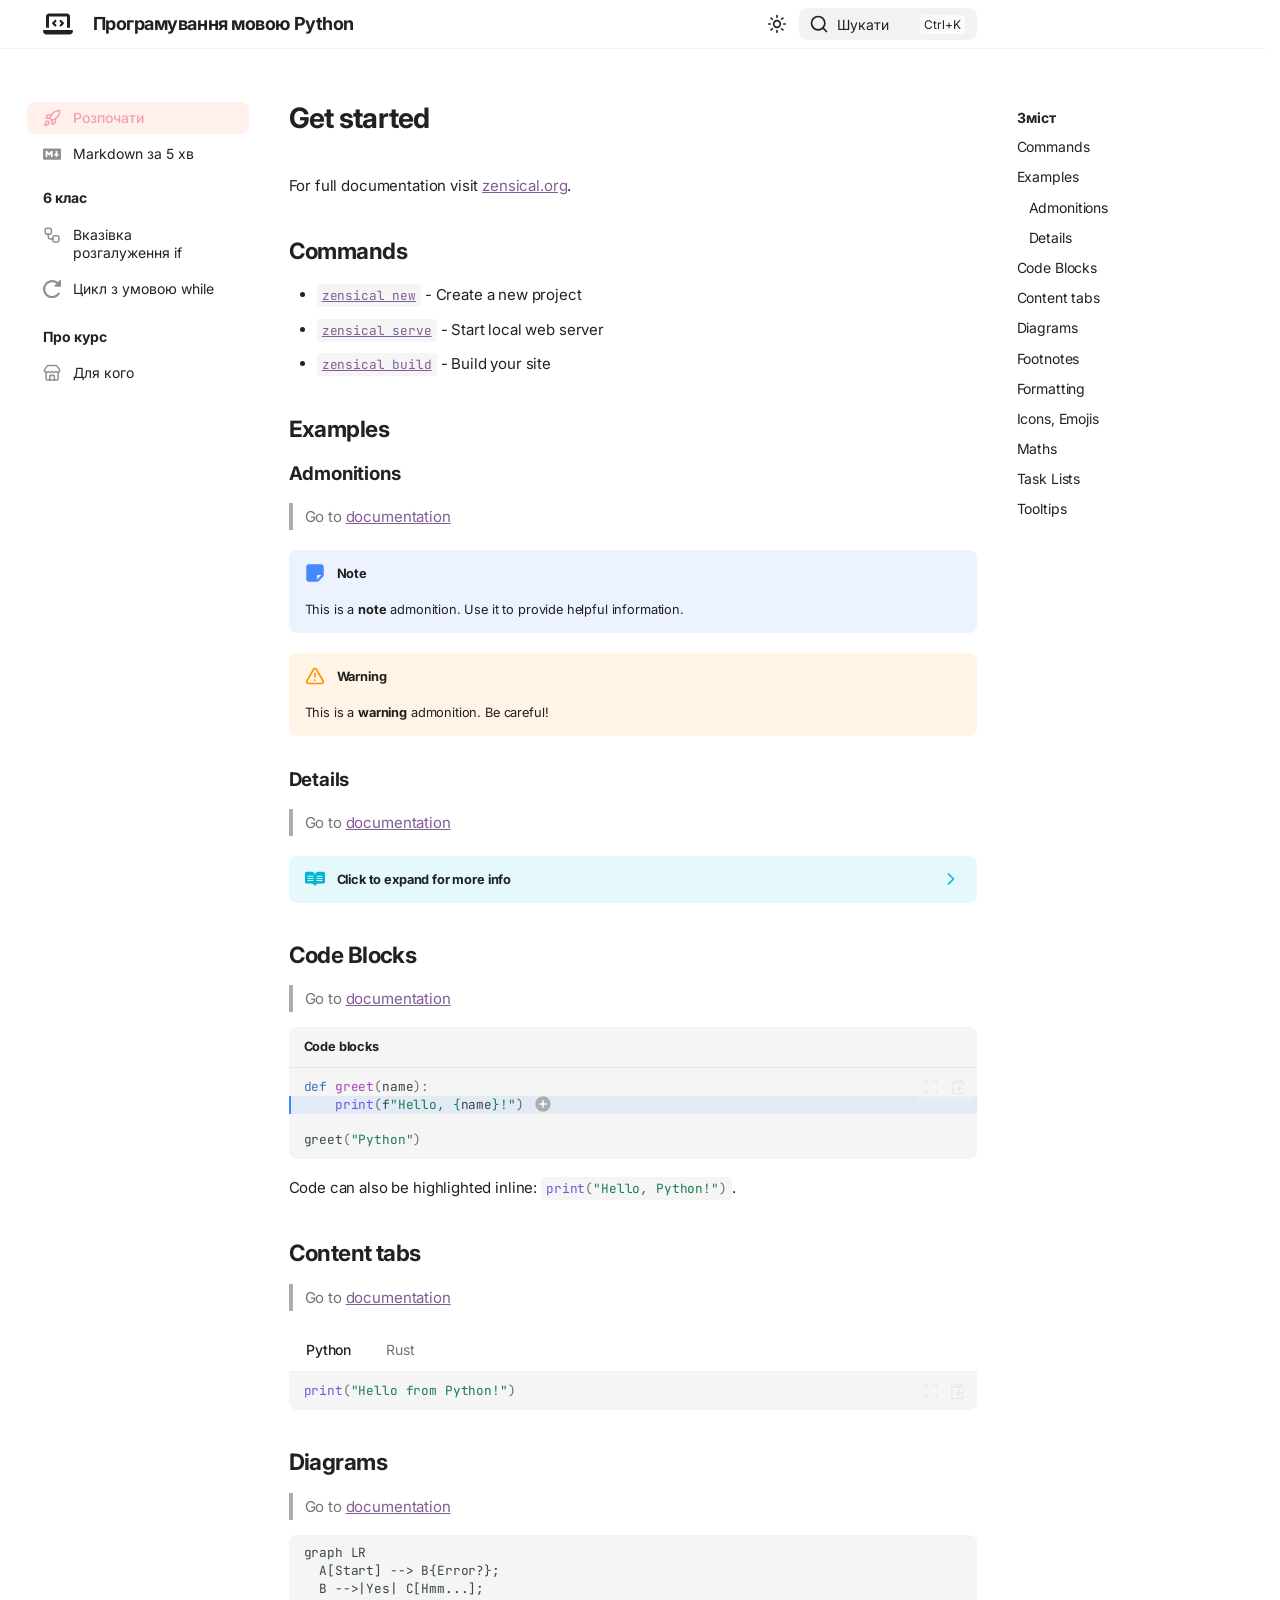
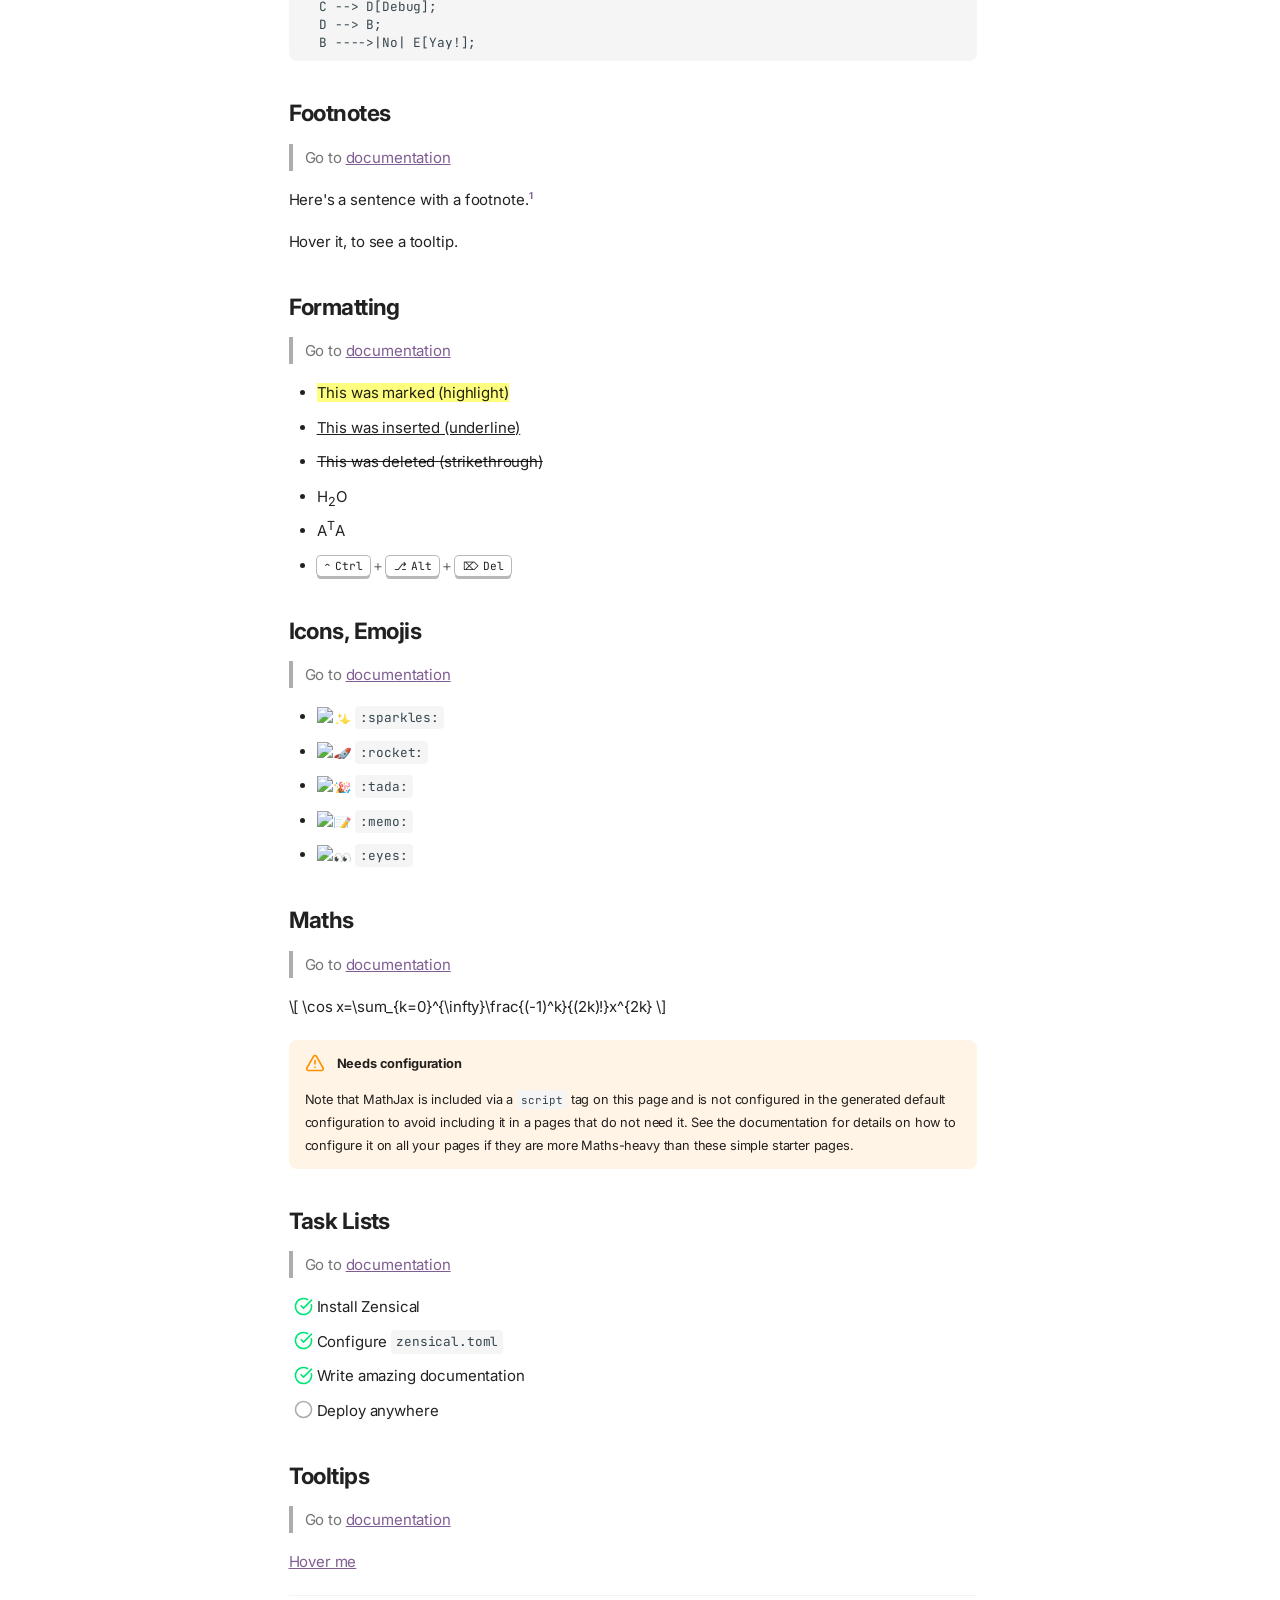
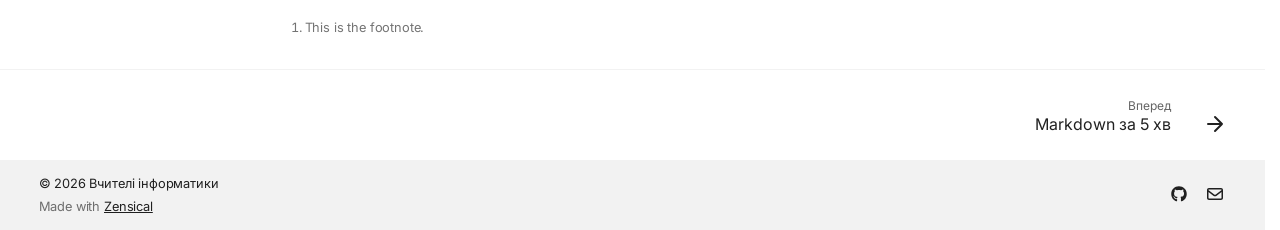
==== index.html @ 8fee638d "перший коміт" ====
<!doctype html>
<html lang="uk" class="no-js">
  <head>
    
      <meta charset="utf-8">
      <meta name="viewport" content="width=device-width,initial-scale=1">
      
        <meta name="description" content="Навчальний курс">
      
      
        <meta name="author" content="Вчитель інформатики">
      
      
      
      
        <link rel="next" href="./markdown/">
      
      
        
      
      
      <link rel="icon" href="./assets/favicon.png">
      <meta name="generator" content="zensical-0.0.44">
    
    
      
        <title>Get started - Програмування мовою Python</title>
      
    
    
      
        
      
      <link rel="stylesheet" href="./assets/stylesheets/modern/main.fba56155.min.css">
      
        
          
        
        <link rel="stylesheet" href="./assets/stylesheets/modern/palette.dfe2e883.min.css">
      
      
  
  
    
      
      
    
  
    
      
      
    
  
  
  <style>:root{--md-admonition-icon--info:url('data:image/svg+xml;charset=utf-8,%3Csvg%20xmlns%3D%22http%3A//www.w3.org/2000/svg%22%20viewBox%3D%220%200%20576%20512%22%3E%3C%21--%21%20Font%20Awesome%20Free%207.2.0%20by%20%40fontawesome%20-%20https%3A//fontawesome.com%20License%20-%20https%3A//fontawesome.com/license/free%20%28Icons%3A%20CC%20BY%204.0%2C%20Fonts%3A%20SIL%20OFL%201.1%2C%20Code%3A%20MIT%20License%29%20Copyright%202026%20Fonticons%2C%20Inc.--%3E%3Cpath%20fill%3D%22currentColor%22%20d%3D%22M528.3%2046.5H388.5c-48.1%200-89.9%2033.3-100.4%2080.3-10.6-47-52.3-80.3-100.4-80.3H48c-26.5%200-48%2021.5-48%2048v245.8c0%2026.5%2021.5%2048%2048%2048h89.7c102.2%200%20132.7%2024.4%20147.3%2075%20.7%202.8%205.2%202.8%206%200%2014.7-50.6%2045.2-75%20147.3-75H528c26.5%200%2048-21.5%2048-48V94.6c0-26.4-21.3-47.9-47.7-48.1M242%20311.9c0%201.9-1.5%203.5-3.5%203.5H78.2c-1.9%200-3.5-1.5-3.5-3.5V289c0-1.9%201.5-3.5%203.5-3.5h160.4c1.9%200%203.5%201.5%203.5%203.5v22.9zm0-60.9c0%201.9-1.5%203.5-3.5%203.5H78.2c-1.9%200-3.5-1.5-3.5-3.5v-22.9c0-1.9%201.5-3.5%203.5-3.5h160.4c1.9%200%203.5%201.5%203.5%203.5V251zm0-60.9c0%201.9-1.5%203.5-3.5%203.5H78.2c-1.9%200-3.5-1.5-3.5-3.5v-22.9c0-1.9%201.5-3.5%203.5-3.5h160.4c1.9%200%203.5%201.5%203.5%203.5v22.9zm259.3%20121.7c0%201.9-1.5%203.5-3.5%203.5H337.5c-1.9%200-3.5-1.5-3.5-3.5v-22.9c0-1.9%201.5-3.5%203.5-3.5h160.4c1.9%200%203.5%201.5%203.5%203.5v22.9zm0-60.9c0%201.9-1.5%203.5-3.5%203.5H337.5c-1.9%200-3.5-1.5-3.5-3.5V228c0-1.9%201.5-3.5%203.5-3.5h160.4c1.9%200%203.5%201.5%203.5%203.5v22.9zm0-60.9c0%201.9-1.5%203.5-3.5%203.5H337.5c-1.9%200-3.5-1.5-3.5-3.5v-22.8c0-1.9%201.5-3.5%203.5-3.5h160.4c1.9%200%203.5%201.5%203.5%203.5V190z%22/%3E%3C/svg%3E');--md-admonition-icon--note:url('data:image/svg+xml;charset=utf-8,%3Csvg%20xmlns%3D%22http%3A//www.w3.org/2000/svg%22%20viewBox%3D%220%200%20448%20512%22%3E%3C%21--%21%20Font%20Awesome%20Free%207.2.0%20by%20%40fontawesome%20-%20https%3A//fontawesome.com%20License%20-%20https%3A//fontawesome.com/license/free%20%28Icons%3A%20CC%20BY%204.0%2C%20Fonts%3A%20SIL%20OFL%201.1%2C%20Code%3A%20MIT%20License%29%20Copyright%202026%20Fonticons%2C%20Inc.--%3E%3Cpath%20fill%3D%22currentColor%22%20d%3D%22M64%20480c-35.3%200-64-28.7-64-64V96c0-35.3%2028.7-64%2064-64h320c35.3%200%2064%2028.7%2064%2064v213.5c0%2017-6.7%2033.3-18.7%2045.3L322.7%20461.3c-12%2012-28.3%2018.7-45.3%2018.7zm325.5-176H296c-13.3%200-24%2010.7-24%2024v93.5z%22/%3E%3C/svg%3E');}</style>



  
  
    
      
      
      
    
  
    
      
      
        
      
      
    
  
    
      
      
        
      
      
    
  
    
      
      
        
      
      
    
  
  
  <style>:root{.md-tag{--md-tag-icon:url('data:image/svg+xml;charset=utf-8,%3Csvg%20xmlns%3D%22http%3A//www.w3.org/2000/svg%22%20fill%3D%22none%22%20stroke%3D%22currentColor%22%20stroke-linecap%3D%22round%22%20stroke-linejoin%3D%22round%22%20stroke-width%3D%222%22%20class%3D%22lucide%20lucide-hash%22%20viewBox%3D%220%200%2024%2024%22%3E%3Cpath%20d%3D%22M4%209h16M4%2015h16M10%203%208%2021M16%203l-2%2018%22/%3E%3C/svg%3E');}.md-tag.md-tag--if{--md-tag-icon:url('data:image/svg+xml;charset=utf-8,%3Csvg%20xmlns%3D%22http%3A//www.w3.org/2000/svg%22%20viewBox%3D%220%200%20512%20512%22%3E%3C%21--%21%20Font%20Awesome%20Free%207.2.0%20by%20%40fontawesome%20-%20https%3A//fontawesome.com%20License%20-%20https%3A//fontawesome.com/license/free%20%28Icons%3A%20CC%20BY%204.0%2C%20Fonts%3A%20SIL%20OFL%201.1%2C%20Code%3A%20MIT%20License%29%20Copyright%202026%20Fonticons%2C%20Inc.--%3E%3Cpath%20fill%3D%22currentColor%22%20d%3D%22M342.6-22.6c-12.5-12.5-32.8-12.5-45.3%200l-96%2096c-12.5%2012.5-12.5%2032.8%200%2045.3s32.8%2012.5%2045.3%200L288%2077.3v195.9c-18.8-10.9-40.7-17.1-64-17.1H109.3l41.4-41.4c12.5-12.5%2012.5-32.8%200-45.3s-32.8-12.5-45.3%200l-96%2096c-12.5%2012.5-12.5%2032.8%200%2045.3l96%2096c12.5%2012.5%2032.8%2012.5%2045.3%200s12.5-32.8%200-45.3L109.3%20320H224c35.3%200%2064%2028.7%2064%2064%200%2070.7%2057.3%20128%20128%20128h32c17.7%200%2032-14.3%2032-32s-14.3-32-32-32h-32c-35.3%200-64-28.7-64-64V77.3l41.4%2041.4c12.5%2012.5%2032.8%2012.5%2045.3%200s12.5-32.8%200-45.3l-96-96z%22/%3E%3C/svg%3E');}.md-tag.md-tag--programming{--md-tag-icon:url('data:image/svg+xml;charset=utf-8,%3Csvg%20xmlns%3D%22http%3A//www.w3.org/2000/svg%22%20viewBox%3D%220%200%20576%20512%22%3E%3C%21--%21%20Font%20Awesome%20Free%207.2.0%20by%20%40fontawesome%20-%20https%3A//fontawesome.com%20License%20-%20https%3A//fontawesome.com/license/free%20%28Icons%3A%20CC%20BY%204.0%2C%20Fonts%3A%20SIL%20OFL%201.1%2C%20Code%3A%20MIT%20License%29%20Copyright%202026%20Fonticons%2C%20Inc.--%3E%3Cpath%20fill%3D%22currentColor%22%20d%3D%22M360.8%201.2c-17-4.9-34.7%205-39.6%2022l-128%20448c-4.9%2017%205%2034.7%2022%2039.6s34.7-5%2039.6-22l128-448c4.9-17-5-34.7-22-39.6m64.6%20136.1c-12.5%2012.5-12.5%2032.8%200%2045.3l73.4%2073.4-73.4%2073.4c-12.5%2012.5-12.5%2032.8%200%2045.3s32.8%2012.5%2045.3%200l96-96c12.5-12.5%2012.5-32.8%200-45.3l-96-96c-12.5-12.5-32.8-12.5-45.3%200zm-274.7%200c-12.5-12.5-32.8-12.5-45.3%200l-96%2096c-12.5%2012.5-12.5%2032.8%200%2045.3l96%2096c12.5%2012.5%2032.8%2012.5%2045.3%200s12.5-32.8%200-45.3L77.3%20256l73.3-73.4c12.5-12.5%2012.5-32.8%200-45.3z%22/%3E%3C/svg%3E');}.md-tag.md-tag--python{--md-tag-icon:url('data:image/svg+xml;charset=utf-8,%3Csvg%20xmlns%3D%22http%3A//www.w3.org/2000/svg%22%20viewBox%3D%220%200%20448%20512%22%3E%3C%21--%21%20Font%20Awesome%20Free%207.2.0%20by%20%40fontawesome%20-%20https%3A//fontawesome.com%20License%20-%20https%3A//fontawesome.com/license/free%20%28Icons%3A%20CC%20BY%204.0%2C%20Fonts%3A%20SIL%20OFL%201.1%2C%20Code%3A%20MIT%20License%29%20Copyright%202026%20Fonticons%2C%20Inc.--%3E%3Cpath%20fill%3D%22currentColor%22%20d%3D%22M439.8%20200.5c-7.7-30.9-22.3-54.2-53.4-54.2h-40.1v47.4c0%2036.8-31.2%2067.8-66.8%2067.8H172.7c-29.2%200-53.4%2025-53.4%2054.3v101.8c0%2029%2025.2%2046%2053.4%2054.3%2033.8%209.9%2066.3%2011.7%20106.8%200%2026.9-7.8%2053.4-23.5%2053.4-54.3v-40.7H226.2v-13.6h160.2c31.1%200%2042.6-21.7%2053.4-54.2%2011.2-33.5%2010.7-65.7%200-108.6M286.2%20444.7a20.4%2020.4%200%201%201%200-40.7%2020.4%2020.4%200%201%201%200%2040.7M167.8%20248.1h106.8c29.7%200%2053.4-24.5%2053.4-54.3V91.9c0-29-24.4-50.7-53.4-55.6-35.8-5.9-74.7-5.6-106.8.1-45.2%208-53.4%2024.7-53.4%2055.6v40.7h106.9v13.6h-147c-31.1%200-58.3%2018.7-66.8%2054.2-9.8%2040.7-10.2%2066.1%200%20108.6%207.6%2031.6%2025.7%2054.2%2056.8%2054.2H101v-48.8c0-35.3%2030.5-66.4%2066.8-66.4m-6.6-183.4a20.4%2020.4%200%201%201%200%2040.8%2020.4%2020.4%200%201%201%200-40.8%22/%3E%3C/svg%3E');}}</style>

    
    
      
    
    
      
        
        
        <link rel="preconnect" href="https://fonts.gstatic.com" crossorigin>
        <link rel="stylesheet" href="https://fonts.googleapis.com/css?family=Inter:300,300i,400,400i,500,500i,700,700i%7CJetBrains+Mono:400,400i,700,700i&amp;display=fallback">
        <style>:root{--md-text-font:"Inter";--md-code-font:"JetBrains Mono"}</style>
      
    
    
      <link rel="stylesheet" href="./stylesheets/extra.css">
    
    <script>__md_scope=new URL(".",location),__md_scope.pathname.endsWith("/")||(__md_scope=new URL(__md_scope.pathname+"/",location)),__md_hash=e=>[...e].reduce(((e,t)=>(e<<5)-e+t.charCodeAt(0)),0),__md_get=(e,t=localStorage,_=__md_scope)=>JSON.parse(t.getItem(_.pathname+"."+e)),__md_set=(e,t,_=localStorage,a=__md_scope)=>{try{_.setItem(a.pathname+"."+e,JSON.stringify(t))}catch(e){}},document.documentElement.setAttribute("data-platform",navigator.platform)</script>
    
      

    
    
  </head>
  
  
    
    
      
    
    
    
    
    <body dir="ltr" data-md-color-scheme="default" data-md-color-primary="teal" data-md-color-accent="deep-orange">
  
    
    <input class="md-toggle" data-md-toggle="drawer" type="checkbox" id="__drawer" autocomplete="off">
    <input class="md-toggle" data-md-toggle="search" type="checkbox" id="__search" autocomplete="off">
    <label class="md-overlay" for="__drawer" aria-label="Навігація"></label>
    <div data-md-component="skip">
      
        
        <a href="#get-started" class="md-skip">
          Перейти до змісту
        </a>
      
    </div>
    <div data-md-component="announce">
      
    </div>
    
    
      

  

<header class="md-header md-header--shadow" data-md-component="header">
  <nav class="md-header__inner md-grid" aria-label="Хедер">
    <a href="" title="Програмування мовою Python" class="md-header__button md-logo" aria-label="Програмування мовою Python" data-md-component="logo">
      
  
  <svg xmlns="http://www.w3.org/2000/svg" viewBox="0 0 640 512"><!--! Font Awesome Free 7.2.0 by @fontawesome - https://fontawesome.com License - https://fontawesome.com/license/free (Icons: CC BY 4.0, Fonts: SIL OFL 1.1, Code: MIT License) Copyright 2026 Fonticons, Inc.--><path fill="currentColor" d="M64 96c0-35.3 28.7-64 64-64h384c35.3 0 64 28.7 64 64v240h-64V96H128v240H64zM0 403.2C0 392.6 8.6 384 19.2 384h601.6c10.6 0 19.2 8.6 19.2 19.2 0 42.4-34.4 76.8-76.8 76.8H76.8C34.4 480 0 445.6 0 403.2M281 209l-31 31 31 31c9.4 9.4 9.4 24.6 0 33.9s-24.6 9.4-33.9 0l-48-48c-9.4-9.4-9.4-24.6 0-33.9l48-48c9.4-9.4 24.6-9.4 33.9 0s9.4 24.6 0 33.9zm112-34 48 48c9.4 9.4 9.4 24.6 0 33.9l-48 48c-9.4 9.4-24.6 9.4-33.9 0s-9.4-24.6 0-33.9l31-31-31-31c-9.4-9.4-9.4-24.6 0-33.9s24.6-9.4 33.9 0z"/></svg>

    </a>
    <label class="md-header__button md-icon" for="__drawer" aria-label="Навігація">
      
      <svg xmlns="http://www.w3.org/2000/svg" fill="none" stroke="currentColor" stroke-linecap="round" stroke-linejoin="round" stroke-width="2" class="lucide lucide-menu" viewBox="0 0 24 24"><path d="M4 5h16M4 12h16M4 19h16"/></svg>
    </label>
    <div class="md-header__title" data-md-component="header-title">
      <div class="md-header__ellipsis">
        <div class="md-header__topic">
          <span class="md-ellipsis">
            Програмування мовою Python
          </span>
        </div>
        <div class="md-header__topic" data-md-component="header-topic">
          <span class="md-ellipsis">
            
              Get started
            
          </span>
        </div>
      </div>
    </div>
    
      
        <form class="md-header__option" data-md-component="palette">
  
    
    
    
    <input class="md-option" data-md-color-media="none" data-md-color-scheme="default" data-md-color-primary="teal" data-md-color-accent="deep-orange"  aria-label="Увімкнути темну тему"  type="radio" name="__palette" id="__palette_0">
    
      <label class="md-header__button md-icon" title="Увімкнути темну тему" for="__palette_1" hidden>
        <svg xmlns="http://www.w3.org/2000/svg" fill="none" stroke="currentColor" stroke-linecap="round" stroke-linejoin="round" stroke-width="2" class="lucide lucide-sun" viewBox="0 0 24 24"><circle cx="12" cy="12" r="4"/><path d="M12 2v2M12 20v2M4.93 4.93l1.41 1.41M17.66 17.66l1.41 1.41M2 12h2M20 12h2M6.34 17.66l-1.41 1.41M19.07 4.93l-1.41 1.41"/></svg>
      </label>
    
  
    
    
    
    <input class="md-option" data-md-color-media="none" data-md-color-scheme="slate" data-md-color-primary="indigo" data-md-color-accent="indigo"  aria-label="Увімкнути світлу тему"  type="radio" name="__palette" id="__palette_1">
    
      <label class="md-header__button md-icon" title="Увімкнути світлу тему" for="__palette_0" hidden>
        <svg xmlns="http://www.w3.org/2000/svg" fill="none" stroke="currentColor" stroke-linecap="round" stroke-linejoin="round" stroke-width="2" class="lucide lucide-moon" viewBox="0 0 24 24"><path d="M20.985 12.486a9 9 0 1 1-9.473-9.472c.405-.022.617.46.402.803a6 6 0 0 0 8.268 8.268c.344-.215.825-.004.803.401"/></svg>
      </label>
    
  
</form>
      
    
    
      <script>var palette=__md_get("__palette");if(palette&&palette.color){if("(prefers-color-scheme)"===palette.color.media){var media=matchMedia("(prefers-color-scheme: light)"),input=document.querySelector(media.matches?"[data-md-color-media='(prefers-color-scheme: light)']":"[data-md-color-media='(prefers-color-scheme: dark)']");palette.color.media=input.getAttribute("data-md-color-media"),palette.color.scheme=input.getAttribute("data-md-color-scheme"),palette.color.primary=input.getAttribute("data-md-color-primary"),palette.color.accent=input.getAttribute("data-md-color-accent")}for(var[key,value]of Object.entries(palette.color))document.body.setAttribute("data-md-color-"+key,value)}</script>
    
    
    
      
      
        <label class="md-header__button md-icon" for="__search" aria-label="Шукати">
          
          <svg xmlns="http://www.w3.org/2000/svg" fill="none" stroke="currentColor" stroke-linecap="round" stroke-linejoin="round" stroke-width="2" class="lucide lucide-search" viewBox="0 0 24 24"><path d="m21 21-4.34-4.34"/><circle cx="11" cy="11" r="8"/></svg>
        </label>
        <div class="md-search" data-md-component="search" role="dialog" aria-label="Шукати">
  <button type="button" class="md-search__button">
    Шукати
  </button>
</div>
      
    
    <div class="md-header__source">
      
    </div>
  </nav>
  
</header>
    
    <div class="md-container" data-md-component="container">
      
      
        
          
        
      
      <main class="md-main" data-md-component="main">
        <div class="md-main__inner md-grid">
          
            
              
              <div class="md-sidebar md-sidebar--primary" data-md-component="sidebar" data-md-type="navigation" >
                <div class="md-sidebar__scrollwrap">
                  <div class="md-sidebar__inner">
                    



<nav class="md-nav md-nav--primary" aria-label="Навігація" data-md-level="0">
  <label class="md-nav__title" for="__drawer">
    <a href="" title="Програмування мовою Python" class="md-nav__button md-logo" aria-label="Програмування мовою Python" data-md-component="logo">
      
  
  <svg xmlns="http://www.w3.org/2000/svg" viewBox="0 0 640 512"><!--! Font Awesome Free 7.2.0 by @fontawesome - https://fontawesome.com License - https://fontawesome.com/license/free (Icons: CC BY 4.0, Fonts: SIL OFL 1.1, Code: MIT License) Copyright 2026 Fonticons, Inc.--><path fill="currentColor" d="M64 96c0-35.3 28.7-64 64-64h384c35.3 0 64 28.7 64 64v240h-64V96H128v240H64zM0 403.2C0 392.6 8.6 384 19.2 384h601.6c10.6 0 19.2 8.6 19.2 19.2 0 42.4-34.4 76.8-76.8 76.8H76.8C34.4 480 0 445.6 0 403.2M281 209l-31 31 31 31c9.4 9.4 9.4 24.6 0 33.9s-24.6 9.4-33.9 0l-48-48c-9.4-9.4-9.4-24.6 0-33.9l48-48c9.4-9.4 24.6-9.4 33.9 0s9.4 24.6 0 33.9zm112-34 48 48c9.4 9.4 9.4 24.6 0 33.9l-48 48c-9.4 9.4-24.6 9.4-33.9 0s-9.4-24.6 0-33.9l31-31-31-31c-9.4-9.4-9.4-24.6 0-33.9s24.6-9.4 33.9 0z"/></svg>

    </a>
    Програмування мовою Python
  </label>
  
  <ul class="md-nav__list" data-md-scrollfix>
    
      
      
  
  
    
  
  
  
    <li class="md-nav__item md-nav__item--active">
      
      
      
      
        
      
      
        <label class="md-nav__link md-nav__link--active" for="__toc">
          
  
  
    <svg xmlns="http://www.w3.org/2000/svg" fill="none" stroke="currentColor" stroke-linecap="round" stroke-linejoin="round" stroke-width="2" class="lucide lucide-rocket" viewBox="0 0 24 24"><path d="M12 15v5s3.03-.55 4-2c1.08-1.62 0-5 0-5M4.5 16.5c-1.5 1.26-2 5-2 5s3.74-.5 5-2c.71-.84.7-2.13-.09-2.91a2.18 2.18 0 0 0-2.91-.09"/><path d="M9 12a22 22 0 0 1 2-3.95A12.88 12.88 0 0 1 22 2c0 2.72-.78 7.5-6 11a22.4 22.4 0 0 1-4 2z"/><path d="M9 12H4s.55-3.03 2-4c1.62-1.08 5 .05 5 .05"/></svg>
  
  <span class="md-ellipsis">
    
  
  Розпочати

    
  </span>
  
  

          <span class="md-nav__icon md-icon"></span>
        </label>
      
      <a href="" class="md-nav__link md-nav__link--active">
        
  
  
    <svg xmlns="http://www.w3.org/2000/svg" fill="none" stroke="currentColor" stroke-linecap="round" stroke-linejoin="round" stroke-width="2" class="lucide lucide-rocket" viewBox="0 0 24 24"><path d="M12 15v5s3.03-.55 4-2c1.08-1.62 0-5 0-5M4.5 16.5c-1.5 1.26-2 5-2 5s3.74-.5 5-2c.71-.84.7-2.13-.09-2.91a2.18 2.18 0 0 0-2.91-.09"/><path d="M9 12a22 22 0 0 1 2-3.95A12.88 12.88 0 0 1 22 2c0 2.72-.78 7.5-6 11a22.4 22.4 0 0 1-4 2z"/><path d="M9 12H4s.55-3.03 2-4c1.62-1.08 5 .05 5 .05"/></svg>
  
  <span class="md-ellipsis">
    
  
  Розпочати

    
  </span>
  
  

      </a>
      
        


<nav class="md-nav md-nav--secondary" aria-label="Зміст">
  
  
  
    
  
  
    <label class="md-nav__title" for="__toc">
      <span class="md-nav__icon md-icon"></span>
      Зміст
    </label>
    <ul class="md-nav__list" data-md-component="toc" data-md-scrollfix>
      
        <li class="md-nav__item">
  <a href="#commands" class="md-nav__link">
    <span class="md-ellipsis">
      <span class="md-typeset">
        Commands
      </span>
    </span>
  </a>
  
</li>
      
        <li class="md-nav__item">
  <a href="#examples" class="md-nav__link">
    <span class="md-ellipsis">
      <span class="md-typeset">
        Examples
      </span>
    </span>
  </a>
  
    <nav class="md-nav" aria-label="Examples">
      <ul class="md-nav__list">
        
          <li class="md-nav__item">
  <a href="#admonitions" class="md-nav__link">
    <span class="md-ellipsis">
      <span class="md-typeset">
        Admonitions
      </span>
    </span>
  </a>
  
</li>
        
          <li class="md-nav__item">
  <a href="#details" class="md-nav__link">
    <span class="md-ellipsis">
      <span class="md-typeset">
        Details
      </span>
    </span>
  </a>
  
</li>
        
      </ul>
    </nav>
  
</li>
      
        <li class="md-nav__item">
  <a href="#code-blocks" class="md-nav__link">
    <span class="md-ellipsis">
      <span class="md-typeset">
        Code Blocks
      </span>
    </span>
  </a>
  
</li>
      
        <li class="md-nav__item">
  <a href="#content-tabs" class="md-nav__link">
    <span class="md-ellipsis">
      <span class="md-typeset">
        Content tabs
      </span>
    </span>
  </a>
  
</li>
      
        <li class="md-nav__item">
  <a href="#diagrams" class="md-nav__link">
    <span class="md-ellipsis">
      <span class="md-typeset">
        Diagrams
      </span>
    </span>
  </a>
  
</li>
      
        <li class="md-nav__item">
  <a href="#footnotes" class="md-nav__link">
    <span class="md-ellipsis">
      <span class="md-typeset">
        Footnotes
      </span>
    </span>
  </a>
  
</li>
      
        <li class="md-nav__item">
  <a href="#formatting" class="md-nav__link">
    <span class="md-ellipsis">
      <span class="md-typeset">
        Formatting
      </span>
    </span>
  </a>
  
</li>
      
        <li class="md-nav__item">
  <a href="#icons-emojis" class="md-nav__link">
    <span class="md-ellipsis">
      <span class="md-typeset">
        Icons, Emojis
      </span>
    </span>
  </a>
  
</li>
      
        <li class="md-nav__item">
  <a href="#maths" class="md-nav__link">
    <span class="md-ellipsis">
      <span class="md-typeset">
        Maths
      </span>
    </span>
  </a>
  
</li>
      
        <li class="md-nav__item">
  <a href="#task-lists" class="md-nav__link">
    <span class="md-ellipsis">
      <span class="md-typeset">
        Task Lists
      </span>
    </span>
  </a>
  
</li>
      
        <li class="md-nav__item">
  <a href="#tooltips" class="md-nav__link">
    <span class="md-ellipsis">
      <span class="md-typeset">
        Tooltips
      </span>
    </span>
  </a>
  
</li>
      
    </ul>
  
</nav>
      
    </li>
  

    
      
      
  
  
  
  
    <li class="md-nav__item">
      <a href="./markdown/" class="md-nav__link">
        
  
  
    <svg xmlns="http://www.w3.org/2000/svg" viewBox="0 0 24 24"><path d="M22.27 19.385H1.73A1.73 1.73 0 0 1 0 17.655V6.345a1.73 1.73 0 0 1 1.73-1.73h20.54A1.73 1.73 0 0 1 24 6.345v11.308a1.73 1.73 0 0 1-1.73 1.731zM5.769 15.923v-4.5l2.308 2.885 2.307-2.885v4.5h2.308V8.078h-2.308l-2.307 2.885-2.308-2.885H3.46v7.847zM21.232 12h-2.309V8.077h-2.307V12h-2.308l3.461 4.039z"/></svg>
  
  <span class="md-ellipsis">
    
  
  Markdown за 5 хв

    
  </span>
  
  

      </a>
    </li>
  

    
      
      
  
  
  
  
    
    
      
        
      
        
      
    
    
    
      
        
        
      
    
    
    <li class="md-nav__item md-nav__item--section md-nav__item--nested">
      
        
        
        <input class="md-nav__toggle md-toggle " type="checkbox" id="__nav_3" >
        
          
          <label class="md-nav__link" for="__nav_3" id="__nav_3_label" tabindex="">
            
  
  
  <span class="md-ellipsis">
    
  
  6 клас

    
  </span>
  
  

            <span class="md-nav__icon md-icon"></span>
          </label>
        
        <nav class="md-nav" data-md-level="1" aria-labelledby="__nav_3_label" aria-expanded="false">
          <label class="md-nav__title" for="__nav_3">
            <span class="md-nav__icon md-icon"></span>
            
  
  6 клас

          </label>
          <ul class="md-nav__list" data-md-scrollfix>
            
              
                
  
  
  
  
    <li class="md-nav__item">
      <a href="./6/if/" class="md-nav__link">
        
  
  
    <svg xmlns="http://www.w3.org/2000/svg" fill="none" stroke="currentColor" stroke-linecap="round" stroke-linejoin="round" stroke-width="2" class="lucide lucide-workflow" viewBox="0 0 24 24"><rect width="8" height="8" x="3" y="3" rx="2"/><path d="M7 11v4a2 2 0 0 0 2 2h4"/><rect width="8" height="8" x="13" y="13" rx="2"/></svg>
  
  <span class="md-ellipsis">
    
  
  Вказівка розгалуження if

    
  </span>
  
  

      </a>
    </li>
  

              
            
              
                
  
  
  
  
    <li class="md-nav__item">
      <a href="./6/while/" class="md-nav__link">
        
  
  
    <svg xmlns="http://www.w3.org/2000/svg" viewBox="0 0 512 512"><!--! Font Awesome Free 7.2.0 by @fontawesome - https://fontawesome.com License - https://fontawesome.com/license/free (Icons: CC BY 4.0, Fonts: SIL OFL 1.1, Code: MIT License) Copyright 2026 Fonticons, Inc.--><path fill="currentColor" d="M488 192H344c-9.7 0-18.5-5.8-22.2-14.8s-1.7-19.3 5.2-26.2l46.7-46.7C298.4 45.7 189.4 51 120.2 120.2c-75 75-75 196.5 0 271.5s196.5 75 271.5 0q12.3-12.3 21.9-26.1c10.1-14.5 30.1-18 44.6-7.9s18 30.1 7.9 44.6c-8.5 12.2-18.2 23.8-29.1 34.7-100 100-262.1 100-362 0S-25 175 75 75c94.3-94.3 243.7-99.6 344.3-16.2L471 7c6.9-6.9 17.2-8.9 26.2-5.2S512 14.3 512 24v144c0 13.3-10.7 24-24 24"/></svg>
  
  <span class="md-ellipsis">
    
  
  Цикл з умовою while

    
  </span>
  
  

      </a>
    </li>
  

              
            
          </ul>
        </nav>
      
    </li>
  

    
      
      
  
  
  
  
    
    
      
        
      
    
    
    
      
        
        
      
    
    
    <li class="md-nav__item md-nav__item--section md-nav__item--nested">
      
        
        
        <input class="md-nav__toggle md-toggle " type="checkbox" id="__nav_4" >
        
          
          <label class="md-nav__link" for="__nav_4" id="__nav_4_label" tabindex="">
            
  
  
  <span class="md-ellipsis">
    
  
  Про курс

    
  </span>
  
  

            <span class="md-nav__icon md-icon"></span>
          </label>
        
        <nav class="md-nav" data-md-level="1" aria-labelledby="__nav_4_label" aria-expanded="false">
          <label class="md-nav__title" for="__nav_4">
            <span class="md-nav__icon md-icon"></span>
            
  
  Про курс

          </label>
          <ul class="md-nav__list" data-md-scrollfix>
            
              
                
  
  
  
  
    <li class="md-nav__item">
      <a href="./about/about/" class="md-nav__link">
        
  
  
    <svg xmlns="http://www.w3.org/2000/svg" fill="none" stroke="currentColor" stroke-linecap="round" stroke-linejoin="round" stroke-width="2" class="lucide lucide-store" viewBox="0 0 24 24"><path d="M15 21v-5a1 1 0 0 0-1-1h-4a1 1 0 0 0-1 1v5M17.774 10.31a1.12 1.12 0 0 0-1.549 0 2.5 2.5 0 0 1-3.451 0 1.12 1.12 0 0 0-1.548 0 2.5 2.5 0 0 1-3.452 0 1.12 1.12 0 0 0-1.549 0 2.5 2.5 0 0 1-3.77-3.248l2.889-4.184A2 2 0 0 1 7 2h10a2 2 0 0 1 1.653.873l2.895 4.192a2.5 2.5 0 0 1-3.774 3.244"/><path d="M4 10.95V19a2 2 0 0 0 2 2h12a2 2 0 0 0 2-2v-8.05"/></svg>
  
  <span class="md-ellipsis">
    
  
  Для кого

    
  </span>
  
  

      </a>
    </li>
  

              
            
          </ul>
        </nav>
      
    </li>
  

    
  </ul>
</nav>
                  </div>
                </div>
              </div>
            
            
              
              <div class="md-sidebar md-sidebar--secondary" data-md-component="sidebar" data-md-type="toc" >
                <div class="md-sidebar__scrollwrap">
                  
                    
                    
                    
                      
                    
                    
                      <input class="md-nav__toggle md-toggle" type="checkbox" id="__toc">
                      <div class="md-sidebar-button__wrapper">
                        <label class="md-sidebar-button" for="__toc"></label>
                      </div>
                    
                  
                  <div class="md-sidebar__inner">
                    


<nav class="md-nav md-nav--secondary" aria-label="Зміст">
  
  
  
    
  
  
    <label class="md-nav__title" for="__toc">
      <span class="md-nav__icon md-icon"></span>
      Зміст
    </label>
    <ul class="md-nav__list" data-md-component="toc" data-md-scrollfix>
      
        <li class="md-nav__item">
  <a href="#commands" class="md-nav__link">
    <span class="md-ellipsis">
      <span class="md-typeset">
        Commands
      </span>
    </span>
  </a>
  
</li>
      
        <li class="md-nav__item">
  <a href="#examples" class="md-nav__link">
    <span class="md-ellipsis">
      <span class="md-typeset">
        Examples
      </span>
    </span>
  </a>
  
    <nav class="md-nav" aria-label="Examples">
      <ul class="md-nav__list">
        
          <li class="md-nav__item">
  <a href="#admonitions" class="md-nav__link">
    <span class="md-ellipsis">
      <span class="md-typeset">
        Admonitions
      </span>
    </span>
  </a>
  
</li>
        
          <li class="md-nav__item">
  <a href="#details" class="md-nav__link">
    <span class="md-ellipsis">
      <span class="md-typeset">
        Details
      </span>
    </span>
  </a>
  
</li>
        
      </ul>
    </nav>
  
</li>
      
        <li class="md-nav__item">
  <a href="#code-blocks" class="md-nav__link">
    <span class="md-ellipsis">
      <span class="md-typeset">
        Code Blocks
      </span>
    </span>
  </a>
  
</li>
      
        <li class="md-nav__item">
  <a href="#content-tabs" class="md-nav__link">
    <span class="md-ellipsis">
      <span class="md-typeset">
        Content tabs
      </span>
    </span>
  </a>
  
</li>
      
        <li class="md-nav__item">
  <a href="#diagrams" class="md-nav__link">
    <span class="md-ellipsis">
      <span class="md-typeset">
        Diagrams
      </span>
    </span>
  </a>
  
</li>
      
        <li class="md-nav__item">
  <a href="#footnotes" class="md-nav__link">
    <span class="md-ellipsis">
      <span class="md-typeset">
        Footnotes
      </span>
    </span>
  </a>
  
</li>
      
        <li class="md-nav__item">
  <a href="#formatting" class="md-nav__link">
    <span class="md-ellipsis">
      <span class="md-typeset">
        Formatting
      </span>
    </span>
  </a>
  
</li>
      
        <li class="md-nav__item">
  <a href="#icons-emojis" class="md-nav__link">
    <span class="md-ellipsis">
      <span class="md-typeset">
        Icons, Emojis
      </span>
    </span>
  </a>
  
</li>
      
        <li class="md-nav__item">
  <a href="#maths" class="md-nav__link">
    <span class="md-ellipsis">
      <span class="md-typeset">
        Maths
      </span>
    </span>
  </a>
  
</li>
      
        <li class="md-nav__item">
  <a href="#task-lists" class="md-nav__link">
    <span class="md-ellipsis">
      <span class="md-typeset">
        Task Lists
      </span>
    </span>
  </a>
  
</li>
      
        <li class="md-nav__item">
  <a href="#tooltips" class="md-nav__link">
    <span class="md-ellipsis">
      <span class="md-typeset">
        Tooltips
      </span>
    </span>
  </a>
  
</li>
      
    </ul>
  
</nav>
                  </div>
                </div>
              </div>
            
          
          
            <div class="md-content" data-md-component="content">
              
                



  


              
              <article class="md-content__inner md-typeset">
                
                  

<h1 id="get-started">Get started<a class="headerlink" href="#get-started" title="Permanent link">&para;</a></h1>
<p>For full documentation visit <a href="https://zensical.org/docs/">zensical.org</a>.</p>
<h2 id="commands">Commands<a class="headerlink" href="#commands" title="Permanent link">&para;</a></h2>
<ul>
<li><a href="https://zensical.org/docs/usage/new/"><code>zensical new</code></a> - Create a new project</li>
<li><a href="https://zensical.org/docs/usage/preview/"><code>zensical serve</code></a> - Start local web server</li>
<li><a href="https://zensical.org/docs/usage/build/"><code>zensical build</code></a> - Build your site</li>
</ul>
<h2 id="examples">Examples<a class="headerlink" href="#examples" title="Permanent link">&para;</a></h2>
<h3 id="admonitions">Admonitions<a class="headerlink" href="#admonitions" title="Permanent link">&para;</a></h3>
<blockquote>
<p>Go to <a href="https://zensical.org/docs/authoring/admonitions/">documentation</a></p>
</blockquote>
<div class="admonition note">
<p class="admonition-title">Note</p>
<p>This is a <strong>note</strong> admonition. Use it to provide helpful information.</p>
</div>
<div class="admonition warning">
<p class="admonition-title">Warning</p>
<p>This is a <strong>warning</strong> admonition. Be careful!</p>
</div>
<h3 id="details">Details<a class="headerlink" href="#details" title="Permanent link">&para;</a></h3>
<blockquote>
<p>Go to <a href="https://zensical.org/docs/authoring/admonitions/#collapsible-blocks">documentation</a></p>
</blockquote>
<details class="info">
<summary>Click to expand for more info</summary>
<p>This content is hidden until you click to expand it.
Great for FAQs or long explanations.</p>
</details>
<h2 id="code-blocks">Code Blocks<a class="headerlink" href="#code-blocks" title="Permanent link">&para;</a></h2>
<blockquote>
<p>Go to <a href="https://zensical.org/docs/authoring/code-blocks/">documentation</a></p>
</blockquote>
<div class="language-python highlight"><span class="filename">Code blocks</span><pre><span></span><code><span id="__span-0-1"><a id="__codelineno-0-1" name="__codelineno-0-1" href="#__codelineno-0-1"></a><span class="k">def</span><span class="w"> </span><span class="nf">greet</span><span class="p">(</span><span class="n">name</span><span class="p">):</span>
</span><span id="__span-0-2"><a id="__codelineno-0-2" name="__codelineno-0-2" href="#__codelineno-0-2"></a><span class="hll">    <span class="nb">print</span><span class="p">(</span><span class="sa">f</span><span class="s2">&quot;Hello, </span><span class="si">{</span><span class="n">name</span><span class="si">}</span><span class="s2">!&quot;</span><span class="p">)</span> <span class="c1"># (1)!</span>
</span></span><span id="__span-0-3"><a id="__codelineno-0-3" name="__codelineno-0-3" href="#__codelineno-0-3"></a>
</span><span id="__span-0-4"><a id="__codelineno-0-4" name="__codelineno-0-4" href="#__codelineno-0-4"></a><span class="n">greet</span><span class="p">(</span><span class="s2">&quot;Python&quot;</span><span class="p">)</span>
</span></code></pre></div>
<ol>
<li>
<blockquote>
<p>Go to <a href="https://zensical.org/docs/authoring/code-blocks/#code-annotations">documentation</a></p>
</blockquote>
<p>Code annotations allow to attach notes to lines of code.</p>
</li>
</ol>
<p>Code can also be highlighted inline: <code class="language-python highlight"><span class="nb">print</span><span class="p">(</span><span class="s2">&quot;Hello, Python!&quot;</span><span class="p">)</span></code>.</p>
<h2 id="content-tabs">Content tabs<a class="headerlink" href="#content-tabs" title="Permanent link">&para;</a></h2>
<blockquote>
<p>Go to <a href="https://zensical.org/docs/authoring/content-tabs/">documentation</a></p>
</blockquote>
<div class="tabbed-set tabbed-alternate" data-tabs="1:2"><input checked="checked" id="__tabbed_1_1" name="__tabbed_1" type="radio" /><input id="__tabbed_1_2" name="__tabbed_1" type="radio" /><div class="tabbed-labels"><label for="__tabbed_1_1">Python</label><label for="__tabbed_1_2">Rust</label></div>
<div class="tabbed-content">
<div class="tabbed-block">
<div class="language-python highlight"><pre><span></span><code><span id="__span-1-1"><a id="__codelineno-1-1" name="__codelineno-1-1" href="#__codelineno-1-1"></a><span class="nb">print</span><span class="p">(</span><span class="s2">&quot;Hello from Python!&quot;</span><span class="p">)</span>
</span></code></pre></div>
</div>
<div class="tabbed-block">
<div class="language-rs highlight"><pre><span></span><code><span id="__span-2-1"><a id="__codelineno-2-1" name="__codelineno-2-1" href="#__codelineno-2-1"></a><span class="fm">println!</span><span class="p">(</span><span class="s">&quot;Hello from Rust!&quot;</span><span class="p">);</span>
</span></code></pre></div>
</div>
</div>
</div>
<h2 id="diagrams">Diagrams<a class="headerlink" href="#diagrams" title="Permanent link">&para;</a></h2>
<blockquote>
<p>Go to <a href="https://zensical.org/docs/authoring/diagrams/">documentation</a></p>
</blockquote>
<pre class="mermaid"><code>graph LR
  A[Start] --&gt; B{Error?};
  B --&gt;|Yes| C[Hmm...];
  C --&gt; D[Debug];
  D --&gt; B;
  B ----&gt;|No| E[Yay!];</code></pre>
<h2 id="footnotes">Footnotes<a class="headerlink" href="#footnotes" title="Permanent link">&para;</a></h2>
<blockquote>
<p>Go to <a href="https://zensical.org/docs/authoring/footnotes/">documentation</a></p>
</blockquote>
<p>Here's a sentence with a footnote.<sup id="fnref:1"><a class="footnote-ref" href="#fn:1">1</a></sup></p>
<p>Hover it, to see a tooltip.</p>
<h2 id="formatting">Formatting<a class="headerlink" href="#formatting" title="Permanent link">&para;</a></h2>
<blockquote>
<p>Go to <a href="https://zensical.org/docs/authoring/formatting/">documentation</a></p>
</blockquote>
<ul>
<li><mark>This was marked (highlight)</mark></li>
<li><ins>This was inserted (underline)</ins></li>
<li><del>This was deleted (strikethrough)</del></li>
<li>H<sub>2</sub>O</li>
<li>A<sup>T</sup>A</li>
<li><span class="keys"><kbd class="key-control">Ctrl</kbd><span>+</span><kbd class="key-alt">Alt</kbd><span>+</span><kbd class="key-delete">Del</kbd></span></li>
</ul>
<h2 id="icons-emojis">Icons, Emojis<a class="headerlink" href="#icons-emojis" title="Permanent link">&para;</a></h2>
<blockquote>
<p>Go to <a href="https://zensical.org/docs/authoring/icons-emojis/">documentation</a></p>
</blockquote>
<ul>
<li><img alt="✨" class="twemoji" src="https://cdn.jsdelivr.net/gh/jdecked/twemoji@16.0.1/assets/svg/2728.svg" title=":sparkles:" /> <code>:sparkles:</code></li>
<li><img alt="🚀" class="twemoji" src="https://cdn.jsdelivr.net/gh/jdecked/twemoji@16.0.1/assets/svg/1f680.svg" title=":rocket:" /> <code>:rocket:</code></li>
<li><img alt="🎉" class="twemoji" src="https://cdn.jsdelivr.net/gh/jdecked/twemoji@16.0.1/assets/svg/1f389.svg" title=":tada:" /> <code>:tada:</code></li>
<li><img alt="📝" class="twemoji" src="https://cdn.jsdelivr.net/gh/jdecked/twemoji@16.0.1/assets/svg/1f4dd.svg" title=":memo:" /> <code>:memo:</code></li>
<li><img alt="👀" class="twemoji" src="https://cdn.jsdelivr.net/gh/jdecked/twemoji@16.0.1/assets/svg/1f440.svg" title=":eyes:" /> <code>:eyes:</code></li>
</ul>
<h2 id="maths">Maths<a class="headerlink" href="#maths" title="Permanent link">&para;</a></h2>
<blockquote>
<p>Go to <a href="https://zensical.org/docs/authoring/math/">documentation</a></p>
</blockquote>
<div class="arithmatex">\[
\cos x=\sum_{k=0}^{\infty}\frac{(-1)^k}{(2k)!}x^{2k}
\]</div>
<div class="admonition warning">
<p class="admonition-title">Needs configuration</p>
<p>Note that MathJax is included via a <code>script</code> tag on this page and is not
configured in the generated default configuration to avoid including it
in a pages that do not need it. See the documentation for details on how
to configure it on all your pages if they are more Maths-heavy than these
simple starter pages.</p>
</div>
<script id="MathJax-script" src="https://unpkg.com/mathjax@3/es5/tex-mml-chtml.js"></script>
<script>
  window.MathJax = {
    tex: {
      inlineMath: [["\\(", "\\)"]],
      displayMath: [["\\[", "\\]"]],
      processEscapes: true,
      processEnvironments: true
    },
    options: {
      ignoreHtmlClass: ".*|",
      processHtmlClass: "arithmatex"
    }
  };

  document$.subscribe(() => {
    MathJax.startup.output.clearCache()
    MathJax.typesetClear()
    MathJax.texReset()
    MathJax.typesetPromise()
  })
</script>

<h2 id="task-lists">Task Lists<a class="headerlink" href="#task-lists" title="Permanent link">&para;</a></h2>
<blockquote>
<p>Go to <a href="https://zensical.org/docs/authoring/lists/#using-task-lists">documentation</a></p>
</blockquote>
<ul class="task-list">
<li class="task-list-item"><label class="task-list-control"><input type="checkbox" disabled checked/><span class="task-list-indicator"></span></label> Install Zensical</li>
<li class="task-list-item"><label class="task-list-control"><input type="checkbox" disabled checked/><span class="task-list-indicator"></span></label> Configure <code>zensical.toml</code></li>
<li class="task-list-item"><label class="task-list-control"><input type="checkbox" disabled checked/><span class="task-list-indicator"></span></label> Write amazing documentation</li>
<li class="task-list-item"><label class="task-list-control"><input type="checkbox" disabled/><span class="task-list-indicator"></span></label> Deploy anywhere</li>
</ul>
<h2 id="tooltips">Tooltips<a class="headerlink" href="#tooltips" title="Permanent link">&para;</a></h2>
<blockquote>
<p>Go to <a href="https://zensical.org/docs/authoring/tooltips/">documentation</a></p>
</blockquote>
<p><a href="https://example.com" title="I'm a tooltip!">Hover me</a></p>
<div class="footnote">
<hr />
<ol>
<li id="fn:1">
<p>This is the footnote.&#160;<a class="footnote-backref" href="#fnref:1" title="Jump back to footnote 1 in the text">&#8617;</a></p>
</li>
</ol>
</div>









  
  






                
              </article>
            </div>
          
          
  <script>var tabs=__md_get("__tabs");if(Array.isArray(tabs))e:for(var set of document.querySelectorAll(".tabbed-set")){var labels=set.querySelector(".tabbed-labels");for(var tab of tabs)for(var label of labels.getElementsByTagName("label"))if(label.innerText.trim()===tab){var input=document.getElementById(label.htmlFor);input.checked=!0;continue e}}</script>

<script>var target=document.getElementById(location.hash.slice(1));target&&target.name&&(target.checked=target.name.startsWith("__tabbed_"))</script>
        </div>
        
          <button type="button" class="md-top md-icon" data-md-component="top" hidden>
  
  <svg xmlns="http://www.w3.org/2000/svg" fill="none" stroke="currentColor" stroke-linecap="round" stroke-linejoin="round" stroke-width="2" class="lucide lucide-circle-arrow-up" viewBox="0 0 24 24"><circle cx="12" cy="12" r="10"/><path d="m16 12-4-4-4 4M12 16V8"/></svg>
  Повернутись нагору
</button>
        
      </main>
      
        <footer class="md-footer">
  
    
      
      <nav class="md-footer__inner md-grid" aria-label="Футер" >
        
        
          
          <a href="./markdown/" class="md-footer__link md-footer__link--next" aria-label="Вперед: Markdown за 5 хв">
            <div class="md-footer__title">
              <span class="md-footer__direction">
                Вперед
              </span>
              <div class="md-ellipsis">
                Markdown за 5 хв
              </div>
            </div>
            <div class="md-footer__button md-icon">
              
              <svg xmlns="http://www.w3.org/2000/svg" fill="none" stroke="currentColor" stroke-linecap="round" stroke-linejoin="round" stroke-width="2" class="lucide lucide-arrow-right" viewBox="0 0 24 24"><path d="M5 12h14M12 5l7 7-7 7"/></svg>
            </div>
          </a>
        
      </nav>
    
  
  <div class="md-footer-meta md-typeset">
    <div class="md-footer-meta__inner md-grid">
      <div class="md-copyright">
  
    <div class="md-copyright__highlight">
      &copy; 2026 Вчителі інформатики

    </div>
  
  
    Made with
    <a href="https://zensical.org/" target="_blank" rel="noopener">
      Zensical
    </a>
  
</div>
      
        
<div class="md-social">
  
    
    
    
    
    <a href="https://github.com/user/repo" target="_blank" rel="noopener" title="Сховище на GitHub" class="md-social__link">
      <svg xmlns="http://www.w3.org/2000/svg" viewBox="0 0 512 512"><!--! Font Awesome Free 7.2.0 by @fontawesome - https://fontawesome.com License - https://fontawesome.com/license/free (Icons: CC BY 4.0, Fonts: SIL OFL 1.1, Code: MIT License) Copyright 2026 Fonticons, Inc.--><path fill="currentColor" d="M173.9 397.4c0 2-2.3 3.6-5.2 3.6-3.3.3-5.6-1.3-5.6-3.6 0-2 2.3-3.6 5.2-3.6 3-.3 5.6 1.3 5.6 3.6m-31.1-4.5c-.7 2 1.3 4.3 4.3 4.9 2.6 1 5.6 0 6.2-2s-1.3-4.3-4.3-5.2c-2.6-.7-5.5.3-6.2 2.3m44.2-1.7c-2.9.7-4.9 2.6-4.6 4.9.3 2 2.9 3.3 5.9 2.6 2.9-.7 4.9-2.6 4.6-4.6-.3-1.9-3-3.2-5.9-2.9M252.8 8C114.1 8 8 113.3 8 252c0 110.9 69.8 205.8 169.5 239.2 12.8 2.3 17.3-5.6 17.3-12.1 0-6.2-.3-40.4-.3-61.4 0 0-70 15-84.7-29.8 0 0-11.4-29.1-27.8-36.6 0 0-22.9-15.7 1.6-15.4 0 0 24.9 2 38.6 25.8 21.9 38.6 58.6 27.5 72.9 20.9 2.3-16 8.8-27.1 16-33.7-55.9-6.2-112.3-14.3-112.3-110.5 0-27.5 7.6-41.3 23.6-58.9-2.6-6.5-11.1-33.3 2.6-67.9 20.9-6.5 69 27 69 27 20-5.6 41.5-8.5 62.8-8.5s42.8 2.9 62.8 8.5c0 0 48.1-33.6 69-27 13.7 34.7 5.2 61.4 2.6 67.9 16 17.7 25.8 31.5 25.8 58.9 0 96.5-58.9 104.2-114.8 110.5 9.2 7.9 17 22.9 17 46.4 0 33.7-.3 75.4-.3 83.6 0 6.5 4.6 14.4 17.3 12.1C436.2 457.8 504 362.9 504 252 504 113.3 391.5 8 252.8 8M105.2 352.9c-1.3 1-1 3.3.7 5.2 1.6 1.6 3.9 2.3 5.2 1 1.3-1 1-3.3-.7-5.2-1.6-1.6-3.9-2.3-5.2-1m-10.8-8.1c-.7 1.3.3 2.9 2.3 3.9 1.6 1 3.6.7 4.3-.7.7-1.3-.3-2.9-2.3-3.9-2-.6-3.6-.3-4.3.7m32.4 35.6c-1.6 1.3-1 4.3 1.3 6.2 2.3 2.3 5.2 2.6 6.5 1 1.3-1.3.7-4.3-1.3-6.2-2.2-2.3-5.2-2.6-6.5-1m-11.4-14.7c-1.6 1-1.6 3.6 0 5.9s4.3 3.3 5.6 2.3c1.6-1.3 1.6-3.9 0-6.2-1.4-2.3-4-3.3-5.6-2"/></svg>
    </a>
  
    
    
    
    
    <a href="mailto:gtmizyuk@gmail.com" target="_blank" rel="noopener" title="Електронна пошта" class="md-social__link">
      <svg xmlns="http://www.w3.org/2000/svg" viewBox="0 0 512 512"><!--! Font Awesome Free 7.2.0 by @fontawesome - https://fontawesome.com License - https://fontawesome.com/license/free (Icons: CC BY 4.0, Fonts: SIL OFL 1.1, Code: MIT License) Copyright 2026 Fonticons, Inc.--><path fill="currentColor" d="M61.4 64C27.5 64 0 91.5 0 125.4c0 .9 0 1.7.1 2.6H0v256c0 35.3 28.7 64 64 64h384c35.3 0 64-28.7 64-64V128h-.1c0-.9.1-1.7.1-2.6 0-33.9-27.5-61.4-61.4-61.4zM464 192.3V384c0 8.8-7.2 16-16 16H64c-8.8 0-16-7.2-16-16V192.3l154.8 117.4c31.4 23.9 74.9 23.9 106.4 0zM48 125.4c0-7.4 6-13.4 13.4-13.4h389.2c7.4 0 13.4 6 13.4 13.4 0 4.2-2 8.2-5.3 10.7L280.2 271.5c-14.3 10.8-34.1 10.8-48.4 0L53.3 136.1c-3.3-2.5-5.3-6.5-5.3-10.7"/></svg>
    </a>
  
</div>
      
    </div>
  </div>
</footer>
      
    </div>
    <div class="md-dialog" data-md-component="dialog">
      <div class="md-dialog__inner md-typeset"></div>
    </div>
    
    
    
      
      
      <script id="__config" type="application/json">{"annotate":null,"base":".","features":["announce.dismiss","content.code.annotate","content.code.copy","content.code.select","content.footnote.tooltips","content.tabs.link","content.tooltips","navigation.footer","navigation.indexes","navigation.instant","navigation.instant.prefetch","navigation.path","navigation.sections","navigation.top","navigation.tracking","search.highlight"],"search":"./assets/javascripts/workers/search.e2d2d235.min.js","tags":{"python":"python","програмування":"programming","розгалуження":"if"},"translations":{"clipboard.copied":"Скопійовано в буфер","clipboard.copy":"Скопіювати в буфер","search.result.more.one":"Ще 1 збіг на цій сторінці","search.result.more.other":"Ще # збігів на цій сторінці","search.result.none":"Збігів не знайдено","search.result.one":"Знайдено 1 збіг","search.result.other":"Знайдено # збігів","search.result.placeholder":"Розпочніть писати для пошуку","search.result.term.missing":"Не знайдено запиту","select.version":"Обрати версію"},"version":null}</script>
    
    
      <script src="./assets/javascripts/bundle.6e5f0216.min.js"></script>
      
    
  </body>
</html>
---- assets/stylesheets/modern/main.fba56155.min.css ----
@charset "UTF-8";html{-webkit-text-size-adjust:none;-moz-text-size-adjust:none;text-size-adjust:none;box-sizing:border-box}*,:after,:before{box-sizing:inherit}@media (prefers-reduced-motion){*,:after,:before{transition:none!important}}body{margin:0}a,button,input,label{-webkit-tap-highlight-color:transparent}a{color:inherit;text-decoration:none}hr{border:0;box-sizing:initial;display:block;height:.05rem;overflow:visible;padding:0}small{font-size:80%}sub,sup{line-height:1em}img{border-style:none}table{border-collapse:initial;border-spacing:0}td,th{font-weight:400;vertical-align:top}button{background:#0000;border:0;font-family:inherit;font-size:inherit;margin:0;padding:0}input{border:0;outline:none}:root{--md-primary-fg-color:#4051b5;--md-primary-fg-color--light:#5d6cc0;--md-primary-fg-color--dark:#303fa1;--md-primary-bg-color:#fff;--md-primary-bg-color--light:#ffffffb3;--md-accent-fg-color:#526cfe;--md-accent-fg-color--transparent:#526cfe1a;--md-accent-bg-color:#fff;--md-accent-bg-color--light:#ffffffb3}[data-md-color-scheme=default]{color-scheme:light}[data-md-color-scheme=default] img[src$="#gh-dark-mode-only"],[data-md-color-scheme=default] img[src$="#only-dark"]{display:none}:root,[data-md-color-scheme=default]{--md-hue:225deg;--md-default-fg-color:#000000de;--md-default-fg-color--light:#0000008c;--md-default-fg-color--lighter:#00000052;--md-default-fg-color--lightest:#0000000d;--md-default-bg-color:#fff;--md-default-bg-color--light:#ffffffb3;--md-default-bg-color--lighter:#ffffff4d;--md-default-bg-color--lightest:#ffffff1f;--md-code-fg-color:#36464e;--md-code-bg-color:#f5f5f5;--md-code-bg-color--light:#f5f5f5b3;--md-code-bg-color--lighter:#f5f5f54d;--md-code-hl-color:#4287ff;--md-code-hl-color--light:#4287ff1a;--md-code-hl-number-color:#d52a2a;--md-code-hl-special-color:#db1457;--md-code-hl-function-color:#a846b9;--md-code-hl-constant-color:#6e59d9;--md-code-hl-keyword-color:#3f6ec6;--md-code-hl-string-color:#1c7d4d;--md-code-hl-name-color:var(--md-code-fg-color);--md-code-hl-operator-color:var(--md-default-fg-color--light);--md-code-hl-punctuation-color:var(--md-default-fg-color--light);--md-code-hl-comment-color:var(--md-default-fg-color--light);--md-code-hl-generic-color:var(--md-default-fg-color--light);--md-code-hl-variable-color:var(--md-default-fg-color--light);--md-typeset-color:var(--md-default-fg-color);--md-typeset-a-color:var(--md-primary-fg-color);--md-typeset-del-color:#f5503d26;--md-typeset-ins-color:#0bd57026;--md-typeset-kbd-color:#fafafa;--md-typeset-kbd-accent-color:#fff;--md-typeset-kbd-border-color:#b8b8b8;--md-typeset-mark-color:#ffff0080;--md-typeset-table-color:#0000001f;--md-typeset-table-color--light:rgba(0,0,0,.035);--md-admonition-fg-color:var(--md-default-fg-color);--md-admonition-bg-color:var(--md-default-bg-color);--md-warning-fg-color:#000000de;--md-warning-bg-color:#ff9;--md-shadow-z1:0 0.2rem 0.5rem #0000000d,0 0 0.05rem #0000001a;--md-shadow-z2:0 0.2rem 0.5rem #0000001a,0 0 0.05rem #00000040;--md-shadow-z3:0 0.2rem 0.5rem #0003,0 0 0.05rem #00000059;--color-foreground:0 0 0;--color-background:255 255 255;--color-background-subtle:240 240 240;--color-backdrop:255 255 255}.md-icon svg{fill:currentcolor;display:block;height:1.2rem;width:1.2rem}.md-icon svg.lucide{fill:#0000;stroke:currentcolor}body{-webkit-font-smoothing:antialiased;-moz-osx-font-smoothing:grayscale;--md-text-font-family:var(--md-text-font,_),-apple-system,BlinkMacSystemFont,Helvetica,Arial,sans-serif;--md-code-font-family:var(--md-code-font,_),SFMono-Regular,Consolas,Menlo,monospace}aside,body,input{font-feature-settings:"kern","liga";color:var(--md-typeset-color);font-family:var(--md-text-font-family)}code,kbd,pre{font-feature-settings:"kern";font-family:var(--md-code-font-family)}:root{--md-typeset-table-sort-icon:url('data:image/svg+xml;charset=utf-8,<svg xmlns="http://www.w3.org/2000/svg" fill="none" stroke="currentColor" stroke-linecap="round" stroke-linejoin="round" stroke-width="2" class="lucide lucide-arrow-down-up" viewBox="0 0 24 24"><path d="m3 16 4 4 4-4m-4 4V4m14 4-4-4-4 4m4-4v16"/></svg>');--md-typeset-table-sort-icon--asc:url('data:image/svg+xml;charset=utf-8,<svg xmlns="http://www.w3.org/2000/svg" fill="none" stroke="currentColor" stroke-linecap="round" stroke-linejoin="round" stroke-width="2" class="lucide lucide-arrow-down-narrow-wide" viewBox="0 0 24 24"><path d="m3 16 4 4 4-4m-4 4V4m4 0h4m-4 4h7m-7 4h10"/></svg>');--md-typeset-table-sort-icon--desc:url('data:image/svg+xml;charset=utf-8,<svg xmlns="http://www.w3.org/2000/svg" fill="none" stroke="currentColor" stroke-linecap="round" stroke-linejoin="round" stroke-width="2" class="lucide lucide-arrow-up-narrow-wide" viewBox="0 0 24 24"><path d="m3 8 4-4 4 4M7 4v16m4-8h4m-4 4h7m-7 4h10"/></svg>');--md-typeset-preview-icon:url('data:image/svg+xml;charset=utf-8,<svg xmlns="http://www.w3.org/2000/svg" fill="none" stroke="currentColor" stroke-linecap="round" stroke-linejoin="round" stroke-width="2" class="lucide lucide-mouse-pointer-2" viewBox="0 0 24 24"><path d="M4.037 4.688a.495.495 0 0 1 .651-.651l16 6.5a.5.5 0 0 1-.063.947l-6.124 1.58a2 2 0 0 0-1.438 1.435l-1.579 6.126a.5.5 0 0 1-.947.063z"/></svg>')}.md-typeset{-webkit-print-color-adjust:exact;color-adjust:exact;font-size:.75rem;letter-spacing:-.01em;line-height:1.8;overflow-wrap:break-word}@media print{.md-typeset{font-size:.68rem}}.md-typeset blockquote,.md-typeset dl,.md-typeset figure,.md-typeset ol,.md-typeset pre,.md-typeset ul{margin-bottom:1em;margin-top:1em}.md-typeset h1{color:var(--md-default-fg-color);font-size:1.875em;line-height:1.3;margin:0 0 1.25em}.md-typeset h1,.md-typeset h2{font-weight:700;letter-spacing:-.025em}.md-typeset h2{font-size:1.5em;line-height:1.4;margin:1.6em 0 .64em}.md-typeset h3{font-size:1.25em;font-weight:700;letter-spacing:-.01em;line-height:1.5;margin:1.6em 0 .8em}.md-typeset h2+h3{margin-top:.8em}.md-typeset h4{font-weight:700;letter-spacing:-.01em;margin:1em 0}.md-typeset h5,.md-typeset h6{color:var(--md-default-fg-color--light);font-size:.8em;font-weight:700;letter-spacing:-.01em;margin:1.25em 0}.md-typeset h5{text-transform:uppercase}.md-typeset h5 code{text-transform:none}.md-typeset hr{border-bottom:.05rem solid var(--md-default-fg-color--lightest);display:flow-root;margin:1.5em 0}.md-typeset a{color:var(--md-typeset-a-color);text-decoration:underline;word-break:break-word}.md-typeset a,.md-typeset a:before{transition:color 125ms}.md-typeset a:focus,.md-typeset a:hover{color:var(--md-accent-fg-color)}.md-typeset a:focus code,.md-typeset a:hover code{background-color:var(--md-accent-fg-color--transparent);color:var(--md-accent-fg-color)}.md-typeset a code{color:var(--md-typeset-a-color)}.md-typeset a.focus-visible{outline-color:var(--md-accent-fg-color);outline-offset:.2rem}.md-typeset code,.md-typeset kbd,.md-typeset pre{color:var(--md-code-fg-color);direction:ltr;font-variant-ligatures:none;transition:background-color 125ms}@media print{.md-typeset code,.md-typeset kbd,.md-typeset pre{white-space:pre-wrap}}.md-typeset code{background-color:var(--md-code-bg-color);border-radius:.2rem;-webkit-box-decoration-break:clone;box-decoration-break:clone;font-size:.85em;padding:.25em .4em;transition:color 125ms,background-color 125ms;word-break:break-word}.md-typeset code:not(.focus-visible){-webkit-tap-highlight-color:transparent;outline:none}.md-typeset pre{display:flow-root;line-height:1.4;position:relative}.md-typeset pre>code{border-radius:.4rem;-webkit-box-decoration-break:slice;box-decoration-break:slice;box-shadow:none;display:block;margin:0;outline-color:var(--md-accent-fg-color);overflow:auto;padding:.7720588235em 1.1764705882em;scrollbar-color:var(--md-default-fg-color--lighter) #0000;scrollbar-width:thin;touch-action:auto;word-break:normal}.md-typeset pre>code:hover{scrollbar-color:var(--md-accent-fg-color) #0000}.md-typeset pre>code::-webkit-scrollbar{height:.2rem;width:.2rem}.md-typeset pre>code::-webkit-scrollbar-thumb{background-color:var(--md-default-fg-color--lighter)}.md-typeset pre>code::-webkit-scrollbar-thumb:hover{background-color:var(--md-accent-fg-color)}.md-typeset kbd{border-radius:.2rem;box-shadow:0 0 0 .05rem var(--md-typeset-kbd-border-color),0 .15rem 0 var(--md-typeset-kbd-border-color);color:var(--md-default-fg-color);display:inline-block;font-size:.75em;padding:0 .6666666667em;vertical-align:text-top;word-break:break-word}.md-typeset mark{background-color:var(--md-typeset-mark-color);-webkit-box-decoration-break:clone;box-decoration-break:clone;color:inherit;word-break:break-word}.md-typeset abbr{border-bottom:.05rem dotted var(--md-default-fg-color--light);cursor:help;text-decoration:none}.md-typeset [data-preview]{position:relative}[dir=ltr] .md-typeset [data-preview]:after{margin-left:.125em}[dir=rtl] .md-typeset [data-preview]:after{margin-right:.125em}.md-typeset [data-preview]:after{background-color:currentcolor;content:"";display:inline-block;height:.8em;-webkit-mask-image:var(--md-typeset-preview-icon);mask-image:var(--md-typeset-preview-icon);-webkit-mask-repeat:no-repeat;mask-repeat:no-repeat;-webkit-mask-size:contain;mask-size:contain;transition:background-color 125ms;vertical-align:text-top;width:.8em}.md-typeset small{opacity:.75}[dir=ltr] .md-typeset sub,[dir=ltr] .md-typeset sup{margin-left:.078125em}[dir=rtl] .md-typeset sub,[dir=rtl] .md-typeset sup{margin-right:.078125em}[dir=ltr] .md-typeset blockquote{padding-left:.6rem}[dir=rtl] .md-typeset blockquote{padding-right:.6rem}[dir=ltr] .md-typeset blockquote{border-left:.2rem solid var(--md-default-fg-color--lighter)}[dir=rtl] .md-typeset blockquote{border-right:.2rem solid var(--md-default-fg-color--lighter)}.md-typeset blockquote{color:var(--md-default-fg-color--light);margin-left:0;margin-right:0}.md-typeset ul{list-style-type:disc}.md-typeset ul[type]{list-style-type:revert-layer}[dir=ltr] .md-typeset ol,[dir=ltr] .md-typeset ul{margin-left:.625em}[dir=rtl] .md-typeset ol,[dir=rtl] .md-typeset ul{margin-right:.625em}.md-typeset ol,.md-typeset ul{padding:0}.md-typeset ol:not([hidden]),.md-typeset ul:not([hidden]){display:flow-root}.md-typeset ol ol,.md-typeset ul ol{list-style-type:lower-alpha}.md-typeset ol ol ol,.md-typeset ul ol ol{list-style-type:lower-roman}.md-typeset ol ol ol ol,.md-typeset ul ol ol ol{list-style-type:upper-alpha}.md-typeset ol ol ol ol ol,.md-typeset ul ol ol ol ol{list-style-type:upper-roman}.md-typeset ol[type],.md-typeset ul[type]{list-style-type:revert-layer}[dir=ltr] .md-typeset ol li,[dir=ltr] .md-typeset ul li{margin-left:1.25em}[dir=rtl] .md-typeset ol li,[dir=rtl] .md-typeset ul li{margin-right:1.25em}.md-typeset ol li,.md-typeset ul li{margin-bottom:.5em}.md-typeset ol li blockquote,.md-typeset ol li p,.md-typeset ul li blockquote,.md-typeset ul li p{margin:.5em 0}.md-typeset ol li:last-child,.md-typeset ul li:last-child{margin-bottom:0}[dir=ltr] .md-typeset ol li ol,[dir=ltr] .md-typeset ol li ul,[dir=ltr] .md-typeset ul li ol,[dir=ltr] .md-typeset ul li ul{margin-left:.625em}[dir=rtl] .md-typeset ol li ol,[dir=rtl] .md-typeset ol li ul,[dir=rtl] .md-typeset ul li ol,[dir=rtl] .md-typeset ul li ul{margin-right:.625em}.md-typeset ol li ol,.md-typeset ol li ul,.md-typeset ul li ol,.md-typeset ul li ul{margin-bottom:.5em;margin-top:.5em}[dir=ltr] .md-typeset dd{margin-left:1.875em}[dir=rtl] .md-typeset dd{margin-right:1.875em}.md-typeset dd{margin-bottom:1.5em;margin-top:1em}.md-typeset img,.md-typeset svg,.md-typeset video{height:auto;max-width:100%}.md-typeset img[align=left]{margin:1em 1em 1em 0}.md-typeset img[align=right]{margin:1em 0 1em 1em}.md-typeset img[align]:only-child{margin-top:0}.md-typeset figure{display:flow-root;margin:1em auto;max-width:100%;text-align:center;width:fit-content}.md-typeset figure img{display:block;margin:0 auto}.md-typeset figcaption{font-style:italic;margin:1em auto;max-width:24rem}.md-typeset iframe{max-width:100%}.md-typeset table:not([class]){background-color:var(--md-default-bg-color);border:.05rem solid var(--md-typeset-table-color);border-radius:.1rem;display:inline-block;font-size:.64rem;max-width:100%;overflow:auto;touch-action:auto}@media print{.md-typeset table:not([class]){display:table}}.md-typeset table:not([class])+*{margin-top:1.5em}.md-typeset table:not([class]) td>:first-child,.md-typeset table:not([class]) th>:first-child{margin-top:0}.md-typeset table:not([class]) td>:last-child,.md-typeset table:not([class]) th>:last-child{margin-bottom:0}.md-typeset table:not([class]) td:not([align]),.md-typeset table:not([class]) th:not([align]){text-align:left}[dir=rtl] .md-typeset table:not([class]) td:not([align]),[dir=rtl] .md-typeset table:not([class]) th:not([align]){text-align:right}.md-typeset table:not([class]) th{font-weight:700;min-width:5rem;padding:.9375em 1.25em;vertical-align:top}.md-typeset table:not([class]) td{border-top:.05rem solid var(--md-typeset-table-color);padding:.9375em 1.25em;vertical-align:top}.md-typeset table:not([class]) tbody tr{transition:background-color 125ms}.md-typeset table:not([class]) tbody tr:hover{background-color:var(--md-typeset-table-color--light);box-shadow:0 .05rem 0 var(--md-default-bg-color) inset}.md-typeset table:not([class]) a{word-break:normal}.md-typeset table th[role=columnheader]{cursor:pointer}[dir=ltr] .md-typeset table th[role=columnheader]:after{margin-left:.5em}[dir=rtl] .md-typeset table th[role=columnheader]:after{margin-right:.5em}.md-typeset table th[role=columnheader]:after{content:"";display:inline-block;height:1.2em;-webkit-mask-image:var(--md-typeset-table-sort-icon);mask-image:var(--md-typeset-table-sort-icon);-webkit-mask-repeat:no-repeat;mask-repeat:no-repeat;-webkit-mask-size:contain;mask-size:contain;transition:background-color 125ms;vertical-align:text-bottom;width:1.2em}.md-typeset table th[role=columnheader]:hover:after{background-color:var(--md-default-fg-color--lighter)}.md-typeset table th[role=columnheader][aria-sort=ascending]:after{background-color:var(--md-default-fg-color--light);-webkit-mask-image:var(--md-typeset-table-sort-icon--asc);mask-image:var(--md-typeset-table-sort-icon--asc)}.md-typeset table th[role=columnheader][aria-sort=descending]:after{background-color:var(--md-default-fg-color--light);-webkit-mask-image:var(--md-typeset-table-sort-icon--desc);mask-image:var(--md-typeset-table-sort-icon--desc)}.md-typeset__scrollwrap{margin:1em -.8rem;overflow-x:auto;touch-action:auto}.md-typeset__table{display:inline-block;margin-bottom:.5em;padding:0 .8rem}@media print{.md-typeset__table{display:block}}html .md-typeset__table table{display:table;margin:0;overflow:hidden;width:100%}@media screen and (max-width:44.984375em){.md-content__inner>pre{margin:1em -.8rem}.md-content__inner>pre code{border-radius:0}}.md-banner{background-color:var(--md-accent-fg-color--transparent);color:var(--md-default-fg-color);overflow:auto}@media print{.md-banner{display:none}}.md-banner--warning{background-color:var(--md-warning-bg-color);color:var(--md-warning-fg-color)}.md-banner__inner{font-size:.7rem;margin:.6rem auto;padding:0 .8rem}[dir=ltr] .md-banner__button{float:right}[dir=rtl] .md-banner__button{float:left}.md-banner__button{color:inherit;cursor:pointer;transition:opacity .25s}.no-js .md-banner__button{display:none}.md-banner__button:hover{opacity:.7}html{scrollbar-gutter:stable;font-size:125%;height:100%;overflow-x:hidden}@media screen and (min-width:100em){html{font-size:137.5%}}@media screen and (min-width:125em){html{font-size:150%}}body{background-color:var(--md-default-bg-color);display:flex;flex-direction:column;font-size:.5rem;min-height:100%;position:relative;width:100%}@media print{body{display:block}}@media screen and (max-width:59.984375em){body[data-md-scrolllock]{position:fixed}}.md-grid{margin-left:auto;margin-right:auto;max-width:61rem}.md-container{display:flex;flex-direction:column;flex-grow:1}@media print{.md-container{display:block}}.md-main{flex-grow:1}.md-main__inner{display:flex;height:100%;margin-top:1.5rem}.md-ellipsis{overflow:hidden;text-overflow:ellipsis}.md-toggle{display:none}.md-option{height:0;opacity:0;position:absolute;width:0}.md-option:checked+label:not([hidden]){display:block}.md-option.focus-visible+label{outline-color:var(--md-accent-fg-color);outline-style:auto}.md-skip{background-color:var(--md-default-fg-color);border-radius:.1rem;color:var(--md-default-bg-color);font-size:.64rem;margin:.5rem;opacity:0;outline-color:var(--md-accent-fg-color);padding:.3rem .5rem;position:fixed;transform:translateY(.4rem);z-index:-1}.md-skip:focus{opacity:1;transform:translateY(0);transition:transform .25s cubic-bezier(.4,0,.2,1),opacity 175ms 75ms;z-index:10}@page{margin:25mm}:root{--md-clipboard-icon:url('data:image/svg+xml;charset=utf-8,<svg xmlns="http://www.w3.org/2000/svg" fill="none" stroke="currentColor" stroke-linecap="round" stroke-linejoin="round" stroke-width="2" class="lucide lucide-clipboard-copy" viewBox="0 0 24 24"><rect width="8" height="4" x="8" y="2" rx="1" ry="1"/><path d="M8 4H6a2 2 0 0 0-2 2v14a2 2 0 0 0 2 2h12a2 2 0 0 0 2-2v-2M16 4h2a2 2 0 0 1 2 2v4m1 4H11"/><path d="m15 10-4 4 4 4"/></svg>')}.md-clipboard{border-radius:.1rem;color:var(--md-default-fg-color--lightest);cursor:pointer;height:1.5em;outline-color:var(--md-accent-fg-color);outline-offset:.1rem;transition:color .25s;width:1.5em;z-index:1}@media print{.md-clipboard{display:none}}.md-clipboard:not(.focus-visible){-webkit-tap-highlight-color:transparent;outline:none}:hover>.md-clipboard{color:var(--md-default-fg-color--light)}.md-clipboard:focus,.md-clipboard:hover{color:var(--md-accent-fg-color)}.md-clipboard:after{background-color:currentcolor;content:"";display:block;height:1.125em;margin:0 auto;-webkit-mask-image:var(--md-clipboard-icon);mask-image:var(--md-clipboard-icon);-webkit-mask-position:center;mask-position:center;-webkit-mask-repeat:no-repeat;mask-repeat:no-repeat;-webkit-mask-size:contain;mask-size:contain;width:1.125em}.md-clipboard--inline{cursor:pointer}.md-clipboard--inline code{transition:color .25s,background-color .25s}.md-clipboard--inline:focus code,.md-clipboard--inline:hover code{background-color:var(--md-accent-fg-color--transparent);color:var(--md-accent-fg-color)}:root{--md-code-select-icon:url('data:image/svg+xml;charset=utf-8,<svg xmlns="http://www.w3.org/2000/svg" fill="none" stroke="currentColor" stroke-linecap="round" stroke-linejoin="round" stroke-width="2" class="lucide lucide-scan" viewBox="0 0 24 24"><path d="M3 7V5a2 2 0 0 1 2-2h2m10 0h2a2 2 0 0 1 2 2v2m0 10v2a2 2 0 0 1-2 2h-2M7 21H5a2 2 0 0 1-2-2v-2"/></svg>');--md-code-copy-icon:url('data:image/svg+xml;charset=utf-8,<svg xmlns="http://www.w3.org/2000/svg" fill="none" stroke="currentColor" stroke-linecap="round" stroke-linejoin="round" stroke-width="2" class="lucide lucide-clipboard-copy" viewBox="0 0 24 24"><rect width="8" height="4" x="8" y="2" rx="1" ry="1"/><path d="M8 4H6a2 2 0 0 0-2 2v14a2 2 0 0 0 2 2h12a2 2 0 0 0 2-2v-2M16 4h2a2 2 0 0 1 2 2v4m1 4H11"/><path d="m15 10-4 4 4 4"/></svg>')}.md-typeset .md-code__content{display:grid}.md-code__nav{background-color:var(--md-code-bg-color--lighter);border-radius:.1rem;display:flex;gap:.2rem;padding:.2rem;position:absolute;right:.25em;top:.25em;transition:background-color .25s;z-index:1}:hover>.md-code__nav{background-color:var(--md-code-bg-color--light)}.md-code__button{color:var(--md-default-fg-color--lightest);cursor:pointer;display:block;height:1.5em;outline-color:var(--md-accent-fg-color);outline-offset:.1rem;transition:color .25s;width:1.5em}:hover>*>.md-code__button{color:var(--md-default-fg-color--light)}.md-code__button.focus-visible,.md-code__button:hover{color:var(--md-accent-fg-color)}.md-code__button--active{color:var(--md-default-fg-color)!important}.md-code__button:after{background-color:currentcolor;content:"";display:block;height:1.125em;margin:0 auto;-webkit-mask-position:center;mask-position:center;-webkit-mask-repeat:no-repeat;mask-repeat:no-repeat;-webkit-mask-size:contain;mask-size:contain;width:1.125em}.md-code__button[data-md-type=select]:after{-webkit-mask-image:var(--md-code-select-icon);mask-image:var(--md-code-select-icon)}.md-code__button[data-md-type=copy]:after{-webkit-mask-image:var(--md-code-copy-icon);mask-image:var(--md-code-copy-icon)}@keyframes consent{0%{opacity:0;transform:translateY(100%)}to{opacity:1;transform:translateY(0)}}@keyframes overlay{0%{opacity:0}to{opacity:1}}.md-consent__overlay{animation:overlay .35s both;-webkit-backdrop-filter:blur(.2rem);backdrop-filter:blur(.2rem);background-color:var(--md-default-bg-color--light);height:100%;opacity:1;position:fixed;top:0;width:100%;z-index:5}.md-consent__inner{bottom:0;display:flex;justify-content:center;max-height:100%;padding:0;position:fixed;width:100%;z-index:5}.md-consent__form{animation:consent .5s cubic-bezier(.1,.7,.1,1) both;background-color:var(--md-default-bg-color);border:0;border-radius:.8rem;box-shadow:var(--md-shadow-z3);margin:.4rem;overflow:auto;padding-left:1.2rem;padding-right:1.2rem}.md-consent__settings{display:none;margin:1em 0}input:checked+.md-consent__settings{display:block}.md-consent__controls{line-height:1.2;margin-bottom:.8rem}.md-typeset .md-consent__controls .md-button{display:inline}@media screen and (max-width:44.984375em){.md-typeset .md-consent__controls .md-button{display:block;margin-top:.4rem;text-align:center;width:100%}}.md-consent label{cursor:pointer}.md-content{flex-grow:1;min-width:0}.md-content__inner{margin:0 .8rem 1.2rem;padding-top:.7rem}@media screen and (min-width:76.25em){[dir=ltr] .md-sidebar--primary:not([hidden])~.md-content>.md-content__inner{margin-left:1.2rem}[dir=ltr] .md-sidebar--secondary:not([hidden])~.md-content>.md-content__inner,[dir=rtl] .md-sidebar--primary:not([hidden])~.md-content>.md-content__inner{margin-right:1.2rem}[dir=rtl] .md-sidebar--secondary:not([hidden])~.md-content>.md-content__inner{margin-left:1.2rem}}.md-content__inner:before{content:"";display:block;height:.4rem}.md-content__inner>:last-child{margin-bottom:0}[dir=ltr] .md-content__button{float:right}[dir=rtl] .md-content__button{float:left}[dir=ltr] .md-content__button{margin-left:.4rem}[dir=rtl] .md-content__button{margin-right:.4rem}.md-content__button{background-color:var(--md-default-fg-color--lightest);border-radius:.4rem;display:flex;margin-top:.2rem;padding:.3rem}@media print{.md-content__button{display:none}}.md-typeset .md-content__button{color:var(--md-default-fg-color);transition:color .25s,background-color .25s}.md-typeset .md-content__button svg{opacity:.5;transition:opacity .25s}.md-typeset .md-content__button:focus,.md-typeset .md-content__button:hover{background-color:var(--md-accent-fg-color--transparent);color:var(--md-accent-fg-color)}.md-typeset .md-content__button:focus svg,.md-typeset .md-content__button:hover svg{opacity:1}.md-content__button svg{height:.9rem;width:.9rem}[dir=rtl] .md-content__button svg{transform:scaleX(-1)}.md-content__button svg.lucide{fill:#0000;stroke:currentcolor}[dir=ltr] .md-dialog{right:.8rem}[dir=rtl] .md-dialog{left:.8rem}.md-dialog{background-color:var(--md-accent-fg-color);border-radius:1.2rem;bottom:.8rem;box-shadow:var(--md-shadow-z3);min-width:11.1rem;opacity:0;padding:.4rem 1.2rem;pointer-events:none;position:fixed;transform:translateY(100%);transition:transform 0ms .4s,opacity .4s;z-index:4}@media print{.md-dialog{display:none}}.md-dialog--active{opacity:1;pointer-events:auto;transform:translateY(0);transition:transform .4s cubic-bezier(.075,.85,.175,1),opacity .4s}.md-dialog__inner{color:var(--md-default-bg-color);font-size:.7rem}.md-feedback{margin:2em 0 1em;text-align:center}.md-feedback fieldset{border:none;margin:0;padding:0}.md-feedback__title{font-weight:700;margin:1em auto}.md-feedback__inner{position:relative}.md-feedback__list{display:flex;flex-wrap:wrap;place-content:baseline center;position:relative}.md-feedback__list:hover .md-icon:not(:disabled){color:var(--md-default-fg-color--lighter)}:disabled .md-feedback__list{min-height:1.8rem}.md-feedback__icon{color:var(--md-default-fg-color--light);cursor:pointer;flex-shrink:0;margin:0 .1rem;transition:color 125ms}.md-feedback__icon:not(:disabled).md-icon:hover{color:var(--md-accent-fg-color)}.md-feedback__icon:disabled{color:var(--md-default-fg-color--lightest);pointer-events:none}.md-feedback__note{opacity:0;position:relative;transform:translateY(.4rem);transition:transform .4s cubic-bezier(.1,.7,.1,1),opacity .15s}.md-feedback__note>*{margin:0 auto;max-width:16rem}:disabled .md-feedback__note{opacity:1;transform:translateY(0)}@media print{.md-feedback{display:none}}.md-footer{background-color:var(--md-default-bg-color);border-top:.05rem solid var(--md-default-fg-color--lightest);color:var(--md-default-fg-color)}@media print{.md-footer{display:none}}.md-footer__inner{justify-content:space-between;overflow:auto;padding:.2rem}.md-footer__inner:not([hidden]){display:flex}.md-footer__link{align-items:end;display:flex;flex-grow:0.01;margin-bottom:.4rem;margin-top:1rem;max-width:100%;outline-color:var(--md-accent-fg-color);overflow:hidden;transition:opacity .25s}.md-footer__link:focus,.md-footer__link:hover{opacity:.7}[dir=rtl] .md-footer__link svg{transform:scaleX(-1)}@media screen and (max-width:44.984375em){.md-footer__link--prev{flex-shrink:0}.md-footer__link--prev .md-footer__title{display:none}}[dir=ltr] .md-footer__link--next{margin-left:auto}[dir=rtl] .md-footer__link--next{margin-right:auto}.md-footer__link--next{text-align:right}[dir=rtl] .md-footer__link--next{text-align:left}.md-footer__title{flex-grow:1;font-size:.8rem;margin-bottom:.7rem;max-width:calc(100% - 2.4rem);padding:0 1rem;white-space:nowrap}.md-footer__button{margin:.2rem;padding:.4rem}.md-footer__direction{font-size:.6rem;opacity:.7}.md-footer-meta{background-color:var(--md-default-fg-color--lightest)}.md-footer-meta__inner{display:flex;flex-wrap:wrap;justify-content:space-between;padding:.2rem}html .md-footer-meta.md-typeset a:not(:focus,:hover){color:var(--md-default-fg-color)}.md-copyright{color:var(--md-default-fg-color--light);font-size:.64rem;margin:auto .6rem;padding:.4rem 0;width:100%}@media screen and (min-width:45em){.md-copyright{width:auto}}.md-copyright__highlight{color:var(--md-default-fg-color)}.md-social{display:inline-flex;gap:.2rem;margin:0 .4rem;padding:.2rem 0 .6rem}@media screen and (min-width:45em){.md-social{padding:.6rem 0}}.md-social__link{display:inline-block;height:1.6rem;text-align:center;width:1.6rem}.md-social__link:before{line-height:1.9}.md-social__link svg{fill:currentcolor;max-height:.8rem;vertical-align:-25%}.md-social__link svg.lucide{fill:#0000;stroke:currentcolor}.md-typeset .md-button{background-color:var(--md-default-fg-color--lightest);border-radius:1.2rem;color:var(--md-default-fg-color--light);cursor:pointer;display:inline-block;font-size:.875em;font-weight:700;padding:.625em 2em;text-decoration:none;transition:color 125ms,background-color 125ms,opacity 125ms}.md-typeset .md-button.focus-visible{outline-offset:0}.md-typeset .md-button:focus,.md-typeset .md-button:hover{color:var(--md-default-fg-color--light);opacity:.8}.md-typeset .md-button--primary{background-color:var(--md-primary-fg-color);color:var(--md-primary-bg-color)}.md-typeset .md-button--primary:focus,.md-typeset .md-button--primary:hover{color:var(--md-primary-bg-color);opacity:.8}[dir=ltr] .md-typeset .md-input{border-top-left-radius:.1rem}[dir=ltr] .md-typeset .md-input,[dir=rtl] .md-typeset .md-input{border-top-right-radius:.1rem}[dir=rtl] .md-typeset .md-input{border-top-left-radius:.1rem}.md-typeset .md-input{border-bottom:.1rem solid var(--md-default-fg-color--lighter);box-shadow:var(--md-shadow-z1);font-size:.8rem;height:1.8rem;padding:0 .6rem;transition:border .25s,box-shadow .25s}.md-typeset .md-input:focus,.md-typeset .md-input:hover{border-bottom-color:var(--md-accent-fg-color);box-shadow:var(--md-shadow-z2)}.md-typeset .md-input--stretch{width:100%}.md-header{-webkit-backdrop-filter:blur(.4rem);backdrop-filter:blur(.4rem);background-color:var(--md-default-bg-color--light);color:var(--md-default-fg-color);display:block;left:0;position:sticky;right:0;top:0;z-index:4}@media print{.md-header{display:none}}.md-header[hidden]{transform:translateY(-100%);transition:transform .25s cubic-bezier(.8,0,.6,1)}.md-header--shadow{box-shadow:0 .05rem 0 var(--md-default-fg-color--lightest);transition:transform .25s cubic-bezier(.1,.7,.1,1)}.md-header__inner{align-items:center;display:flex;padding:0 .4rem}.md-header__button{color:currentcolor;cursor:pointer;margin:.2rem;outline-color:var(--md-accent-fg-color);padding:.4rem;position:relative;transition:opacity .25s;vertical-align:middle;z-index:1}.md-header__button:hover{opacity:.7}.md-header__button:not([hidden]){display:inline-block}.md-header__button:not(.focus-visible){-webkit-tap-highlight-color:transparent;outline:none}.md-header__button.md-logo{margin:.2rem;padding:.4rem}@media screen and (max-width:76.234375em){.md-header__button.md-logo{display:none}}.md-header__button.md-logo img,.md-header__button.md-logo svg{fill:currentcolor;display:block;height:1.2rem;width:auto}.md-header__button.md-logo img.lucide,.md-header__button.md-logo svg.lucide{fill:#0000;stroke:currentcolor}@media screen and (min-width:60em){.md-header__button[for=__search]{display:none}}.no-js .md-header__button[for=__search]{display:none}[dir=rtl] .md-header__button[for=__search] svg{transform:scaleX(-1)}@media screen and (min-width:76.25em){.md-header__button[for=__drawer]{display:none}}.md-header__topic{display:flex;max-width:100%;position:absolute;transition:transform .4s cubic-bezier(.1,.7,.1,1),opacity .15s;white-space:nowrap}.md-header__topic+.md-header__topic{opacity:0;pointer-events:none;transform:translateX(1.25rem);transition:transform .4s cubic-bezier(1,.7,.1,.1),opacity .15s;z-index:-1}[dir=rtl] .md-header__topic+.md-header__topic{transform:translateX(-1.25rem)}.md-header__topic:first-child{font-weight:700}.md-header__title{flex-grow:1;font-size:.9rem;height:2.4rem;letter-spacing:-.025em;line-height:2.4rem;margin-left:.4rem;margin-right:.4rem}.md-header__title--active .md-header__topic{opacity:0;pointer-events:none;transform:translateX(-1.25rem);transition:transform .4s cubic-bezier(1,.7,.1,.1),opacity .15s;z-index:-1}[dir=rtl] .md-header__title--active .md-header__topic{transform:translateX(1.25rem)}.md-header__title--active .md-header__topic+.md-header__topic{opacity:1;pointer-events:auto;transform:translateX(0);transition:transform .4s cubic-bezier(.1,.7,.1,1),opacity .15s;z-index:0}.md-header__title>.md-header__ellipsis{height:100%;position:relative;width:100%}.md-header__option{display:flex;flex-shrink:0;max-width:100%;white-space:nowrap}.md-header__option>input{bottom:0}.md-header__source{display:none}@media screen and (min-width:60em){[dir=ltr] .md-header__source{margin-left:1rem}[dir=rtl] .md-header__source{margin-right:1rem}.md-header__source{display:block;max-width:11.5rem;width:11.5rem}}@media screen and (min-width:76.25em){[dir=ltr] .md-header__source{margin-left:1.4rem}[dir=rtl] .md-header__source{margin-right:1.4rem}}.md-header .md-icon svg{height:1rem;width:1rem}:root{--md-nav-icon--next:url('data:image/svg+xml;charset=utf-8,<svg xmlns="http://www.w3.org/2000/svg" fill="none" stroke="currentColor" stroke-linecap="round" stroke-linejoin="round" stroke-width="2" class="lucide lucide-chevron-right" viewBox="0 0 24 24"><path d="m9 18 6-6-6-6"/></svg>')}.md-nav{font-size:.7rem;line-height:1.3;transition:max-height .25s cubic-bezier(.86,0,.07,1)}.md-nav .md-nav__title{display:none}.md-nav__list{display:flex;flex-direction:column;gap:.2rem;list-style:none;margin:0;padding:0}[dir=ltr] .md-nav__list .md-nav__list{margin-left:.6rem}[dir=rtl] .md-nav__list .md-nav__list{margin-right:.6rem}.md-nav__item--nested .md-nav__list:after,.md-nav__item--nested .md-nav__list:before{content:" ";display:block;height:0}.md-nav__link{align-items:flex-start;border-radius:.4rem;cursor:pointer;display:flex;gap:.6rem;margin-left:.2rem;margin-right:.2rem;padding:.35rem .8rem;transition:color .25s,background-color .25s}.md-nav__link .md-nav__link{margin:0}.md-nav__link--passed,.md-nav__link--passed code{color:var(--md-default-fg-color--light)}.md-nav__item .md-nav__link--active{font-weight:500}.md-nav--primary .md-nav__item .md-nav__link--active{background:var(--md-accent-fg-color--transparent);color:var(--md-accent-fg-color)}.md-nav__item .md-nav__link--active,.md-nav__item .md-nav__link--active code{color:var(--md-typeset-a-color)}.md-nav__item .md-nav__link--active code svg,.md-nav__item .md-nav__link--active svg{opacity:1}[dir=ltr] .md-nav__item--nested>.md-nav__link:not(.md-nav__container){padding-right:.35rem}[dir=rtl] .md-nav__item--nested>.md-nav__link:not(.md-nav__container){padding-left:.35rem}.md-nav__link .md-ellipsis{flex-grow:1;position:relative}.md-nav__link .md-ellipsis code{word-break:normal}.md-nav__link .md-typeset{font-size:.7rem;line-height:1.3}.md-nav__link svg{fill:currentcolor;flex-shrink:0;height:1.3em;opacity:.5;position:relative;width:1.3em}.md-nav__link svg.lucide{fill:#0000;stroke:currentcolor}.md-nav--primary .md-nav__link[for]:focus:not(.md-nav__link--active),.md-nav--primary .md-nav__link[for]:hover:not(.md-nav__link--active),.md-nav--primary .md-nav__link[href]:focus:not(.md-nav__link--active),.md-nav--primary .md-nav__link[href]:hover:not(.md-nav__link--active){background-color:var(--md-default-fg-color--lightest);color:var(--md-default-fg-color)}.md-nav--secondary .md-nav__link{margin-left:.2rem;margin-right:.2rem;overflow-wrap:normal;padding:.35rem .8rem}.md-nav--secondary .md-nav__link[for]:focus,.md-nav--secondary .md-nav__link[for]:hover,.md-nav--secondary .md-nav__link[href]:focus,.md-nav--secondary .md-nav__link[href]:hover{background-color:initial;color:var(--md-accent-fg-color)}.md-nav__link.focus-visible{outline-color:var(--md-accent-fg-color)}.md-nav--primary .md-nav__link[for=__toc],.md-nav--primary .md-nav__link[for=__toc]~.md-nav{display:none}.md-nav__icon{font-size:.9rem;height:.9rem;width:.9rem}[dir=rtl] .md-nav__icon:after{transform:rotate(180deg)}.md-nav__item--nested .md-nav__icon:after{background-color:currentcolor;content:"";display:block;height:100%;-webkit-mask-image:var(--md-nav-icon--next);mask-image:var(--md-nav-icon--next);-webkit-mask-position:center;mask-position:center;-webkit-mask-repeat:no-repeat;mask-repeat:no-repeat;-webkit-mask-size:contain;mask-size:contain;transition:transform .25s;width:100%}@media screen and (min-width:76.25em){.md-nav__item--nested.md-nav__item--section>.md-nav__link .md-nav__icon:after{display:none}}.md-nav__item--nested .md-nav__toggle:checked~.md-nav__link .md-nav__icon:after,.md-nav__item--nested .md-toggle--indeterminate~.md-nav__link .md-nav__icon:after{transform:rotate(90deg)}.md-nav__container{background:#0000;gap:.2rem;padding:0}.md-nav__container>:first-child{flex-grow:1;min-width:0}.md-nav__container>:nth-child(2){padding:.35rem}@media screen and (min-width:76.25em){.md-nav__item--section>.md-nav__container>:nth-child(2){display:none}}.md-nav__container__icon{flex-shrink:0}.md-nav__toggle~.md-nav{display:grid;grid-template-rows:minmax(.005rem,0fr);opacity:0;transition:grid-template-rows .25s cubic-bezier(.86,0,.07,1),opacity .25s,visibility 0ms .25s;visibility:collapse}.md-nav__toggle~.md-nav>.md-nav__list{overflow:hidden}.md-nav__toggle.md-toggle--indeterminate~.md-nav,.md-nav__toggle:checked~.md-nav{grid-template-rows:minmax(.4rem,1fr);opacity:1;transition:grid-template-rows .25s cubic-bezier(.86,0,.07,1),opacity .15s .1s,visibility 0ms;visibility:visible}.md-nav__toggle.md-toggle--indeterminate~.md-nav{transition:none}.md-nav--secondary{margin-bottom:.1rem;margin-top:.1rem}.md-nav--secondary .md-nav{margin-top:.2rem}.md-nav--secondary .md-nav__title{background:var(--md-default-bg-color);display:flex;font-weight:700;margin-left:.2rem;margin-right:.2rem;padding:.35rem .6rem;position:sticky;top:0;z-index:1}.md-nav--secondary .md-nav__title .md-nav__icon{display:none}.md-nav--secondary .md-nav__link{padding:.2rem .6rem}@media screen and (max-width:76.234375em){.md-nav--primary{margin-bottom:.4rem;margin-left:.2rem;margin-right:.2rem}.md-nav .md-nav__title[for=__drawer]{align-items:center;border-bottom:.05rem solid var(--md-default-fg-color-lightest);display:flex;font-size:.8rem;font-weight:700;gap:.4rem;padding:.8rem}.md-nav .md-nav__title[for=__drawer] .md-logo{height:1.6rem;width:1.6rem}.md-nav .md-nav__title[for=__drawer] .md-logo img,.md-nav .md-nav__title[for=__drawer] .md-logo svg{fill:currentcolor;display:block;height:100%;max-width:100%;object-fit:contain;width:auto}.md-nav .md-nav__title[for=__drawer] .md-logo img.lucide,.md-nav .md-nav__title[for=__drawer] .md-logo svg.lucide{fill:#0000;stroke:currentcolor}}.md-nav__source{border:.05rem solid var(--md-default-fg-color--lightest);border-radius:.4rem;margin:.2rem .2rem .6rem;transition:background-color .25s,border-color .25s}.md-nav__source:focus,.md-nav__source:hover{background-color:var(--md-default-fg-color--lightest);border-color:#0000}[dir=ltr] .md-nav--integrated>.md-nav__list>.md-nav__item--active .md-nav--secondary{margin-left:1.1rem}[dir=rtl] .md-nav--integrated>.md-nav__list>.md-nav__item--active .md-nav--secondary{margin-right:1.1rem}[dir=ltr] .md-nav--integrated>.md-nav__list>.md-nav__item--active .md-nav--secondary{border-left:.05rem solid var(--md-default-fg-color--lightest)}[dir=rtl] .md-nav--integrated>.md-nav__list>.md-nav__item--active .md-nav--secondary{border-right:.05rem solid var(--md-default-fg-color--lightest)}.md-nav--integrated>.md-nav__list>.md-nav__item--active .md-nav--secondary{display:block;margin-bottom:.5em;margin-top:.5em;opacity:1;visibility:visible}.md-nav--integrated>.md-nav__list>.md-nav__item--active .md-nav--secondary .md-nav__link{background:#0000}.md-nav--integrated>.md-nav__list>.md-nav__item--active .md-nav--secondary .md-nav__link--active{font-weight:500}.md-nav--integrated>.md-nav__list>.md-nav__item--active .md-nav--secondary .md-nav__link:focus,.md-nav--integrated>.md-nav__list>.md-nav__item--active .md-nav--secondary .md-nav__link:hover{color:var(--md-accent-fg-color)}.md-nav--integrated>.md-nav__list>.md-nav__item--active .md-nav--secondary>.md-nav__list{margin-left:0;overflow:visible;padding-bottom:0}.md-nav--integrated>.md-nav__list>.md-nav__item--active .md-nav--secondary>.md-nav__title{display:none}@media screen and (min-width:76.25em){.md-nav--primary{margin-bottom:.1rem;margin-top:.1rem}.md-nav__source{display:none}[dir=ltr] .md-nav__list .md-nav__item--section>.md-nav>.md-nav__list{margin-left:0}[dir=rtl] .md-nav__list .md-nav__item--section>.md-nav>.md-nav__list{margin-right:0}.md-nav__item--section>.md-nav__link--active,.md-nav__item--section>.md-nav__link>.md-nav__link--active{font-weight:700}.md-nav__item--section{margin-top:.4rem}.md-nav__item--section:first-child{margin-top:0}.md-nav__item--section:last-child{margin-bottom:0}.md-nav__item--section>.md-nav__link{font-weight:700}.md-nav__item--section>.md-nav__link:not(.md-nav__container){pointer-events:none}.md-nav__item--section>.md-nav{display:block;opacity:1;visibility:visible}.md-nav__item--section>.md-nav>.md-nav__list>.md-nav__item{padding:0}.md-nav--lifted{margin-top:0}.md-nav--lifted>.md-nav__list>.md-nav__item{display:none}.md-nav--lifted>.md-nav__list>.md-nav__item--active{display:block}.md-nav--lifted>.md-nav__list>.md-nav__item--active>.md-nav{margin-top:.1rem}.md-nav--lifted>.md-nav__list>.md-nav__item--active>.md-nav>.md-nav__list:before,.md-nav--lifted>.md-nav__list>.md-nav__item--active>.md-nav__link{display:none}.md-nav--lifted>.md-nav__list>.md-nav__item--active.md-nav__item--section{margin:0}.md-nav--lifted .md-nav[data-md-level="1"]{grid-template-rows:minmax(.4rem,1fr);opacity:1;visibility:visible}}:root{--md-path-icon:url('data:image/svg+xml;charset=utf-8,<svg xmlns="http://www.w3.org/2000/svg" fill="none" stroke="currentColor" stroke-linecap="round" stroke-linejoin="round" stroke-width="2" class="lucide lucide-chevron-right" viewBox="0 0 24 24"><path d="m9 18 6-6-6-6"/></svg>')}.md-path{font-size:.7rem;margin:.4rem .8rem 0;overflow:auto;padding-top:1.2rem}.md-path:not([hidden]){display:block}@media screen and (min-width:76.25em){.md-path{margin:.4rem 1.2rem 0}}.md-path__list{align-items:center;display:flex;gap:.2rem;list-style:none;margin:0;padding:0}.md-path__item:not(:first-child){align-items:center;display:inline-flex;gap:.2rem;white-space:nowrap}.md-path__item:not(:first-child):before{background-color:var(--md-default-fg-color--lighter);content:"";display:inline;height:.6rem;-webkit-mask-image:var(--md-path-icon);mask-image:var(--md-path-icon);width:.6rem}.md-path__link{align-items:center;color:var(--md-default-fg-color--light);display:flex;transition:color .25s}.md-path__link:focus,.md-path__link:hover{color:var(--md-accent-fg-color)}:root{--md-progress-value:0;--md-progress-delay:400ms}.md-progress{background:var(--md-primary-bg-color);height:.075rem;opacity:min(clamp(0,var(--md-progress-value),1),clamp(0,100 - var(--md-progress-value),1));position:fixed;top:0;transform:scaleX(calc(var(--md-progress-value)*1%));transform-origin:left;transition:transform .5s cubic-bezier(.19,1,.22,1),opacity .25s var(--md-progress-delay);width:100%;z-index:4}:root{--md-search-icon:url('data:image/svg+xml;charset=utf-8,<svg xmlns="http://www.w3.org/2000/svg" fill="none" stroke="currentColor" stroke-linecap="round" stroke-linejoin="round" stroke-width="2" class="lucide lucide-search" viewBox="0 0 24 24"><path d="m21 21-4.34-4.34"/><circle cx="11" cy="11" r="8"/></svg>')}.md-search{position:relative}@media screen and (min-width:45em){.md-search{padding:.2rem 0}}@media screen and (max-width:59.984375em){.md-search{display:none}}.no-js .md-search{display:none}[dir=ltr] .md-search__button{padding-left:1.9rem;padding-right:2.2rem}[dir=rtl] .md-search__button{padding-left:2.2rem;padding-right:1.9rem}.md-search__button{background:var(--md-default-bg-color);color:var(--md-default-fg-color);cursor:pointer;font-size:.7rem;position:relative;text-align:left}@media screen and (min-width:45em){.md-search__button{background-color:var(--md-default-fg-color--lightest);border-radius:.4rem;height:1.6rem;transition:background-color .4s,color .4s;width:8.9rem}.md-search__button:focus,.md-search__button:hover{background-color:var(--md-default-fg-color--lighter);color:var(--md-default-fg-color)}}[dir=ltr] .md-search__button:before{left:0}[dir=rtl] .md-search__button:before{right:0}.md-search__button:before{background-color:var(--md-default-fg-color);content:"";height:1rem;margin-left:.5rem;-webkit-mask-image:var(--md-search-icon);mask-image:var(--md-search-icon);-webkit-mask-position:center;mask-position:center;-webkit-mask-repeat:no-repeat;mask-repeat:no-repeat;-webkit-mask-size:contain;mask-size:contain;position:absolute;top:.3rem;width:1rem}.md-search__button:after{background:var(--md-default-bg-color--light);border-radius:.2rem;content:"Ctrl+K";display:block;font-size:.6rem;padding:.1rem .2rem;position:absolute;right:.6rem;top:.35rem}[data-platform^=Mac] .md-search__button:after{content:"⌘K"}.md-select{position:relative;z-index:1}.md-select__inner{background-color:var(--md-default-bg-color);border-radius:.4rem;box-shadow:var(--md-shadow-z2);color:var(--md-default-fg-color);left:50%;margin-top:.2rem;max-height:0;opacity:0;position:absolute;top:calc(100% - .2rem);transform:translate3d(-50%,.3rem,0);transition:transform .25s 375ms,opacity .25s .25s,max-height 0ms .5s}@media screen and (max-width:59.984375em){.md-select__inner{left:100%;transform:translate3d(-100%,.3rem,0)}}.md-select:focus-within .md-select__inner,.md-select:hover .md-select__inner{max-height:min(75vh,28rem);opacity:1;transform:translate3d(-50%,0,0);transition:transform .25s cubic-bezier(.1,.7,.1,1),opacity .25s,max-height 0ms}@media screen and (max-width:59.984375em){.md-select:focus-within .md-select__inner,.md-select:hover .md-select__inner{transform:translate3d(-100%,0,0)}}.md-select__inner:after{border-bottom:.2rem solid #0000;border-bottom-color:var(--md-default-bg-color);border-left:.2rem solid #0000;border-right:.2rem solid #0000;border-top:0;content:"";filter:drop-shadow(0 -1px 0 var(--md-default-fg-color--lightest));height:0;left:50%;margin-left:-.2rem;margin-top:-.2rem;position:absolute;top:0;width:0}@media screen and (max-width:59.984375em){.md-select__inner:after{left:auto;right:1rem}}.md-select__list{border-radius:.1rem;font-size:.8rem;list-style-type:none;margin:0;max-height:inherit;overflow:auto;padding:0}.md-select__item{line-height:1.8rem}[dir=ltr] .md-select__link{padding-left:.6rem;padding-right:1.2rem}[dir=rtl] .md-select__link{padding-left:1.2rem;padding-right:.6rem}.md-select__link{cursor:pointer;display:block;outline:none;scroll-snap-align:start;transition:background-color .25s,color .25s;width:100%}.md-select__link:focus,.md-select__link:hover{color:var(--md-accent-fg-color)}.md-select__link:focus{background-color:var(--md-default-fg-color--lightest)}:root{--md-toc-icon:url('data:image/svg+xml;charset=utf-8,<svg xmlns="http://www.w3.org/2000/svg" fill="none" stroke="currentColor" stroke-linecap="round" stroke-linejoin="round" stroke-width="2" class="lucide lucide-text-align-start" viewBox="0 0 24 24"><path d="M21 5H3m12 7H3m14 7H3"/></svg>')}.md-sidebar{align-self:flex-start;flex-shrink:0;padding:1.1rem 0;position:sticky;top:2.4rem;width:12.1rem}@media print{.md-sidebar{display:none}}@media screen and (max-width:76.234375em){[dir=ltr] .md-sidebar--primary{left:-12.1rem}[dir=rtl] .md-sidebar--primary{right:-12.1rem}.md-sidebar--primary{-webkit-backdrop-filter:blur(.4rem);backdrop-filter:blur(.4rem);background-color:var(--md-default-bg-color--light);border-radius:.8rem;display:block;height:calc(100% - .8rem);position:fixed;top:.4rem;transform:translateX(0);transition:transform .2s cubic-bezier(.5,0,.5,0),box-shadow .2s;width:12.1rem;z-index:5}[data-md-toggle=drawer]:checked~.md-container .md-sidebar--primary{box-shadow:var(--md-shadow-z3);transform:translateX(12.5rem);transition:transform .25s cubic-bezier(.7,.7,.1,1),box-shadow .25s}[dir=rtl] [data-md-toggle=drawer]:checked~.md-container .md-sidebar--primary{transform:translateX(-12.5rem)}.md-sidebar--primary .md-sidebar__scrollwrap{bottom:0;left:0;margin:0;overscroll-behavior-y:contain;position:absolute;right:0;top:0}}@media screen and (min-width:76.25em){.md-sidebar{height:0}.no-js .md-sidebar{height:auto}.md-header--lifted~.md-container .md-sidebar{top:4.8rem}}.md-sidebar--secondary{order:2}@media screen and (max-width:59.984375em){.md-sidebar--secondary{bottom:1.6rem;padding:0;position:fixed;right:.8rem;top:auto;width:auto;z-index:2}.md-sidebar--secondary .md-nav--secondary{margin-top:0}.md-sidebar--secondary .md-nav__title{padding:.55rem .6rem .35rem}.md-sidebar--secondary .md-sidebar__scrollwrap{display:flex;flex-direction:column-reverse;overflow-y:visible;position:relative}.md-sidebar--secondary .md-sidebar__inner{background-color:var(--md-default-bg-color);border-radius:.4rem;bottom:2.7rem;box-shadow:var(--md-shadow-z2);max-height:50vh;opacity:0;overflow-y:auto;padding-bottom:.4rem;pointer-events:none;position:absolute;right:0;transform:translateY(.4rem);transition:transform 0ms .25s,opacity .25s;width:11.7rem}.md-sidebar--secondary [type=checkbox]:checked~.md-sidebar__inner{opacity:1;pointer-events:auto;transform:translateY(0);transition:transform .4s cubic-bezier(0,1,.35,1),opacity .25s,z-index 0ms}.md-sidebar--secondary .md-sidebar-button{-webkit-backdrop-filter:blur(.4rem);backdrop-filter:blur(.4rem);background-color:var(--md-default-bg-color--light);border-radius:1.6rem;box-shadow:var(--md-shadow-z2);color:var(--md-default-fg-color--light);cursor:pointer;display:inline-flex;font-size:.7rem;gap:.4rem;outline:none;padding:.5rem;transition:color 125ms,background-color 125ms,transform 125ms cubic-bezier(.4,0,.2,1),opacity 125ms}.md-sidebar--secondary .md-sidebar-button:after{background-color:currentcolor;content:"";display:block;height:.9rem;-webkit-mask-image:var(--md-toc-icon);mask-image:var(--md-toc-icon);-webkit-mask-position:center;mask-position:center;-webkit-mask-repeat:no-repeat;mask-repeat:no-repeat;-webkit-mask-size:contain;mask-size:contain;transition:transform .25s;width:.9rem}.md-sidebar--secondary .md-sidebar-button:focus,.md-sidebar--secondary .md-sidebar-button:hover{background-color:var(--md-accent-fg-color);color:var(--md-accent-bg-color)}.md-sidebar--secondary .md-sidebar-button__wrapper{text-align:right}}@media screen and (min-width:60em){.md-sidebar--secondary{height:0}.md-sidebar--secondary .md-sidebar-button{display:none}.no-js .md-sidebar--secondary{height:auto}.md-sidebar--secondary:not([hidden]){display:block}.md-sidebar--secondary .md-sidebar__scrollwrap{touch-action:pan-y}}.md-sidebar__scrollwrap{backface-visibility:hidden;overflow-y:auto;scrollbar-color:var(--md-default-fg-color--lighter) #0000}@media screen and (min-width:60em){.md-sidebar__scrollwrap{scrollbar-gutter:stable;scrollbar-width:thin}}.md-sidebar__scrollwrap::-webkit-scrollbar{height:.2rem;width:.2rem}.md-sidebar__scrollwrap:focus-within,.md-sidebar__scrollwrap:hover{scrollbar-color:var(--md-accent-fg-color) #0000}.md-sidebar__scrollwrap:focus-within::-webkit-scrollbar-thumb,.md-sidebar__scrollwrap:hover::-webkit-scrollbar-thumb{background-color:var(--md-default-fg-color--lighter)}.md-sidebar__scrollwrap:focus-within::-webkit-scrollbar-thumb:hover,.md-sidebar__scrollwrap:hover::-webkit-scrollbar-thumb:hover{background-color:var(--md-accent-fg-color)}@supports selector(::-webkit-scrollbar){.md-sidebar__scrollwrap{scrollbar-gutter:auto}[dir=ltr] .md-sidebar__inner{padding-right:calc(100% - 11.5rem)}[dir=rtl] .md-sidebar__inner{padding-left:calc(100% - 11.5rem)}@media screen and (max-width:76.234375em){[dir=ltr] .md-sidebar__inner{padding-right:0}[dir=rtl] .md-sidebar__inner{padding-left:0}}}@media screen and (max-width:76.234375em){.md-overlay{-webkit-backdrop-filter:blur(.2rem);backdrop-filter:blur(.2rem);background-color:var(--md-default-bg-color--light);height:0;opacity:0;position:fixed;top:0;transition:width 0ms .5s,height 0ms .5s,opacity .25s 125ms;width:0;z-index:5}[data-md-toggle=drawer]:checked~.md-overlay{height:100%;opacity:1;transition:width 0ms,height 0ms,opacity .25s;width:100%}}@keyframes facts{0%{height:0}to{height:.65rem}}@keyframes fact{0%{opacity:0;transform:translateY(100%)}50%{opacity:0}to{opacity:1;transform:translateY(0)}}:root{--md-source-forks-icon:url('data:image/svg+xml;charset=utf-8,<svg xmlns="http://www.w3.org/2000/svg" fill="none" stroke="currentColor" stroke-linecap="round" stroke-linejoin="round" stroke-width="2" class="lucide lucide-git-fork" viewBox="0 0 24 24"><circle cx="12" cy="18" r="3"/><circle cx="6" cy="6" r="3"/><circle cx="18" cy="6" r="3"/><path d="M18 9v2c0 .6-.4 1-1 1H7c-.6 0-1-.4-1-1V9m6 3v3"/></svg>');--md-source-repositories-icon:url('data:image/svg+xml;charset=utf-8,<svg xmlns="http://www.w3.org/2000/svg" fill="none" stroke="currentColor" stroke-linecap="round" stroke-linejoin="round" stroke-width="2" class="lucide lucide-book" viewBox="0 0 24 24"><path d="M4 19.5v-15A2.5 2.5 0 0 1 6.5 2H19a1 1 0 0 1 1 1v18a1 1 0 0 1-1 1H6.5a1 1 0 0 1 0-5H20"/></svg>');--md-source-stars-icon:url('data:image/svg+xml;charset=utf-8,<svg xmlns="http://www.w3.org/2000/svg" fill="none" stroke="currentColor" stroke-linecap="round" stroke-linejoin="round" stroke-width="2" class="lucide lucide-star" viewBox="0 0 24 24"><path d="M11.525 2.295a.53.53 0 0 1 .95 0l2.31 4.679a2.12 2.12 0 0 0 1.595 1.16l5.166.756a.53.53 0 0 1 .294.904l-3.736 3.638a2.12 2.12 0 0 0-.611 1.878l.882 5.14a.53.53 0 0 1-.771.56l-4.618-2.428a2.12 2.12 0 0 0-1.973 0L6.396 21.01a.53.53 0 0 1-.77-.56l.881-5.139a2.12 2.12 0 0 0-.611-1.879L2.16 9.795a.53.53 0 0 1 .294-.906l5.165-.755a2.12 2.12 0 0 0 1.597-1.16z"/></svg>');--md-source-version-icon:url('data:image/svg+xml;charset=utf-8,<svg xmlns="http://www.w3.org/2000/svg" fill="none" stroke="currentColor" stroke-linecap="round" stroke-linejoin="round" stroke-width="2" class="lucide lucide-tag" viewBox="0 0 24 24"><path d="M12.586 2.586A2 2 0 0 0 11.172 2H4a2 2 0 0 0-2 2v7.172a2 2 0 0 0 .586 1.414l8.704 8.704a2.426 2.426 0 0 0 3.42 0l6.58-6.58a2.426 2.426 0 0 0 0-3.42z"/><circle cx="7.5" cy="7.5" r=".5" fill="currentColor"/></svg>')}.md-source{backface-visibility:hidden;display:block;font-size:.55rem;line-height:1.2;outline-color:var(--md-accent-fg-color);transition:opacity .25s;white-space:nowrap}.md-source:hover{opacity:.7}.md-source__icon{display:inline-block;height:2.4rem;vertical-align:middle;width:2rem}[dir=ltr] .md-source__icon svg{margin-left:.6rem}[dir=rtl] .md-source__icon svg{margin-right:.6rem}.md-source__icon svg{margin-top:.6rem}.md-header .md-source__icon svg{height:1.2rem;width:1.2rem}[dir=ltr] .md-source__icon+.md-source__repository{padding-left:2rem}[dir=rtl] .md-source__icon+.md-source__repository{padding-right:2rem}[dir=ltr] .md-source__icon+.md-source__repository{margin-left:-2rem}[dir=rtl] .md-source__icon+.md-source__repository{margin-right:-2rem}[dir=ltr] .md-source__repository{margin-left:.6rem}[dir=rtl] .md-source__repository{margin-right:.6rem}.md-source__repository{display:inline-block;max-width:calc(100% - 1.2rem);overflow:hidden;text-overflow:ellipsis;vertical-align:middle}.md-source__facts{display:flex;font-size:.55rem;gap:.4rem;list-style-type:none;margin:.1rem 0 0;opacity:.75;overflow:hidden;padding:0;width:100%}.md-source__repository--active .md-source__facts{animation:facts 0ms ease-in}.md-source__fact{overflow:hidden;text-overflow:ellipsis}.md-source__repository--active .md-source__fact{animation:fact 0ms ease-out}[dir=ltr] .md-source__fact:before{margin-right:.1rem}[dir=rtl] .md-source__fact:before{margin-left:.1rem}.md-source__fact:before{background-color:currentcolor;content:"";display:inline-block;height:.6rem;-webkit-mask-position:center;mask-position:center;-webkit-mask-repeat:no-repeat;mask-repeat:no-repeat;-webkit-mask-size:contain;mask-size:contain;vertical-align:text-top;width:.6rem}.md-source__fact:nth-child(1n+2){flex-shrink:0}.md-source__fact--version:before{-webkit-mask-image:var(--md-source-version-icon);mask-image:var(--md-source-version-icon)}.md-source__fact--stars:before{-webkit-mask-image:var(--md-source-stars-icon);mask-image:var(--md-source-stars-icon)}.md-source__fact--forks:before{-webkit-mask-image:var(--md-source-forks-icon);mask-image:var(--md-source-forks-icon)}.md-source__fact--repositories:before{-webkit-mask-image:var(--md-source-repositories-icon);mask-image:var(--md-source-repositories-icon)}.md-source-file{margin:1em 0}[dir=ltr] .md-source-file__fact{margin-right:.6rem}[dir=rtl] .md-source-file__fact{margin-left:.6rem}.md-source-file__fact{align-items:center;color:var(--md-default-fg-color--light);display:inline-flex;font-size:.68rem;gap:.3rem}.md-source-file__fact .md-icon{flex-shrink:0;margin-bottom:.05rem}[dir=ltr] .md-source-file__fact .md-author{float:left}[dir=rtl] .md-source-file__fact .md-author{float:right}.md-source-file__fact .md-author{margin-right:.2rem}.md-source-file__fact svg{width:.9rem}:root{--md-status:url('data:image/svg+xml;charset=utf-8,<svg xmlns="http://www.w3.org/2000/svg" fill="none" stroke="currentColor" stroke-linecap="round" stroke-linejoin="round" stroke-width="2" class="lucide lucide-info" viewBox="0 0 24 24"><circle cx="12" cy="12" r="10"/><path d="M12 16v-4m0-4h.01"/></svg>');--md-status--new:url('data:image/svg+xml;charset=utf-8,<svg xmlns="http://www.w3.org/2000/svg" fill="none" stroke="currentColor" stroke-linecap="round" stroke-linejoin="round" stroke-width="2" class="lucide lucide-badge-alert" viewBox="0 0 24 24"><path d="M3.85 8.62a4 4 0 0 1 4.78-4.77 4 4 0 0 1 6.74 0 4 4 0 0 1 4.78 4.78 4 4 0 0 1 0 6.74 4 4 0 0 1-4.77 4.78 4 4 0 0 1-6.75 0 4 4 0 0 1-4.78-4.77 4 4 0 0 1 0-6.76M12 8v4m0 4h.01"/></svg>');--md-status--deprecated:url('data:image/svg+xml;charset=utf-8,<svg xmlns="http://www.w3.org/2000/svg" fill="none" stroke="currentColor" stroke-linecap="round" stroke-linejoin="round" stroke-width="2" class="lucide lucide-trash" viewBox="0 0 24 24"><path d="M19 6v14a2 2 0 0 1-2 2H7a2 2 0 0 1-2-2V6M3 6h18M8 6V4a2 2 0 0 1 2-2h4a2 2 0 0 1 2 2v2"/></svg>')}.md-status:after{background-color:var(--md-default-fg-color--light);content:"";display:inline-block;height:1.125em;-webkit-mask-image:var(--md-status);mask-image:var(--md-status);-webkit-mask-position:center;mask-position:center;-webkit-mask-repeat:no-repeat;mask-repeat:no-repeat;-webkit-mask-size:contain;mask-size:contain;vertical-align:text-bottom;width:1.125em}.md-status:hover:after{background-color:currentcolor}.md-status--new:after{-webkit-mask-image:var(--md-status--new);mask-image:var(--md-status--new)}.md-status--deprecated:after{-webkit-mask-image:var(--md-status--deprecated);mask-image:var(--md-status--deprecated)}.md-tabs{box-shadow:0 -.05rem 0 inset var(--md-default-fg-color--lightest);color:var(--md-default-fg-color);display:block;line-height:1.3;overflow:auto;width:100%;z-index:2}@media print{.md-tabs{display:none}}@media screen and (max-width:76.234375em){.md-tabs{display:none}}.md-header--lifted .md-tabs{box-shadow:none;margin-bottom:-.05rem}.md-tabs[hidden]{pointer-events:none}[dir=ltr] .md-tabs__list{margin-left:.4rem}[dir=rtl] .md-tabs__list{margin-right:.4rem}.md-tabs__list{contain:content;display:flex;list-style:none;margin:0;overflow:auto;padding:0;scrollbar-width:none;white-space:nowrap}.md-tabs__list::-webkit-scrollbar{display:none}.md-tabs__item{height:2.4rem;padding-left:.6rem;padding-right:.6rem}.md-tabs__item--active{border-bottom:.05rem solid var(--md-default-fg-color);font-weight:500;position:relative;transition:border-bottom .25s}.md-tabs[hidden] .md-tabs__item--active{border-bottom:.05rem solid #0000}.md-tabs__item--active .md-tabs__link{color:inherit;opacity:1}.md-tabs__link{backface-visibility:hidden;display:flex;font-size:.7rem;margin-top:.8rem;opacity:.7;outline-color:var(--md-accent-fg-color);outline-offset:.2rem;transition:transform .4s cubic-bezier(.1,.7,.1,1),opacity .25s}.md-tabs__link:focus,.md-tabs__link:hover{color:inherit;opacity:1}[dir=ltr] .md-tabs__link svg{margin-right:.4rem}[dir=rtl] .md-tabs__link svg{margin-left:.4rem}.md-tabs__link svg{fill:currentcolor;height:1.3em}.md-tabs__item:nth-child(2) .md-tabs__link{transition-delay:20ms}.md-tabs__item:nth-child(3) .md-tabs__link{transition-delay:40ms}.md-tabs__item:nth-child(4) .md-tabs__link{transition-delay:60ms}.md-tabs__item:nth-child(5) .md-tabs__link{transition-delay:80ms}.md-tabs__item:nth-child(6) .md-tabs__link{transition-delay:.1s}.md-tabs__item:nth-child(7) .md-tabs__link{transition-delay:.12s}.md-tabs__item:nth-child(8) .md-tabs__link{transition-delay:.14s}.md-tabs__item:nth-child(9) .md-tabs__link{transition-delay:.16s}.md-tabs__item:nth-child(10) .md-tabs__link{transition-delay:.18s}.md-tabs__item:nth-child(11) .md-tabs__link{transition-delay:.2s}.md-tabs__item:nth-child(12) .md-tabs__link{transition-delay:.22s}.md-tabs__item:nth-child(13) .md-tabs__link{transition-delay:.24s}.md-tabs__item:nth-child(14) .md-tabs__link{transition-delay:.26s}.md-tabs__item:nth-child(15) .md-tabs__link{transition-delay:.28s}.md-tabs__item:nth-child(16) .md-tabs__link{transition-delay:.3s}.md-tabs[hidden] .md-tabs__link{opacity:0;transform:translateY(50%);transition:transform 0ms .1s,opacity .1s}:root{--md-tag-icon:url('data:image/svg+xml;charset=utf-8,<svg xmlns="http://www.w3.org/2000/svg" viewBox="0 0 24 24"><path d="m5.41 21 .71-4h-4l.35-2h4l1.06-6h-4l.35-2h4l.71-4h2l-.71 4h6l.71-4h2l-.71 4h4l-.35 2h-4l-1.06 6h4l-.35 2h-4l-.71 4h-2l.71-4h-6l-.71 4zM9.53 9l-1.06 6h6l1.06-6z"/></svg>')}.md-typeset .md-tags:not([hidden]){display:flex;flex-wrap:wrap;gap:.5em;margin-bottom:1.2rem;margin-top:.8rem;padding-top:1.2rem}.md-typeset .md-tag{align-items:center;background:var(--md-default-fg-color--lightest);border-radius:.4rem;display:inline-flex;font-size:.64rem;font-size:min(.8em,.64rem);font-weight:700;gap:.5em;letter-spacing:normal;line-height:1.6;padding:.3125em .78125em}.md-typeset .md-tag[href]{-webkit-tap-highlight-color:transparent;color:inherit;outline:none;transition:color 125ms,background-color 125ms}.md-typeset .md-tag[href]:focus,.md-typeset .md-tag[href]:hover{background-color:var(--md-accent-fg-color);color:var(--md-accent-bg-color)}[id]>.md-typeset .md-tag{vertical-align:text-top}.md-typeset .md-tag-shadow{opacity:.5}.md-typeset .md-tag-icon:before{background-color:var(--md-default-fg-color--lighter);content:"";display:inline-block;height:1.2em;-webkit-mask-image:var(--md-tag-icon);mask-image:var(--md-tag-icon);-webkit-mask-position:center;mask-position:center;-webkit-mask-repeat:no-repeat;mask-repeat:no-repeat;-webkit-mask-size:contain;mask-size:contain;transition:background-color 125ms;vertical-align:text-bottom;width:1.2em}.md-typeset .md-tag-icon[href]:focus:before,.md-typeset .md-tag-icon[href]:hover:before{background-color:var(--md-accent-bg-color)}@keyframes pulse{0%{transform:scale(.95)}75%{transform:scale(1)}to{transform:scale(.95)}}:root{--md-annotation-bg-icon:url('data:image/svg+xml;charset=utf-8,<svg xmlns="http://www.w3.org/2000/svg" viewBox="0 0 24 24"><path d="M12 2A10 10 0 0 0 2 12a10 10 0 0 0 10 10 10 10 0 0 0 10-10A10 10 0 0 0 12 2"/></svg>');--md-annotation-icon:url('data:image/svg+xml;charset=utf-8,<svg xmlns="http://www.w3.org/2000/svg" viewBox="0 0 24 24"><path d="M17 13h-4v4h-2v-4H7v-2h4V7h2v4h4m-5-9A10 10 0 0 0 2 12a10 10 0 0 0 10 10 10 10 0 0 0 10-10A10 10 0 0 0 12 2"/></svg>')}.md-tooltip{backface-visibility:hidden;background-color:var(--md-default-bg-color);border-radius:.4rem;box-shadow:var(--md-shadow-z2);color:var(--md-default-fg-color);font-family:var(--md-text-font-family);left:clamp(var(--md-tooltip-0,0rem) + .8rem,var(--md-tooltip-x) - .1rem,100vw + var(--md-tooltip-0,0rem) + .8rem - var(--md-tooltip-width) - 2 * .8rem);max-width:calc(100vw - 1.6rem);opacity:0;position:absolute;top:calc(var(--md-tooltip-y) - .1rem);transform:translateY(-.4rem);transition:transform 0ms .25s,opacity .25s,z-index .25s;width:var(--md-tooltip-width);z-index:0}.md-tooltip--active{opacity:1;transform:translateY(0);transition:transform .25s cubic-bezier(.1,.7,.1,1),opacity .25s,z-index 0ms;z-index:2}.md-tooltip--inline{font-weight:400;-webkit-user-select:none;user-select:none;width:auto}.md-tooltip--inline:not(.md-tooltip--active){transform:translateY(.2rem) scale(.9)}.md-tooltip--inline .md-tooltip__inner{font-size:.55rem;padding:.2rem .4rem}[hidden]+.md-tooltip--inline{display:none}.focus-visible>.md-tooltip,.md-tooltip:target{outline:var(--md-accent-fg-color) auto}.md-tooltip__inner{font-size:.64rem;padding:.8rem}.md-tooltip__inner.md-typeset>:first-child{margin-top:0}.md-tooltip__inner.md-typeset>:last-child{margin-bottom:0}.md-annotation{font-style:normal;font-weight:400;outline:none;text-align:initial;vertical-align:text-bottom;white-space:normal}[dir=rtl] .md-annotation{direction:rtl}code .md-annotation{font-family:var(--md-code-font-family);font-size:inherit}.md-annotation:not([hidden]){display:inline-block;line-height:1.25}.md-annotation__index{border-radius:.01px;cursor:pointer;display:inline-block;margin-left:.4ch;margin-right:.4ch;outline:none;overflow:hidden;position:relative;-webkit-user-select:none;user-select:none;vertical-align:text-top;z-index:0}.md-annotation .md-annotation__index{transition:z-index .25s}@media screen{.md-annotation__index{width:2.2ch}[data-md-visible]>.md-annotation__index{animation:pulse 2s infinite}.md-annotation__index:before{background:var(--md-default-bg-color);-webkit-mask-image:var(--md-annotation-bg-icon);mask-image:var(--md-annotation-bg-icon)}.md-annotation__index:after,.md-annotation__index:before{content:"";height:2.2ch;-webkit-mask-position:center;mask-position:center;-webkit-mask-repeat:no-repeat;mask-repeat:no-repeat;-webkit-mask-size:contain;mask-size:contain;position:absolute;top:-.1ch;width:2.2ch;z-index:-1}.md-annotation__index:after{background-color:var(--md-default-fg-color--lighter);-webkit-mask-image:var(--md-annotation-icon);mask-image:var(--md-annotation-icon);transform:scale(1.0001);transition:background-color .25s,transform .25s}.md-tooltip--active+.md-annotation__index:after{transform:rotate(45deg)}.md-tooltip--active+.md-annotation__index:after,:hover>.md-annotation__index:after{background-color:var(--md-accent-fg-color)}}.md-tooltip--active+.md-annotation__index{animation-play-state:paused;transition-duration:0ms;z-index:2}.md-annotation__index [data-md-annotation-id]{display:inline-block}@media print{.md-annotation__index [data-md-annotation-id]{background:var(--md-default-fg-color--lighter);border-radius:2ch;color:var(--md-default-bg-color);font-weight:700;padding:0 .6ch;white-space:nowrap}.md-annotation__index [data-md-annotation-id]:after{content:attr(data-md-annotation-id)}}.md-typeset .md-annotation-list{counter-reset:annotation;list-style:none!important}.md-typeset .md-annotation-list li{position:relative}[dir=ltr] .md-typeset .md-annotation-list li:before{left:-2.125em}[dir=rtl] .md-typeset .md-annotation-list li:before{right:-2.125em}.md-typeset .md-annotation-list li:before{background:var(--md-default-fg-color--lighter);border-radius:2ch;color:var(--md-default-bg-color);content:counter(annotation);counter-increment:annotation;font-size:.8875em;font-weight:700;height:2ch;line-height:1.25;min-width:2ch;padding:0 .6ch;position:absolute;text-align:center;top:.25em}:root{--md-tooltip-width:20rem;--md-tooltip-tail:0.3rem}.md-tooltip2{backface-visibility:hidden;color:var(--md-default-fg-color);font-family:var(--md-text-font-family);opacity:0;pointer-events:none;position:absolute;top:calc(var(--md-tooltip-host-y) + var(--md-tooltip-y));transform:translateY(.4rem);transform-origin:calc(var(--md-tooltip-host-x) + var(--md-tooltip-x)) 0;transition:transform 0ms .25s,opacity .25s,z-index .25s;width:100%;z-index:0}.md-tooltip2:before{border-left:var(--md-tooltip-tail) solid #0000;border-right:var(--md-tooltip-tail) solid #0000;content:"";display:block;left:clamp(1.5 * .8rem,var(--md-tooltip-host-x) + var(--md-tooltip-x) - var(--md-tooltip-tail),100vw - 2 * var(--md-tooltip-tail) - 1.5 * .8rem);position:absolute;z-index:1}.md-tooltip2--top:before{border-top:var(--md-tooltip-tail) solid var(--md-default-bg-color);bottom:calc(var(--md-tooltip-tail)*-1 + .025rem);filter:drop-shadow(0 1px 0 var(--md-default-fg-color--lightest))}.md-tooltip2--bottom:before{border-bottom:var(--md-tooltip-tail) solid var(--md-default-bg-color);filter:drop-shadow(0 -1px 0 var(--md-default-fg-color--lightest));top:calc(var(--md-tooltip-tail)*-1 + .025rem)}.md-tooltip2--active{opacity:1;transform:translateY(0);transition:transform .4s cubic-bezier(0,1,.35,1),opacity .25s,z-index 0ms;z-index:4}.md-tooltip2__inner{scrollbar-gutter:stable;background-color:var(--md-default-bg-color);border-radius:.4rem;box-shadow:var(--md-shadow-z2);left:clamp(.8rem,var(--md-tooltip-host-x) - .8rem,100vw - var(--md-tooltip-width) - .8rem);max-height:40vh;max-width:calc(100vw - 1.6rem);position:relative;scrollbar-width:thin}.md-tooltip2__inner::-webkit-scrollbar{height:.2rem;width:.2rem}.md-tooltip2__inner::-webkit-scrollbar-thumb{background-color:var(--md-default-fg-color--lighter)}.md-tooltip2__inner::-webkit-scrollbar-thumb:hover{background-color:var(--md-accent-fg-color)}[role=dialog]>.md-tooltip2__inner{font-size:.64rem;overflow:auto;padding:0 .8rem;pointer-events:auto;width:var(--md-tooltip-width)}[role=dialog]>.md-tooltip2__inner:after,[role=dialog]>.md-tooltip2__inner:before{content:"";display:block;height:.8rem;position:sticky;width:100%;z-index:10}[role=dialog]>.md-tooltip2__inner:before{background:linear-gradient(var(--md-default-bg-color),#0000 75%);top:0}[role=dialog]>.md-tooltip2__inner:after{background:linear-gradient(#0000,var(--md-default-bg-color) 75%);bottom:0}[role=tooltip]>.md-tooltip2__inner{font-size:.55rem;font-weight:400;left:clamp(.8rem,var(--md-tooltip-host-x) + var(--md-tooltip-x) - var(--md-tooltip-width)/2,100vw - var(--md-tooltip-width) - .8rem);max-width:min(100vw - 2 * .8rem,400px);padding:.2rem .4rem;-webkit-user-select:none;user-select:none;width:fit-content}.md-tooltip2__inner.md-typeset>:first-child{margin-top:0}.md-tooltip2__inner.md-typeset>:last-child{margin-bottom:0}[dir=ltr] .md-top{margin-left:50%}[dir=rtl] .md-top{margin-right:50%}.md-top{-webkit-backdrop-filter:blur(.4rem);backdrop-filter:blur(.4rem);background-color:var(--md-default-bg-color--light);border-radius:1.6rem;bottom:1.6rem;box-shadow:var(--md-shadow-z2);color:var(--md-default-fg-color--light);cursor:pointer;display:flex;font-size:.7rem;gap:.4rem;outline:none;padding:.5rem .9rem .5rem .7rem;position:fixed;top:auto!important;transform:translate(-50%);transition:color 125ms,background-color 125ms,transform 125ms cubic-bezier(.4,0,.2,1),opacity 125ms;z-index:2}@media print{.md-top{display:none}}[dir=rtl] .md-top{transform:translate(50%)}.md-top[hidden]{opacity:0;pointer-events:none;transform:translate(-50%,.2rem);transition-duration:0ms}[dir=rtl] .md-top[hidden]{transform:translate(50%,.2rem)}.md-top:focus,.md-top:hover{background-color:var(--md-accent-fg-color);color:var(--md-accent-bg-color)}.md-top svg{display:inline-block;height:.9rem;vertical-align:-.5em;width:.9rem}.md-top svg.lucide{fill:#0000;stroke:currentcolor}@keyframes hoverfix{0%{pointer-events:none}}:root{--md-version-icon:url('data:image/svg+xml;charset=utf-8,<svg xmlns="http://www.w3.org/2000/svg" viewBox="0 0 320 512"><!--! Font Awesome Free 7.2.0 by @fontawesome - https://fontawesome.com License - https://fontawesome.com/license/free (Icons: CC BY 4.0, Fonts: SIL OFL 1.1, Code: MIT License) Copyright 2026 Fonticons, Inc.--><path fill="currentColor" d="M140.3 376.8c12.6 10.2 31.1 9.5 42.8-2.2l128-128c9.2-9.2 11.9-22.9 6.9-34.9S301.4 192 288.5 192h-256c-12.9 0-24.6 7.8-29.6 19.8s-2.2 25.7 7 34.8l128 128z"/></svg>')}.md-version{flex-shrink:0;font-size:.8rem;height:2.4rem}[dir=ltr] .md-version__current{margin-left:1.4rem;margin-right:.4rem}[dir=rtl] .md-version__current{margin-left:.4rem;margin-right:1.4rem}.md-version__current{color:inherit;cursor:pointer;outline:none;position:relative;top:.05rem}[dir=ltr] .md-version__current:after{margin-left:.4rem}[dir=rtl] .md-version__current:after{margin-right:.4rem}.md-version__current:after{background-color:currentcolor;content:"";display:inline-block;height:.6rem;-webkit-mask-image:var(--md-version-icon);mask-image:var(--md-version-icon);-webkit-mask-position:center;mask-position:center;-webkit-mask-repeat:no-repeat;mask-repeat:no-repeat;-webkit-mask-size:contain;mask-size:contain;width:.4rem}.md-version__alias{margin-left:.3rem;opacity:.7}.md-version__list{background-color:var(--md-default-bg-color);border-radius:.1rem;box-shadow:var(--md-shadow-z2);color:var(--md-default-fg-color);list-style-type:none;margin:.2rem .8rem;max-height:0;opacity:0;overflow:auto;padding:0;position:absolute;scroll-snap-type:y mandatory;top:.15rem;transition:max-height 0ms .5s,opacity .25s .25s;z-index:3}.md-version:focus-within .md-version__list,.md-version:hover .md-version__list{max-height:10rem;opacity:1;transition:max-height 0ms,opacity .25s}@media (hover:none),(pointer:coarse){.md-version:hover .md-version__list{animation:hoverfix .25s forwards}.md-version:focus-within .md-version__list{animation:none}}.md-version__item{line-height:1.8rem}[dir=ltr] .md-version__link{padding-left:.6rem;padding-right:1.2rem}[dir=rtl] .md-version__link{padding-left:1.2rem;padding-right:.6rem}.md-version__link{cursor:pointer;display:block;outline:none;scroll-snap-align:start;transition:color .25s,background-color .25s;white-space:nowrap;width:100%}.md-version__link:focus,.md-version__link:hover{color:var(--md-accent-fg-color)}.md-version__link:focus{background-color:var(--md-default-fg-color--lightest)}html.glightbox-open{height:100%;overflow:initial}html .gslide .gslide-description,html .gslide .gslide-image img{background:var(--md-default-bg-color)}html .gslide .gslide-description{-webkit-user-select:text;user-select:text}html .gslide .gslide-title{color:var(--md-default-fg-color);font-size:.8rem;margin-bottom:.4rem;margin-top:0}html .gslide .gslide-desc{color:var(--md-default-fg-color--light);font-size:.7rem}:root{--md-admonition-icon--note:url('data:image/svg+xml;charset=utf-8,<svg xmlns="http://www.w3.org/2000/svg" fill="none" stroke="currentColor" stroke-linecap="round" stroke-linejoin="round" stroke-width="2" class="lucide lucide-paperclip" viewBox="0 0 24 24"><path d="m16 6-8.414 8.586a2 2 0 0 0 2.829 2.829l8.414-8.586a4 4 0 1 0-5.657-5.657l-8.379 8.551a6 6 0 1 0 8.485 8.485l8.379-8.551"/></svg>');--md-admonition-icon--abstract:url('data:image/svg+xml;charset=utf-8,<svg xmlns="http://www.w3.org/2000/svg" fill="none" stroke="currentColor" stroke-linecap="round" stroke-linejoin="round" stroke-width="2" class="lucide lucide-notebook-text" viewBox="0 0 24 24"><path d="M2 6h4m-4 4h4m-4 4h4m-4 4h4"/><rect width="16" height="20" x="4" y="2" rx="2"/><path d="M9.5 8h5m-5 4H16m-6.5 4H14"/></svg>');--md-admonition-icon--info:url('data:image/svg+xml;charset=utf-8,<svg xmlns="http://www.w3.org/2000/svg" fill="none" stroke="currentColor" stroke-linecap="round" stroke-linejoin="round" stroke-width="2" class="lucide lucide-info" viewBox="0 0 24 24"><circle cx="12" cy="12" r="10"/><path d="M12 16v-4m0-4h.01"/></svg>');--md-admonition-icon--tip:url('data:image/svg+xml;charset=utf-8,<svg xmlns="http://www.w3.org/2000/svg" fill="none" stroke="currentColor" stroke-linecap="round" stroke-linejoin="round" stroke-width="2" class="lucide lucide-flame" viewBox="0 0 24 24"><path d="M12 3q1 4 4 6.5t3 5.5a1 1 0 0 1-14 0 5 5 0 0 1 1-3 1 1 0 0 0 5 0c0-2-1.5-3-1.5-5q0-2 2.5-4"/></svg>');--md-admonition-icon--success:url('data:image/svg+xml;charset=utf-8,<svg xmlns="http://www.w3.org/2000/svg" fill="none" stroke="currentColor" stroke-linecap="round" stroke-linejoin="round" stroke-width="2" class="lucide lucide-check" viewBox="0 0 24 24"><path d="M20 6 9 17l-5-5"/></svg>');--md-admonition-icon--question:url('data:image/svg+xml;charset=utf-8,<svg xmlns="http://www.w3.org/2000/svg" fill="none" stroke="currentColor" stroke-linecap="round" stroke-linejoin="round" stroke-width="2" class="lucide lucide-circle-question-mark" viewBox="0 0 24 24"><circle cx="12" cy="12" r="10"/><path d="M9.09 9a3 3 0 0 1 5.83 1c0 2-3 3-3 3m.08 4h.01"/></svg>');--md-admonition-icon--warning:url('data:image/svg+xml;charset=utf-8,<svg xmlns="http://www.w3.org/2000/svg" fill="none" stroke="currentColor" stroke-linecap="round" stroke-linejoin="round" stroke-width="2" class="lucide lucide-triangle-alert" viewBox="0 0 24 24"><path d="m21.73 18-8-14a2 2 0 0 0-3.48 0l-8 14A2 2 0 0 0 4 21h16a2 2 0 0 0 1.73-3M12 9v4m0 4h.01"/></svg>');--md-admonition-icon--failure:url('data:image/svg+xml;charset=utf-8,<svg xmlns="http://www.w3.org/2000/svg" fill="none" stroke="currentColor" stroke-linecap="round" stroke-linejoin="round" stroke-width="2" class="lucide lucide-octagon-alert" viewBox="0 0 24 24"><path d="M12 16h.01M12 8v4m3.312-10a2 2 0 0 1 1.414.586l4.688 4.688A2 2 0 0 1 22 8.688v6.624a2 2 0 0 1-.586 1.414l-4.688 4.688a2 2 0 0 1-1.414.586H8.688a2 2 0 0 1-1.414-.586l-4.688-4.688A2 2 0 0 1 2 15.312V8.688a2 2 0 0 1 .586-1.414l4.688-4.688A2 2 0 0 1 8.688 2z"/></svg>');--md-admonition-icon--danger:url('data:image/svg+xml;charset=utf-8,<svg xmlns="http://www.w3.org/2000/svg" fill="none" stroke="currentColor" stroke-linecap="round" stroke-linejoin="round" stroke-width="2" class="lucide lucide-zap" viewBox="0 0 24 24"><path d="M4 14a1 1 0 0 1-.78-1.63l9.9-10.2a.5.5 0 0 1 .86.46l-1.92 6.02A1 1 0 0 0 13 10h7a1 1 0 0 1 .78 1.63l-9.9 10.2a.5.5 0 0 1-.86-.46l1.92-6.02A1 1 0 0 0 11 14z"/></svg>');--md-admonition-icon--bug:url('data:image/svg+xml;charset=utf-8,<svg xmlns="http://www.w3.org/2000/svg" fill="none" stroke="currentColor" stroke-linecap="round" stroke-linejoin="round" stroke-width="2" class="lucide lucide-bug" viewBox="0 0 24 24"><path d="M12 20v-9m2-4a4 4 0 0 1 4 4v3a6 6 0 0 1-12 0v-3a4 4 0 0 1 4-4zm.12-3.12L16 2"/><path d="M21 21a4 4 0 0 0-3.81-4M21 5a4 4 0 0 1-3.55 3.97M22 13h-4M3 21a4 4 0 0 1 3.81-4M3 5a4 4 0 0 0 3.55 3.97M6 13H2M8 2l1.88 1.88M9 7.13V6a3 3 0 1 1 6 0v1.13"/></svg>');--md-admonition-icon--example:url('data:image/svg+xml;charset=utf-8,<svg xmlns="http://www.w3.org/2000/svg" fill="none" stroke="currentColor" stroke-linecap="round" stroke-linejoin="round" stroke-width="2" class="lucide lucide-flask-conical" viewBox="0 0 24 24"><path d="M14 2v6a2 2 0 0 0 .245.96l5.51 10.08A2 2 0 0 1 18 22H6a2 2 0 0 1-1.755-2.96l5.51-10.08A2 2 0 0 0 10 8V2M6.453 15h11.094M8.5 2h7"/></svg>');--md-admonition-icon--quote:url('data:image/svg+xml;charset=utf-8,<svg xmlns="http://www.w3.org/2000/svg" fill="none" stroke="currentColor" stroke-linecap="round" stroke-linejoin="round" stroke-width="2" class="lucide lucide-message-square-quote" viewBox="0 0 24 24"><path d="M14 14a2 2 0 0 0 2-2V8h-2"/><path d="M22 17a2 2 0 0 1-2 2H6.828a2 2 0 0 0-1.414.586l-2.202 2.202A.71.71 0 0 1 2 21.286V5a2 2 0 0 1 2-2h16a2 2 0 0 1 2 2z"/><path d="M8 14a2 2 0 0 0 2-2V8H8"/></svg>')}.md-typeset .admonition,.md-typeset details{background-color:#448aff1a;border-radius:.4rem;color:var(--md-admonition-fg-color);display:flow-root;font-size:.64rem;margin:1.5625em 0;padding:0 .8rem;page-break-inside:avoid}.md-typeset .admonition>*,.md-typeset details>*{box-sizing:border-box}.md-typeset .admonition .admonition,.md-typeset .admonition details,.md-typeset details .admonition,.md-typeset details details{margin-bottom:1em;margin-top:1em}.md-typeset .admonition .md-typeset__scrollwrap,.md-typeset details .md-typeset__scrollwrap{margin:1em -.6rem}.md-typeset .admonition .md-typeset__table,.md-typeset details .md-typeset__table{padding:0 .6rem}.md-typeset .admonition>.tabbed-set:only-child,.md-typeset details>.tabbed-set:only-child{margin-top:0}html .md-typeset .admonition>:last-child,html .md-typeset details>:last-child{margin-bottom:.6rem}[dir=ltr] .md-typeset .admonition-title,[dir=ltr] .md-typeset summary{padding-left:1.6rem;padding-right:.8rem}[dir=rtl] .md-typeset .admonition-title,[dir=rtl] .md-typeset summary{padding-left:.8rem;padding-right:1.6rem}.md-typeset .admonition-title,.md-typeset summary{font-weight:700;margin-bottom:1em;margin-top:.6rem;position:relative}[dir=ltr] .md-typeset .admonition-title:before,[dir=ltr] .md-typeset summary:before{left:0}[dir=rtl] .md-typeset .admonition-title:before,[dir=rtl] .md-typeset summary:before{right:0}.md-typeset .admonition-title:before,.md-typeset summary:before{background-color:#448aff;content:"";height:1rem;-webkit-mask-image:var(--md-admonition-icon--note);mask-image:var(--md-admonition-icon--note);-webkit-mask-position:center;mask-position:center;-webkit-mask-repeat:no-repeat;mask-repeat:no-repeat;-webkit-mask-size:contain;mask-size:contain;position:absolute;top:.125em;width:1rem}.md-typeset .admonition.note,.md-typeset details.note{background-color:#448aff1a}.md-typeset .note>.admonition-title:before,.md-typeset .note>summary:before{background-color:#448aff;-webkit-mask-image:var(--md-admonition-icon--note);mask-image:var(--md-admonition-icon--note)}.md-typeset .note>.admonition-title:after,.md-typeset .note>summary:after{color:#448aff}.md-typeset .admonition.abstract,.md-typeset details.abstract{background-color:#00b0ff1a}.md-typeset .abstract>.admonition-title:before,.md-typeset .abstract>summary:before{background-color:#00b0ff;-webkit-mask-image:var(--md-admonition-icon--abstract);mask-image:var(--md-admonition-icon--abstract)}.md-typeset .abstract>.admonition-title:after,.md-typeset .abstract>summary:after{color:#00b0ff}.md-typeset .admonition.info,.md-typeset details.info{background-color:#00b8d41a}.md-typeset .info>.admonition-title:before,.md-typeset .info>summary:before{background-color:#00b8d4;-webkit-mask-image:var(--md-admonition-icon--info);mask-image:var(--md-admonition-icon--info)}.md-typeset .info>.admonition-title:after,.md-typeset .info>summary:after{color:#00b8d4}.md-typeset .admonition.tip,.md-typeset details.tip{background-color:#00bfa51a}.md-typeset .tip>.admonition-title:before,.md-typeset .tip>summary:before{background-color:#00bfa5;-webkit-mask-image:var(--md-admonition-icon--tip);mask-image:var(--md-admonition-icon--tip)}.md-typeset .tip>.admonition-title:after,.md-typeset .tip>summary:after{color:#00bfa5}.md-typeset .admonition.success,.md-typeset details.success{background-color:#00c8531a}.md-typeset .success>.admonition-title:before,.md-typeset .success>summary:before{background-color:#00c853;-webkit-mask-image:var(--md-admonition-icon--success);mask-image:var(--md-admonition-icon--success)}.md-typeset .success>.admonition-title:after,.md-typeset .success>summary:after{color:#00c853}.md-typeset .admonition.question,.md-typeset details.question{background-color:#64dd171a}.md-typeset .question>.admonition-title:before,.md-typeset .question>summary:before{background-color:#64dd17;-webkit-mask-image:var(--md-admonition-icon--question);mask-image:var(--md-admonition-icon--question)}.md-typeset .question>.admonition-title:after,.md-typeset .question>summary:after{color:#64dd17}.md-typeset .admonition.warning,.md-typeset details.warning{background-color:#ff91001a}.md-typeset .warning>.admonition-title:before,.md-typeset .warning>summary:before{background-color:#ff9100;-webkit-mask-image:var(--md-admonition-icon--warning);mask-image:var(--md-admonition-icon--warning)}.md-typeset .warning>.admonition-title:after,.md-typeset .warning>summary:after{color:#ff9100}.md-typeset .admonition.failure,.md-typeset details.failure{background-color:#ff52521a}.md-typeset .failure>.admonition-title:before,.md-typeset .failure>summary:before{background-color:#ff5252;-webkit-mask-image:var(--md-admonition-icon--failure);mask-image:var(--md-admonition-icon--failure)}.md-typeset .failure>.admonition-title:after,.md-typeset .failure>summary:after{color:#ff5252}.md-typeset .admonition.danger,.md-typeset details.danger{background-color:#ff17441a}.md-typeset .danger>.admonition-title:before,.md-typeset .danger>summary:before{background-color:#ff1744;-webkit-mask-image:var(--md-admonition-icon--danger);mask-image:var(--md-admonition-icon--danger)}.md-typeset .danger>.admonition-title:after,.md-typeset .danger>summary:after{color:#ff1744}.md-typeset .admonition.bug,.md-typeset details.bug{background-color:#f500571a}.md-typeset .bug>.admonition-title:before,.md-typeset .bug>summary:before{background-color:#f50057;-webkit-mask-image:var(--md-admonition-icon--bug);mask-image:var(--md-admonition-icon--bug)}.md-typeset .bug>.admonition-title:after,.md-typeset .bug>summary:after{color:#f50057}.md-typeset .admonition.example,.md-typeset details.example{background-color:#7c4dff1a}.md-typeset .example>.admonition-title:before,.md-typeset .example>summary:before{background-color:#7c4dff;-webkit-mask-image:var(--md-admonition-icon--example);mask-image:var(--md-admonition-icon--example)}.md-typeset .example>.admonition-title:after,.md-typeset .example>summary:after{color:#7c4dff}.md-typeset .admonition.quote,.md-typeset details.quote{background-color:#9e9e9e1a}.md-typeset .quote>.admonition-title:before,.md-typeset .quote>summary:before{background-color:#9e9e9e;-webkit-mask-image:var(--md-admonition-icon--quote);mask-image:var(--md-admonition-icon--quote)}.md-typeset .quote>.admonition-title:after,.md-typeset .quote>summary:after{color:#9e9e9e}:root{--md-footnotes-icon:url('data:image/svg+xml;charset=utf-8,<svg xmlns="http://www.w3.org/2000/svg" fill="none" stroke="currentColor" stroke-linecap="round" stroke-linejoin="round" stroke-width="2" class="lucide lucide-arrow-up-to-line" viewBox="0 0 24 24"><path d="M5 3h14m-1 10-6-6-6 6m6-6v14"/></svg>')}.md-typeset .footnote{color:var(--md-default-fg-color--light);font-size:.64rem}[dir=ltr] .md-typeset .footnote>ol{margin-left:0}[dir=rtl] .md-typeset .footnote>ol{margin-right:0}.md-typeset .footnote>ol>li{transition:color 125ms}.md-typeset .footnote>ol>li:target{color:var(--md-default-fg-color)}.md-typeset .footnote>ol>li:focus-within .footnote-backref{opacity:1;transform:translateY(0);transition:none}.md-typeset .footnote>ol>li:hover .footnote-backref,.md-typeset .footnote>ol>li:target .footnote-backref{opacity:1;transform:translateY(0)}.md-typeset .footnote>ol>li>:first-child{margin-top:0}.md-typeset .footnote-ref{font-size:.75em;font-weight:700;text-decoration:none}html .md-typeset .footnote-ref{outline-offset:.1rem}.md-typeset [id^="fnref:"]:target>.footnote-ref{outline:auto}.md-typeset .footnote-backref{color:var(--md-typeset-a-color);display:inline-block;font-size:0;opacity:0;transform:translateY(.25rem);transition:color .25s,transform .25s .25s,opacity 125ms .25s;vertical-align:text-bottom}@media print{.md-typeset .footnote-backref{color:var(--md-typeset-a-color);opacity:1;transform:translateY(0)}}[dir=rtl] .md-typeset .footnote-backref{transform:translateY(-.25rem)}.md-typeset .footnote-backref:hover{color:var(--md-accent-fg-color)}.md-typeset .footnote-backref:before{background-color:currentcolor;content:"";display:inline-block;height:.8rem;-webkit-mask-image:var(--md-footnotes-icon);mask-image:var(--md-footnotes-icon);-webkit-mask-position:center;mask-position:center;-webkit-mask-repeat:no-repeat;mask-repeat:no-repeat;-webkit-mask-size:contain;mask-size:contain;width:.8rem}[dir=rtl] .md-typeset .footnote-backref:before{transform:scaleX(-1)}[dir=ltr] .md-typeset .headerlink{margin-left:.5rem}[dir=rtl] .md-typeset .headerlink{margin-right:.5rem}.md-typeset .headerlink{color:var(--md-default-fg-color--lighter);display:inline-block;opacity:0;text-decoration:none;transition:color .25s,opacity 125ms}@media print{.md-typeset .headerlink{display:none}}.md-typeset .headerlink:focus,.md-typeset :hover>.headerlink,.md-typeset :target>.headerlink{opacity:1;transition:color .25s,opacity 125ms}.md-typeset .headerlink:focus,.md-typeset .headerlink:hover,.md-typeset :target>.headerlink{color:var(--md-accent-fg-color)}.md-typeset :target{--md-scroll-margin:3.6rem;--md-scroll-offset:0rem;scroll-margin-top:calc(var(--md-scroll-margin) - var(--md-scroll-offset))}@media screen and (min-width:76.25em){.md-header--lifted~.md-container .md-typeset :target{--md-scroll-margin:6rem}}.md-typeset h1:target{--md-scroll-offset:0.1rem}.md-typeset h3:target,.md-typeset h4:target{--md-scroll-offset:-0.1rem}:root{--md-admonition-icon--mkdocstrings:url('data:image/svg+xml;charset=utf-8,<svg xmlns="http://www.w3.org/2000/svg" fill="none" stroke="currentColor" stroke-linecap="round" stroke-linejoin="round" stroke-width="2" class="lucide lucide-unfold-vertical" viewBox="0 0 24 24"><path d="M12 22v-6m0-8V2M4 12H2m8 0H8m8 0h-2m8 0h-2m-5 7-3 3-3-3m6-14-3-3-3 3"/></svg>');--md-admonition-icon--mkdocstrings-open:url('data:image/svg+xml;charset=utf-8,<svg xmlns="http://www.w3.org/2000/svg" fill="none" stroke="currentColor" stroke-linecap="round" stroke-linejoin="round" stroke-width="2" class="lucide lucide-fold-vertical" viewBox="0 0 24 24"><path d="M12 22v-6m0-8V2M4 12H2m8 0H8m8 0h-2m8 0h-2m-5 7-3-3-3 3m6-14-3 3-3-3"/></svg>')}.doc-object-name{font-family:var(--md-code-font-family)}code.doc-symbol-heading{margin-right:.4rem;padding:0}[dir=ltr] .doc-labels{margin-left:.4rem}[dir=rtl] .doc-labels{margin-right:.4rem}.doc-label code{background:#0000;border:1px solid var(--md-default-fg-color--lightest);border-radius:.5rem;color:var(--md-default-fg-color--light);font-weight:400;padding-left:.3rem;padding-right:.3rem;vertical-align:text-bottom}.doc-contents td code{word-break:normal!important}.doc-md-description,.doc-md-description>p:first-child{display:inline}.md-typeset h5 .doc-object-name{text-transform:none}.doc .md-typeset__table,.doc .md-typeset__table table{display:table!important;width:100%}.doc .md-typeset__table tr{display:table-row}.doc-param-default,.doc-type_param-default{float:right}.doc-heading-parameter,.doc-heading-type_parameter{display:inline}.md-typeset .doc-heading-parameter{font-size:inherit}.doc-heading-parameter .headerlink,.doc-heading-type_parameter .headerlink{margin-left:0!important;margin-right:.2rem}.doc-section-title{font-weight:700}.doc-signature .autorefs{color:inherit;text-decoration-style:dotted}div.doc-contents:not(.first){border-left:.05rem solid var(--md-code-bg-color);margin-left:.4rem;padding-left:.8rem}:host,:root,[data-md-color-scheme=default]{--doc-symbol-parameter-fg-color:#829bd1;--doc-symbol-type_parameter-fg-color:#829bd1;--doc-symbol-attribute-fg-color:#953800;--doc-symbol-function-fg-color:#8250df;--doc-symbol-method-fg-color:#8250df;--doc-symbol-class-fg-color:#0550ae;--doc-symbol-type_alias-fg-color:#0550ae;--doc-symbol-module-fg-color:#5cad0f}[data-md-color-scheme=slate]{--doc-symbol-parameter-fg-color:#829bd1;--doc-symbol-type_parameter-fg-color:#829bd1;--doc-symbol-attribute-fg-color:#ffa657;--doc-symbol-function-fg-color:#d2a8ff;--doc-symbol-method-fg-color:#d2a8ff;--doc-symbol-class-fg-color:#79c0ff;--doc-symbol-type_alias-fg-color:#79c0ff;--doc-symbol-module-fg-color:#baff79}.md-ellipsis:has(.doc-symbol){font-family:var(--md-code-font-family);font-size:.95em}code.doc-symbol{background-color:initial;border-radius:.1rem;font-size:1em;font-weight:400}a code.doc-symbol-parameter,code.doc-symbol-parameter{color:var(--doc-symbol-parameter-fg-color)}.md-content code.doc-symbol-parameter:after{content:"param"}.md-sidebar code.doc-symbol-parameter:after{content:"p"}a code.doc-symbol-type_parameter,code.doc-symbol-type_parameter{color:var(--doc-symbol-type_parameter-fg-color)}.md-content code.doc-symbol-type_parameter:after{content:"type-param"}.md-sidebar code.doc-symbol-type_parameter:after{content:"t"}a code.doc-symbol-attribute,code.doc-symbol-attribute{color:var(--doc-symbol-attribute-fg-color)}.md-content code.doc-symbol-attribute:after{content:"attribute"}.md-sidebar code.doc-symbol-attribute:after{content:"a"}a code.doc-symbol-function,code.doc-symbol-function{color:var(--doc-symbol-function-fg-color)}.md-content code.doc-symbol-function:after{content:"function"}.md-sidebar code.doc-symbol-function:after{content:"f"}a code.doc-symbol-method,code.doc-symbol-method{color:var(--doc-symbol-method-fg-color)}.md-content code.doc-symbol-method:after{content:"method"}.md-sidebar code.doc-symbol-method:after{content:"m"}a code.doc-symbol-class,code.doc-symbol-class{color:var(--doc-symbol-class-fg-color)}.md-content code.doc-symbol-class:after{content:"class"}.md-sidebar code.doc-symbol-class:after{content:"c"}a code.doc-symbol-type_alias,code.doc-symbol-type_alias{color:var(--doc-symbol-type_alias-fg-color)}.md-content code.doc-symbol-type_alias:after{content:"type"}.md-sidebar code.doc-symbol-type_alias:after{content:"t"}a code.doc-symbol-module,code.doc-symbol-module{color:var(--doc-symbol-module-fg-color)}.md-content code.doc-symbol-module:after{content:"module"}.md-sidebar code.doc-symbol-module:after{content:"mod"}.md-typeset details.mkdocstrings-source{background:#0000;border:.05rem solid var(--md-code-bg-color)}.md-typeset details.mkdocstrings-source>summary:before{background-color:var(--md-default-fg-color--light);-webkit-mask-image:var(--md-admonition-icon--mkdocstrings);mask-image:var(--md-admonition-icon--mkdocstrings)}.md-typeset details.mkdocstrings-source[open]>summary:before{-webkit-mask-image:var(--md-admonition-icon--mkdocstrings-open);mask-image:var(--md-admonition-icon--mkdocstrings-open)}.md-typeset details.mkdocstrings-source>summary:after{background-color:var(--md-default-fg-color--light)}.md-typeset div.arithmatex{overflow:auto}@media screen and (max-width:44.984375em){.md-typeset div.arithmatex{margin:0 -.8rem}.md-typeset div.arithmatex>*{width:min-content}}.md-typeset div.arithmatex>*{margin-left:auto!important;margin-right:auto!important;padding:0 .8rem;touch-action:auto}.md-typeset div.arithmatex>* mjx-container{margin:0!important}.md-typeset div.arithmatex mjx-assistive-mml{height:0}.md-typeset del.critic{background-color:var(--md-typeset-del-color)}.md-typeset del.critic,.md-typeset ins.critic{-webkit-box-decoration-break:clone;box-decoration-break:clone}.md-typeset ins.critic{background-color:var(--md-typeset-ins-color)}.md-typeset .critic.comment{-webkit-box-decoration-break:clone;box-decoration-break:clone;color:var(--md-code-hl-comment-color)}.md-typeset .critic.comment:before{content:"/* "}.md-typeset .critic.comment:after{content:" */"}.md-typeset .critic.block{box-shadow:none;display:block;margin:1em 0;overflow:auto;padding-left:.8rem;padding-right:.8rem}.md-typeset .critic.block>:first-child{margin-top:.5em}.md-typeset .critic.block>:last-child{margin-bottom:.5em}:root{--md-details-icon:url('data:image/svg+xml;charset=utf-8,<svg xmlns="http://www.w3.org/2000/svg" fill="none" stroke="currentColor" stroke-linecap="round" stroke-linejoin="round" stroke-width="2" class="lucide lucide-chevron-right" viewBox="0 0 24 24"><path d="m9 18 6-6-6-6"/></svg>')}.md-typeset details{display:flow-root;overflow:visible;padding-top:0}.md-typeset details[open]>summary:after{transform:rotate(90deg)}.md-typeset details:not([open]){box-shadow:none;padding-bottom:0}.md-typeset details:not([open])>summary{border-radius:.1rem;margin-bottom:.6rem}[dir=ltr] .md-typeset summary{padding-right:1.6rem}[dir=rtl] .md-typeset summary{padding-left:1.6rem}[dir=ltr] .md-typeset summary{border-top-left-radius:.1rem}[dir=ltr] .md-typeset summary,[dir=rtl] .md-typeset summary{border-top-right-radius:.1rem}[dir=rtl] .md-typeset summary{border-top-left-radius:.1rem}.md-typeset summary{cursor:pointer;display:block;min-height:1rem;overflow:hidden}.md-typeset summary.focus-visible{outline-color:var(--md-accent-fg-color);outline-offset:.2rem}.md-typeset summary:not(.focus-visible){-webkit-tap-highlight-color:transparent;outline:none}[dir=ltr] .md-typeset summary:after{right:0}[dir=rtl] .md-typeset summary:after{left:0}.md-typeset summary:after{background-color:currentcolor;content:"";height:1rem;-webkit-mask-image:var(--md-details-icon);mask-image:var(--md-details-icon);-webkit-mask-position:center;mask-position:center;-webkit-mask-repeat:no-repeat;mask-repeat:no-repeat;-webkit-mask-size:contain;mask-size:contain;position:absolute;top:.125em;transform:rotate(0deg);transition:transform .25s;width:1rem}[dir=rtl] .md-typeset summary:after{transform:rotate(180deg)}.md-typeset summary::marker{display:none}.md-typeset summary::-webkit-details-marker{display:none}.md-typeset .emojione,.md-typeset .gemoji,.md-typeset .twemoji{--md-icon-size:1.125em;display:inline-flex;height:var(--md-icon-size);vertical-align:text-top}.md-typeset .emojione svg,.md-typeset .gemoji svg,.md-typeset .twemoji svg{fill:currentcolor;max-height:100%;width:var(--md-icon-size)}.md-typeset .emojione svg.lucide,.md-typeset .gemoji svg.lucide,.md-typeset .twemoji svg.lucide{fill:#0000;stroke:currentcolor}.md-typeset .lg,.md-typeset .xl,.md-typeset .xxl,.md-typeset .xxxl{vertical-align:text-bottom}.md-typeset .middle{vertical-align:middle}.md-typeset .lg{--md-icon-size:1.5em}.md-typeset .xl{--md-icon-size:2.25em}.md-typeset .xxl{--md-icon-size:3em}.md-typeset .xxxl{--md-icon-size:4em}.highlight .o,.highlight .ow{color:var(--md-code-hl-operator-color)}.highlight .p{color:var(--md-code-hl-punctuation-color)}.highlight .cpf,.highlight .l,.highlight .s,.highlight .s1,.highlight .s2,.highlight .sb,.highlight .sc,.highlight .si,.highlight .ss{color:var(--md-code-hl-string-color)}.highlight .cp,.highlight .se,.highlight .sh,.highlight .sr,.highlight .sx{color:var(--md-code-hl-special-color)}.highlight .il,.highlight .m,.highlight .mb,.highlight .mf,.highlight .mh,.highlight .mi,.highlight .mo{color:var(--md-code-hl-number-color)}.highlight .k,.highlight .kd,.highlight .kn,.highlight .kp,.highlight .kr,.highlight .kt{color:var(--md-code-hl-keyword-color)}.highlight .kc,.highlight .n{color:var(--md-code-hl-name-color)}.highlight .bp,.highlight .nb,.highlight .no{color:var(--md-code-hl-constant-color)}.highlight .nc,.highlight .ne,.highlight .nf,.highlight .nn{color:var(--md-code-hl-function-color)}.highlight .nd,.highlight .ni,.highlight .nl,.highlight .nt{color:var(--md-code-hl-keyword-color)}.highlight .c,.highlight .c1,.highlight .ch,.highlight .cm,.highlight .cs,.highlight .sd{color:var(--md-code-hl-comment-color)}.highlight .na,.highlight .nv,.highlight .vc,.highlight .vg,.highlight .vi{color:var(--md-code-hl-variable-color)}.highlight .ge,.highlight .gh,.highlight .go,.highlight .gp,.highlight .gr,.highlight .gs,.highlight .gt,.highlight .gu{color:var(--md-code-hl-generic-color)}.highlight .gd,.highlight .gi{border-radius:.1rem;margin:0 -.125em;padding:0 .125em}.highlight .gd{background-color:var(--md-typeset-del-color)}.highlight .gi{background-color:var(--md-typeset-ins-color)}.highlight .hll{background-color:var(--md-code-hl-color--light);box-shadow:2px 0 0 0 var(--md-code-hl-color) inset;display:block;margin:0 -1.1764705882em;padding:0 1.1764705882em}.highlight span.filename{background-color:var(--md-code-bg-color);border-bottom:.05rem solid var(--md-default-fg-color--lightest);border-top-left-radius:.4rem;border-top-right-radius:.4rem;display:flow-root;font-size:.85em;font-weight:700;margin-top:1em;padding:.6617647059em 1.1764705882em;position:relative}.highlight span.filename+pre{margin-top:0}.highlight span.filename+pre>code{border-top-left-radius:0;border-top-right-radius:0}.highlight [data-linenos]:before{background-color:var(--md-code-bg-color);box-shadow:-.05rem 0 var(--md-default-fg-color--lightest) inset;color:var(--md-default-fg-color--light);content:attr(data-linenos);float:left;left:-1.1764705882em;margin-left:-1.1764705882em;margin-right:1.1764705882em;padding-left:1.1764705882em;position:sticky;-webkit-user-select:none;user-select:none;z-index:3}.highlight code>span[id^=__span]>:last-child .md-annotation{margin-right:2.4rem}.highlight code[data-md-copying]{display:initial}.highlight code[data-md-copying] .hll{display:contents}.highlight code[data-md-copying] .md-annotation{display:none}.highlighttable{display:flow-root}.highlighttable tbody,.highlighttable td{display:block;padding:0}.highlighttable tr{display:flex}.highlighttable pre{margin:0}.highlighttable th.filename{flex-grow:1;padding:0;text-align:left}.highlighttable th.filename span.filename{margin-top:0}.highlighttable .linenos{background-color:var(--md-code-bg-color);border-bottom-left-radius:.4rem;border-top-left-radius:.4rem;font-size:.85em;padding:.7720588235em 0 .7720588235em 1.1764705882em;-webkit-user-select:none;user-select:none}.highlighttable .linenodiv{box-shadow:-.05rem 0 var(--md-default-fg-color--lightest) inset}.highlighttable .linenodiv pre{color:var(--md-default-fg-color--light);text-align:right}.highlighttable .linenodiv span[class]{padding-right:.5882352941em}.highlighttable .code{flex:1;min-width:0}.linenodiv a{color:inherit;text-decoration:none}.md-typeset .highlighttable{direction:ltr;margin:1em 0}.md-typeset .highlighttable>tbody>tr>.code>div>pre>code{border-bottom-left-radius:0;border-top-left-radius:0}.md-typeset .highlight+.result{border:.05rem solid var(--md-code-bg-color);border-bottom-left-radius:.4rem;border-bottom-right-radius:.4rem;border-top-width:.4rem;margin-top:-1.5em;overflow:visible;padding:0 1em}.md-typeset .highlight+.result:after{clear:both;content:"";display:block}@media screen and (max-width:44.984375em){.md-content__inner>.highlight{margin:1em -.8rem}.md-content__inner>.highlight>.filename,.md-content__inner>.highlight>.highlighttable>tbody>tr>.code>div>pre>code,.md-content__inner>.highlight>.highlighttable>tbody>tr>.filename span.filename,.md-content__inner>.highlight>.highlighttable>tbody>tr>.linenos,.md-content__inner>.highlight>pre>code{border-radius:0}.md-content__inner>.highlight+.result{border-left-width:0;border-radius:0;border-right-width:0;margin-left:-.8rem;margin-right:-.8rem}}.md-typeset .keys kbd:after,.md-typeset .keys kbd:before{-moz-osx-font-smoothing:initial;-webkit-font-smoothing:initial;color:inherit;margin:0;position:relative}.md-typeset .keys span{color:var(--md-default-fg-color--light);padding:0 .2em}.md-typeset .keys .key-alt:before,.md-typeset .keys .key-left-alt:before,.md-typeset .keys .key-right-alt:before{content:"⎇";padding-right:.4em}.md-typeset .keys .key-command:before,.md-typeset .keys .key-left-command:before,.md-typeset .keys .key-right-command:before{content:"⌘";padding-right:.4em}.md-typeset .keys .key-control:before,.md-typeset .keys .key-left-control:before,.md-typeset .keys .key-right-control:before{content:"⌃";padding-right:.4em}.md-typeset .keys .key-left-meta:before,.md-typeset .keys .key-meta:before,.md-typeset .keys .key-right-meta:before{content:"◆";padding-right:.4em}.md-typeset .keys .key-left-option:before,.md-typeset .keys .key-option:before,.md-typeset .keys .key-right-option:before{content:"⌥";padding-right:.4em}.md-typeset .keys .key-left-shift:before,.md-typeset .keys .key-right-shift:before,.md-typeset .keys .key-shift:before{content:"⇧";padding-right:.4em}.md-typeset .keys .key-left-super:before,.md-typeset .keys .key-right-super:before,.md-typeset .keys .key-super:before{content:"❖";padding-right:.4em}.md-typeset .keys .key-left-windows:before,.md-typeset .keys .key-right-windows:before,.md-typeset .keys .key-windows:before{content:"⊞";padding-right:.4em}.md-typeset .keys .key-arrow-down:before{content:"↓";padding-right:.4em}.md-typeset .keys .key-arrow-left:before{content:"←";padding-right:.4em}.md-typeset .keys .key-arrow-right:before{content:"→";padding-right:.4em}.md-typeset .keys .key-arrow-up:before{content:"↑";padding-right:.4em}.md-typeset .keys .key-backspace:before{content:"⌫";padding-right:.4em}.md-typeset .keys .key-backtab:before{content:"⇤";padding-right:.4em}.md-typeset .keys .key-caps-lock:before{content:"⇪";padding-right:.4em}.md-typeset .keys .key-clear:before{content:"⌧";padding-right:.4em}.md-typeset .keys .key-context-menu:before{content:"☰";padding-right:.4em}.md-typeset .keys .key-delete:before{content:"⌦";padding-right:.4em}.md-typeset .keys .key-eject:before{content:"⏏";padding-right:.4em}.md-typeset .keys .key-end:before{content:"⤓";padding-right:.4em}.md-typeset .keys .key-escape:before{content:"⎋";padding-right:.4em}.md-typeset .keys .key-home:before{content:"⤒";padding-right:.4em}.md-typeset .keys .key-insert:before{content:"⎀";padding-right:.4em}.md-typeset .keys .key-page-down:before{content:"⇟";padding-right:.4em}.md-typeset .keys .key-page-up:before{content:"⇞";padding-right:.4em}.md-typeset .keys .key-print-screen:before{content:"⎙";padding-right:.4em}.md-typeset .keys .key-tab:after{content:"⇥";padding-left:.4em}.md-typeset .keys .key-num-enter:after{content:"⌤";padding-left:.4em}.md-typeset .keys .key-enter:after{content:"⏎";padding-left:.4em}:root{--md-tabbed-icon--prev:url('data:image/svg+xml;charset=utf-8,<svg xmlns="http://www.w3.org/2000/svg" viewBox="0 0 24 24"><path d="M15.41 16.58 10.83 12l4.58-4.59L14 6l-6 6 6 6z"/></svg>');--md-tabbed-icon--next:url('data:image/svg+xml;charset=utf-8,<svg xmlns="http://www.w3.org/2000/svg" viewBox="0 0 24 24"><path d="M8.59 16.58 13.17 12 8.59 7.41 10 6l6 6-6 6z"/></svg>')}.md-typeset .tabbed-set{border-radius:.075rem;display:flex;flex-flow:column wrap;margin:1em 0;position:relative}.md-typeset .tabbed-set>input{height:0;opacity:0;position:absolute;width:0}.md-typeset .tabbed-set>input:target{--md-scroll-offset:0.625em}.md-typeset .tabbed-set>input.focus-visible~.tabbed-labels:before{background-color:var(--md-accent-fg-color)}.md-typeset .tabbed-labels{-ms-overflow-style:none;box-shadow:0 -.05rem var(--md-default-fg-color--lightest) inset;display:flex;max-width:100%;overflow:auto;scrollbar-width:none}@media print{.md-typeset .tabbed-labels{display:contents}}@media screen{.js .md-typeset .tabbed-labels{position:relative}.js .md-typeset .tabbed-labels:before{background:var(--md-default-fg-color);bottom:0;content:"";display:block;height:1.5px;left:0;position:absolute;transform:translateX(var(--md-indicator-x));transition:width 225ms,background-color .25s,transform .25s;transition-timing-function:cubic-bezier(.4,0,.2,1);width:var(--md-indicator-width)}}.md-typeset .tabbed-labels::-webkit-scrollbar{display:none}.md-typeset .tabbed-labels>label{border-bottom:.1rem solid #0000;border-radius:.1rem .1rem 0 0;color:var(--md-default-fg-color--light);cursor:pointer;flex-shrink:0;font-size:.7rem;font-weight:400;padding:.78125em 1.25em .625em;scroll-margin-inline-start:1rem;transition:background-color .25s,color .25s;white-space:nowrap;width:auto}@media print{.md-typeset .tabbed-labels>label:first-child{order:1}.md-typeset .tabbed-labels>label:nth-child(2){order:2}.md-typeset .tabbed-labels>label:nth-child(3){order:3}.md-typeset .tabbed-labels>label:nth-child(4){order:4}.md-typeset .tabbed-labels>label:nth-child(5){order:5}.md-typeset .tabbed-labels>label:nth-child(6){order:6}.md-typeset .tabbed-labels>label:nth-child(7){order:7}.md-typeset .tabbed-labels>label:nth-child(8){order:8}.md-typeset .tabbed-labels>label:nth-child(9){order:9}.md-typeset .tabbed-labels>label:nth-child(10){order:10}.md-typeset .tabbed-labels>label:nth-child(11){order:11}.md-typeset .tabbed-labels>label:nth-child(12){order:12}.md-typeset .tabbed-labels>label:nth-child(13){order:13}.md-typeset .tabbed-labels>label:nth-child(14){order:14}.md-typeset .tabbed-labels>label:nth-child(15){order:15}.md-typeset .tabbed-labels>label:nth-child(16){order:16}.md-typeset .tabbed-labels>label:nth-child(17){order:17}.md-typeset .tabbed-labels>label:nth-child(18){order:18}.md-typeset .tabbed-labels>label:nth-child(19){order:19}.md-typeset .tabbed-labels>label:nth-child(20){order:20}}.md-typeset .tabbed-labels>label:hover{color:var(--md-default-fg-color)}.md-typeset .tabbed-labels>label>[href]:first-child{color:inherit;text-decoration:none}.md-typeset .tabbed-labels--linked>label{padding:0}.md-typeset .tabbed-labels--linked>label>a{display:block;padding:.78125em 1.25em .625em}.md-typeset .tabbed-content{width:100%}@media print{.md-typeset .tabbed-content{display:contents}}.md-typeset .tabbed-block{display:none}@media print{.md-typeset .tabbed-block{display:block}.md-typeset .tabbed-block:first-child{order:1}.md-typeset .tabbed-block:nth-child(2){order:2}.md-typeset .tabbed-block:nth-child(3){order:3}.md-typeset .tabbed-block:nth-child(4){order:4}.md-typeset .tabbed-block:nth-child(5){order:5}.md-typeset .tabbed-block:nth-child(6){order:6}.md-typeset .tabbed-block:nth-child(7){order:7}.md-typeset .tabbed-block:nth-child(8){order:8}.md-typeset .tabbed-block:nth-child(9){order:9}.md-typeset .tabbed-block:nth-child(10){order:10}.md-typeset .tabbed-block:nth-child(11){order:11}.md-typeset .tabbed-block:nth-child(12){order:12}.md-typeset .tabbed-block:nth-child(13){order:13}.md-typeset .tabbed-block:nth-child(14){order:14}.md-typeset .tabbed-block:nth-child(15){order:15}.md-typeset .tabbed-block:nth-child(16){order:16}.md-typeset .tabbed-block:nth-child(17){order:17}.md-typeset .tabbed-block:nth-child(18){order:18}.md-typeset .tabbed-block:nth-child(19){order:19}.md-typeset .tabbed-block:nth-child(20){order:20}}.md-typeset .tabbed-block>.highlight:first-child>pre,.md-typeset .tabbed-block>pre:first-child{margin:0}.md-typeset .tabbed-block>.highlight:first-child>pre>code,.md-typeset .tabbed-block>pre:first-child>code{border-top-left-radius:0;border-top-right-radius:0}.md-typeset .tabbed-block>.highlight:first-child>.filename{border-top-left-radius:0;border-top-right-radius:0;margin:0}.md-typeset .tabbed-block>.highlight:first-child>.highlighttable{margin:0}.md-typeset .tabbed-block>.highlight:first-child>.highlighttable>tbody>tr>.filename span.filename,.md-typeset .tabbed-block>.highlight:first-child>.highlighttable>tbody>tr>.linenos{border-top-left-radius:0;border-top-right-radius:0;margin:0}.md-typeset .tabbed-block>.highlight:first-child>.highlighttable>tbody>tr>.code>div>pre>code{border-top-left-radius:0;border-top-right-radius:0}.md-typeset .tabbed-block>.highlight:first-child+.result{margin-top:-.125em}.md-typeset .tabbed-block>.tabbed-set{margin:0}.md-typeset .tabbed-button{align-self:center;-webkit-backdrop-filter:blur(.4rem);backdrop-filter:blur(.4rem);background-color:var(--md-default-bg-color--light);border-radius:100%;box-shadow:var(--md-shadow-z2);color:var(--md-default-fg-color--light);cursor:pointer;display:block;height:.9rem;margin-top:.4rem;pointer-events:auto;transition:transform 125ms;width:.9rem}.md-typeset .tabbed-button:hover{transform:scale(1.125)}.md-typeset .tabbed-button:after{background-color:currentcolor;content:"";display:block;height:100%;-webkit-mask-image:var(--md-tabbed-icon--prev);mask-image:var(--md-tabbed-icon--prev);-webkit-mask-position:center;mask-position:center;-webkit-mask-repeat:no-repeat;mask-repeat:no-repeat;-webkit-mask-size:contain;mask-size:contain;transition:background-color .25s,transform .25s;width:100%}.md-typeset .tabbed-control{display:flex;height:1.9rem;justify-content:start;pointer-events:none;position:absolute;transition:opacity 125ms;width:1.2rem}[dir=rtl] .md-typeset .tabbed-control{transform:rotate(180deg)}.md-typeset .tabbed-control[hidden]{opacity:0}.md-typeset .tabbed-control--next{justify-content:end;right:0}.md-typeset .tabbed-control--next .tabbed-button:after{-webkit-mask-image:var(--md-tabbed-icon--next);mask-image:var(--md-tabbed-icon--next)}@media screen and (max-width:44.984375em){[dir=ltr] .md-content__inner>.tabbed-set .tabbed-labels{padding-left:.8rem}[dir=rtl] .md-content__inner>.tabbed-set .tabbed-labels{padding-right:.8rem}.md-content__inner>.tabbed-set .tabbed-labels{margin:0 -.8rem;max-width:100vw;scroll-padding-inline-start:.8rem}[dir=ltr] .md-content__inner>.tabbed-set .tabbed-labels:after{padding-right:.8rem}[dir=rtl] .md-content__inner>.tabbed-set .tabbed-labels:after{padding-left:.8rem}.md-content__inner>.tabbed-set .tabbed-labels:after{content:""}[dir=ltr] .md-content__inner>.tabbed-set .tabbed-labels~.tabbed-control--prev{padding-left:.8rem}[dir=rtl] .md-content__inner>.tabbed-set .tabbed-labels~.tabbed-control--prev{padding-right:.8rem}[dir=ltr] .md-content__inner>.tabbed-set .tabbed-labels~.tabbed-control--prev{margin-left:-.8rem}[dir=rtl] .md-content__inner>.tabbed-set .tabbed-labels~.tabbed-control--prev{margin-right:-.8rem}.md-content__inner>.tabbed-set .tabbed-labels~.tabbed-control--prev{width:2rem}[dir=ltr] .md-content__inner>.tabbed-set .tabbed-labels~.tabbed-control--next{padding-right:.8rem}[dir=rtl] .md-content__inner>.tabbed-set .tabbed-labels~.tabbed-control--next{padding-left:.8rem}[dir=ltr] .md-content__inner>.tabbed-set .tabbed-labels~.tabbed-control--next{margin-right:-.8rem}[dir=rtl] .md-content__inner>.tabbed-set .tabbed-labels~.tabbed-control--next{margin-left:-.8rem}.md-content__inner>.tabbed-set .tabbed-labels~.tabbed-control--next{width:2rem}}@media screen{.md-typeset .tabbed-set>input:first-child:checked~.tabbed-labels>:first-child,.md-typeset .tabbed-set>input:nth-child(10):checked~.tabbed-labels>:nth-child(10),.md-typeset .tabbed-set>input:nth-child(11):checked~.tabbed-labels>:nth-child(11),.md-typeset .tabbed-set>input:nth-child(12):checked~.tabbed-labels>:nth-child(12),.md-typeset .tabbed-set>input:nth-child(13):checked~.tabbed-labels>:nth-child(13),.md-typeset .tabbed-set>input:nth-child(14):checked~.tabbed-labels>:nth-child(14),.md-typeset .tabbed-set>input:nth-child(15):checked~.tabbed-labels>:nth-child(15),.md-typeset .tabbed-set>input:nth-child(16):checked~.tabbed-labels>:nth-child(16),.md-typeset .tabbed-set>input:nth-child(17):checked~.tabbed-labels>:nth-child(17),.md-typeset .tabbed-set>input:nth-child(18):checked~.tabbed-labels>:nth-child(18),.md-typeset .tabbed-set>input:nth-child(19):checked~.tabbed-labels>:nth-child(19),.md-typeset .tabbed-set>input:nth-child(2):checked~.tabbed-labels>:nth-child(2),.md-typeset .tabbed-set>input:nth-child(20):checked~.tabbed-labels>:nth-child(20),.md-typeset .tabbed-set>input:nth-child(3):checked~.tabbed-labels>:nth-child(3),.md-typeset .tabbed-set>input:nth-child(4):checked~.tabbed-labels>:nth-child(4),.md-typeset .tabbed-set>input:nth-child(5):checked~.tabbed-labels>:nth-child(5),.md-typeset .tabbed-set>input:nth-child(6):checked~.tabbed-labels>:nth-child(6),.md-typeset .tabbed-set>input:nth-child(7):checked~.tabbed-labels>:nth-child(7),.md-typeset .tabbed-set>input:nth-child(8):checked~.tabbed-labels>:nth-child(8),.md-typeset .tabbed-set>input:nth-child(9):checked~.tabbed-labels>:nth-child(9){color:var(--md-default-fg-color);font-weight:500}.md-typeset .no-js .tabbed-set>input:first-child:checked~.tabbed-labels>:first-child,.md-typeset .no-js .tabbed-set>input:nth-child(10):checked~.tabbed-labels>:nth-child(10),.md-typeset .no-js .tabbed-set>input:nth-child(11):checked~.tabbed-labels>:nth-child(11),.md-typeset .no-js .tabbed-set>input:nth-child(12):checked~.tabbed-labels>:nth-child(12),.md-typeset .no-js .tabbed-set>input:nth-child(13):checked~.tabbed-labels>:nth-child(13),.md-typeset .no-js .tabbed-set>input:nth-child(14):checked~.tabbed-labels>:nth-child(14),.md-typeset .no-js .tabbed-set>input:nth-child(15):checked~.tabbed-labels>:nth-child(15),.md-typeset .no-js .tabbed-set>input:nth-child(16):checked~.tabbed-labels>:nth-child(16),.md-typeset .no-js .tabbed-set>input:nth-child(17):checked~.tabbed-labels>:nth-child(17),.md-typeset .no-js .tabbed-set>input:nth-child(18):checked~.tabbed-labels>:nth-child(18),.md-typeset .no-js .tabbed-set>input:nth-child(19):checked~.tabbed-labels>:nth-child(19),.md-typeset .no-js .tabbed-set>input:nth-child(2):checked~.tabbed-labels>:nth-child(2),.md-typeset .no-js .tabbed-set>input:nth-child(20):checked~.tabbed-labels>:nth-child(20),.md-typeset .no-js .tabbed-set>input:nth-child(3):checked~.tabbed-labels>:nth-child(3),.md-typeset .no-js .tabbed-set>input:nth-child(4):checked~.tabbed-labels>:nth-child(4),.md-typeset .no-js .tabbed-set>input:nth-child(5):checked~.tabbed-labels>:nth-child(5),.md-typeset .no-js .tabbed-set>input:nth-child(6):checked~.tabbed-labels>:nth-child(6),.md-typeset .no-js .tabbed-set>input:nth-child(7):checked~.tabbed-labels>:nth-child(7),.md-typeset .no-js .tabbed-set>input:nth-child(8):checked~.tabbed-labels>:nth-child(8),.md-typeset .no-js .tabbed-set>input:nth-child(9):checked~.tabbed-labels>:nth-child(9),.md-typeset [role=dialog] .tabbed-set>input:first-child:checked~.tabbed-labels>:first-child,.md-typeset [role=dialog] .tabbed-set>input:nth-child(10):checked~.tabbed-labels>:nth-child(10),.md-typeset [role=dialog] .tabbed-set>input:nth-child(11):checked~.tabbed-labels>:nth-child(11),.md-typeset [role=dialog] .tabbed-set>input:nth-child(12):checked~.tabbed-labels>:nth-child(12),.md-typeset [role=dialog] .tabbed-set>input:nth-child(13):checked~.tabbed-labels>:nth-child(13),.md-typeset [role=dialog] .tabbed-set>input:nth-child(14):checked~.tabbed-labels>:nth-child(14),.md-typeset [role=dialog] .tabbed-set>input:nth-child(15):checked~.tabbed-labels>:nth-child(15),.md-typeset [role=dialog] .tabbed-set>input:nth-child(16):checked~.tabbed-labels>:nth-child(16),.md-typeset [role=dialog] .tabbed-set>input:nth-child(17):checked~.tabbed-labels>:nth-child(17),.md-typeset [role=dialog] .tabbed-set>input:nth-child(18):checked~.tabbed-labels>:nth-child(18),.md-typeset [role=dialog] .tabbed-set>input:nth-child(19):checked~.tabbed-labels>:nth-child(19),.md-typeset [role=dialog] .tabbed-set>input:nth-child(2):checked~.tabbed-labels>:nth-child(2),.md-typeset [role=dialog] .tabbed-set>input:nth-child(20):checked~.tabbed-labels>:nth-child(20),.md-typeset [role=dialog] .tabbed-set>input:nth-child(3):checked~.tabbed-labels>:nth-child(3),.md-typeset [role=dialog] .tabbed-set>input:nth-child(4):checked~.tabbed-labels>:nth-child(4),.md-typeset [role=dialog] .tabbed-set>input:nth-child(5):checked~.tabbed-labels>:nth-child(5),.md-typeset [role=dialog] .tabbed-set>input:nth-child(6):checked~.tabbed-labels>:nth-child(6),.md-typeset [role=dialog] .tabbed-set>input:nth-child(7):checked~.tabbed-labels>:nth-child(7),.md-typeset [role=dialog] .tabbed-set>input:nth-child(8):checked~.tabbed-labels>:nth-child(8),.md-typeset [role=dialog] .tabbed-set>input:nth-child(9):checked~.tabbed-labels>:nth-child(9),.no-js .md-typeset .tabbed-set>input:first-child:checked~.tabbed-labels>:first-child,.no-js .md-typeset .tabbed-set>input:nth-child(10):checked~.tabbed-labels>:nth-child(10),.no-js .md-typeset .tabbed-set>input:nth-child(11):checked~.tabbed-labels>:nth-child(11),.no-js .md-typeset .tabbed-set>input:nth-child(12):checked~.tabbed-labels>:nth-child(12),.no-js .md-typeset .tabbed-set>input:nth-child(13):checked~.tabbed-labels>:nth-child(13),.no-js .md-typeset .tabbed-set>input:nth-child(14):checked~.tabbed-labels>:nth-child(14),.no-js .md-typeset .tabbed-set>input:nth-child(15):checked~.tabbed-labels>:nth-child(15),.no-js .md-typeset .tabbed-set>input:nth-child(16):checked~.tabbed-labels>:nth-child(16),.no-js .md-typeset .tabbed-set>input:nth-child(17):checked~.tabbed-labels>:nth-child(17),.no-js .md-typeset .tabbed-set>input:nth-child(18):checked~.tabbed-labels>:nth-child(18),.no-js .md-typeset .tabbed-set>input:nth-child(19):checked~.tabbed-labels>:nth-child(19),.no-js .md-typeset .tabbed-set>input:nth-child(2):checked~.tabbed-labels>:nth-child(2),.no-js .md-typeset .tabbed-set>input:nth-child(20):checked~.tabbed-labels>:nth-child(20),.no-js .md-typeset .tabbed-set>input:nth-child(3):checked~.tabbed-labels>:nth-child(3),.no-js .md-typeset .tabbed-set>input:nth-child(4):checked~.tabbed-labels>:nth-child(4),.no-js .md-typeset .tabbed-set>input:nth-child(5):checked~.tabbed-labels>:nth-child(5),.no-js .md-typeset .tabbed-set>input:nth-child(6):checked~.tabbed-labels>:nth-child(6),.no-js .md-typeset .tabbed-set>input:nth-child(7):checked~.tabbed-labels>:nth-child(7),.no-js .md-typeset .tabbed-set>input:nth-child(8):checked~.tabbed-labels>:nth-child(8),.no-js .md-typeset .tabbed-set>input:nth-child(9):checked~.tabbed-labels>:nth-child(9),[role=dialog] .md-typeset .tabbed-set>input:first-child:checked~.tabbed-labels>:first-child,[role=dialog] .md-typeset .tabbed-set>input:nth-child(10):checked~.tabbed-labels>:nth-child(10),[role=dialog] .md-typeset .tabbed-set>input:nth-child(11):checked~.tabbed-labels>:nth-child(11),[role=dialog] .md-typeset .tabbed-set>input:nth-child(12):checked~.tabbed-labels>:nth-child(12),[role=dialog] .md-typeset .tabbed-set>input:nth-child(13):checked~.tabbed-labels>:nth-child(13),[role=dialog] .md-typeset .tabbed-set>input:nth-child(14):checked~.tabbed-labels>:nth-child(14),[role=dialog] .md-typeset .tabbed-set>input:nth-child(15):checked~.tabbed-labels>:nth-child(15),[role=dialog] .md-typeset .tabbed-set>input:nth-child(16):checked~.tabbed-labels>:nth-child(16),[role=dialog] .md-typeset .tabbed-set>input:nth-child(17):checked~.tabbed-labels>:nth-child(17),[role=dialog] .md-typeset .tabbed-set>input:nth-child(18):checked~.tabbed-labels>:nth-child(18),[role=dialog] .md-typeset .tabbed-set>input:nth-child(19):checked~.tabbed-labels>:nth-child(19),[role=dialog] .md-typeset .tabbed-set>input:nth-child(2):checked~.tabbed-labels>:nth-child(2),[role=dialog] .md-typeset .tabbed-set>input:nth-child(20):checked~.tabbed-labels>:nth-child(20),[role=dialog] .md-typeset .tabbed-set>input:nth-child(3):checked~.tabbed-labels>:nth-child(3),[role=dialog] .md-typeset .tabbed-set>input:nth-child(4):checked~.tabbed-labels>:nth-child(4),[role=dialog] .md-typeset .tabbed-set>input:nth-child(5):checked~.tabbed-labels>:nth-child(5),[role=dialog] .md-typeset .tabbed-set>input:nth-child(6):checked~.tabbed-labels>:nth-child(6),[role=dialog] .md-typeset .tabbed-set>input:nth-child(7):checked~.tabbed-labels>:nth-child(7),[role=dialog] .md-typeset .tabbed-set>input:nth-child(8):checked~.tabbed-labels>:nth-child(8),[role=dialog] .md-typeset .tabbed-set>input:nth-child(9):checked~.tabbed-labels>:nth-child(9){border-color:var(--md-default-fg-color)}}.md-typeset .tabbed-set>input:first-child.focus-visible~.tabbed-labels>:first-child,.md-typeset .tabbed-set>input:nth-child(10).focus-visible~.tabbed-labels>:nth-child(10),.md-typeset .tabbed-set>input:nth-child(11).focus-visible~.tabbed-labels>:nth-child(11),.md-typeset .tabbed-set>input:nth-child(12).focus-visible~.tabbed-labels>:nth-child(12),.md-typeset .tabbed-set>input:nth-child(13).focus-visible~.tabbed-labels>:nth-child(13),.md-typeset .tabbed-set>input:nth-child(14).focus-visible~.tabbed-labels>:nth-child(14),.md-typeset .tabbed-set>input:nth-child(15).focus-visible~.tabbed-labels>:nth-child(15),.md-typeset .tabbed-set>input:nth-child(16).focus-visible~.tabbed-labels>:nth-child(16),.md-typeset .tabbed-set>input:nth-child(17).focus-visible~.tabbed-labels>:nth-child(17),.md-typeset .tabbed-set>input:nth-child(18).focus-visible~.tabbed-labels>:nth-child(18),.md-typeset .tabbed-set>input:nth-child(19).focus-visible~.tabbed-labels>:nth-child(19),.md-typeset .tabbed-set>input:nth-child(2).focus-visible~.tabbed-labels>:nth-child(2),.md-typeset .tabbed-set>input:nth-child(20).focus-visible~.tabbed-labels>:nth-child(20),.md-typeset .tabbed-set>input:nth-child(3).focus-visible~.tabbed-labels>:nth-child(3),.md-typeset .tabbed-set>input:nth-child(4).focus-visible~.tabbed-labels>:nth-child(4),.md-typeset .tabbed-set>input:nth-child(5).focus-visible~.tabbed-labels>:nth-child(5),.md-typeset .tabbed-set>input:nth-child(6).focus-visible~.tabbed-labels>:nth-child(6),.md-typeset .tabbed-set>input:nth-child(7).focus-visible~.tabbed-labels>:nth-child(7),.md-typeset .tabbed-set>input:nth-child(8).focus-visible~.tabbed-labels>:nth-child(8),.md-typeset .tabbed-set>input:nth-child(9).focus-visible~.tabbed-labels>:nth-child(9){color:var(--md-accent-fg-color)}.md-typeset .tabbed-set>input:first-child:checked~.tabbed-content>:first-child,.md-typeset .tabbed-set>input:nth-child(10):checked~.tabbed-content>:nth-child(10),.md-typeset .tabbed-set>input:nth-child(11):checked~.tabbed-content>:nth-child(11),.md-typeset .tabbed-set>input:nth-child(12):checked~.tabbed-content>:nth-child(12),.md-typeset .tabbed-set>input:nth-child(13):checked~.tabbed-content>:nth-child(13),.md-typeset .tabbed-set>input:nth-child(14):checked~.tabbed-content>:nth-child(14),.md-typeset .tabbed-set>input:nth-child(15):checked~.tabbed-content>:nth-child(15),.md-typeset .tabbed-set>input:nth-child(16):checked~.tabbed-content>:nth-child(16),.md-typeset .tabbed-set>input:nth-child(17):checked~.tabbed-content>:nth-child(17),.md-typeset .tabbed-set>input:nth-child(18):checked~.tabbed-content>:nth-child(18),.md-typeset .tabbed-set>input:nth-child(19):checked~.tabbed-content>:nth-child(19),.md-typeset .tabbed-set>input:nth-child(2):checked~.tabbed-content>:nth-child(2),.md-typeset .tabbed-set>input:nth-child(20):checked~.tabbed-content>:nth-child(20),.md-typeset .tabbed-set>input:nth-child(3):checked~.tabbed-content>:nth-child(3),.md-typeset .tabbed-set>input:nth-child(4):checked~.tabbed-content>:nth-child(4),.md-typeset .tabbed-set>input:nth-child(5):checked~.tabbed-content>:nth-child(5),.md-typeset .tabbed-set>input:nth-child(6):checked~.tabbed-content>:nth-child(6),.md-typeset .tabbed-set>input:nth-child(7):checked~.tabbed-content>:nth-child(7),.md-typeset .tabbed-set>input:nth-child(8):checked~.tabbed-content>:nth-child(8),.md-typeset .tabbed-set>input:nth-child(9):checked~.tabbed-content>:nth-child(9){display:block}:root{--md-tasklist-icon:url('data:image/svg+xml;charset=utf-8,<svg xmlns="http://www.w3.org/2000/svg" fill="none" stroke="currentColor" stroke-linecap="round" stroke-linejoin="round" stroke-width="2" class="lucide lucide-circle" viewBox="0 0 24 24"><circle cx="12" cy="12" r="10"/></svg>');--md-tasklist-icon--checked:url('data:image/svg+xml;charset=utf-8,<svg xmlns="http://www.w3.org/2000/svg" fill="none" stroke="currentColor" stroke-linecap="round" stroke-linejoin="round" stroke-width="2" class="lucide lucide-circle-check-big" viewBox="0 0 24 24"><path d="M21.801 10A10 10 0 1 1 17 3.335"/><path d="m9 11 3 3L22 4"/></svg>')}.md-typeset .task-list-item{list-style-type:none;position:relative}[dir=ltr] .md-typeset .task-list-item [type=checkbox]{left:-2em}[dir=rtl] .md-typeset .task-list-item [type=checkbox]{right:-2em}.md-typeset .task-list-item [type=checkbox]{position:absolute;top:.45em}.md-typeset .task-list-control [type=checkbox]{opacity:0;z-index:-1}[dir=ltr] .md-typeset .task-list-indicator:before{left:-1.5em}[dir=rtl] .md-typeset .task-list-indicator:before{right:-1.5em}.md-typeset .task-list-indicator:before{background-color:var(--md-default-fg-color--lighter);content:"";height:1.25em;-webkit-mask-image:var(--md-tasklist-icon);mask-image:var(--md-tasklist-icon);-webkit-mask-position:center;mask-position:center;-webkit-mask-repeat:no-repeat;mask-repeat:no-repeat;-webkit-mask-size:contain;mask-size:contain;position:absolute;top:.25em;width:1.25em}.md-typeset [type=checkbox]:checked+.task-list-indicator:before{background-color:#00e676;-webkit-mask-image:var(--md-tasklist-icon--checked);mask-image:var(--md-tasklist-icon--checked)}@media print{.giscus,[id=__comments]{display:none}}:root>*{--md-mermaid-font-family:var(--md-text-font-family),sans-serif;--md-mermaid-edge-color:var(--md-code-fg-color);--md-mermaid-node-bg-color:var(--md-accent-fg-color--transparent);--md-mermaid-node-fg-color:var(--md-accent-fg-color);--md-mermaid-label-bg-color:var(--md-default-bg-color);--md-mermaid-label-fg-color:var(--md-code-fg-color);--md-mermaid-sequence-actor-bg-color:var(--md-mermaid-label-bg-color);--md-mermaid-sequence-actor-fg-color:var(--md-mermaid-label-fg-color);--md-mermaid-sequence-actor-border-color:var(--md-mermaid-node-fg-color);--md-mermaid-sequence-actor-line-color:var(--md-default-fg-color--lighter);--md-mermaid-sequence-actorman-bg-color:var(--md-mermaid-label-bg-color);--md-mermaid-sequence-actorman-line-color:var(--md-mermaid-node-fg-color);--md-mermaid-sequence-box-bg-color:var(--md-mermaid-node-bg-color);--md-mermaid-sequence-box-fg-color:var(--md-mermaid-edge-color);--md-mermaid-sequence-label-bg-color:var(--md-mermaid-node-bg-color);--md-mermaid-sequence-label-fg-color:var(--md-mermaid-node-fg-color);--md-mermaid-sequence-loop-bg-color:var(--md-mermaid-node-bg-color);--md-mermaid-sequence-loop-fg-color:var(--md-mermaid-edge-color);--md-mermaid-sequence-loop-border-color:var(--md-mermaid-node-fg-color);--md-mermaid-sequence-message-fg-color:var(--md-mermaid-edge-color);--md-mermaid-sequence-message-line-color:var(--md-mermaid-edge-color);--md-mermaid-sequence-note-bg-color:var(--md-mermaid-label-bg-color);--md-mermaid-sequence-note-fg-color:var(--md-mermaid-edge-color);--md-mermaid-sequence-note-border-color:var(--md-mermaid-label-fg-color);--md-mermaid-sequence-number-bg-color:var(--md-mermaid-node-fg-color);--md-mermaid-sequence-number-fg-color:var(--md-accent-bg-color)}.mermaid{line-height:normal;margin:1em 0}.md-typeset .grid{grid-gap:.4rem;display:grid;grid-template-columns:repeat(auto-fit,minmax(min(100%,16rem),1fr));margin:1em 0}.md-typeset .grid.cards>ol,.md-typeset .grid.cards>ul{display:contents}.md-typeset .grid.cards>ol>li,.md-typeset .grid.cards>ul>li,.md-typeset .grid>.card{border:.05rem solid var(--md-default-fg-color--lightest);border-radius:.4rem;display:block;margin:0;padding:.8rem;transition:background-color .25s,border .25s,box-shadow .25s}.md-typeset .grid.cards>ol>li:focus-within,.md-typeset .grid.cards>ol>li:hover,.md-typeset .grid.cards>ul>li:focus-within,.md-typeset .grid.cards>ul>li:hover,.md-typeset .grid>.card:focus-within,.md-typeset .grid>.card:hover{border-color:#0000;box-shadow:var(--md-shadow-z2)}.md-typeset .grid.cards>ol>li>hr,.md-typeset .grid.cards>ul>li>hr,.md-typeset .grid>.card>hr{margin-bottom:1em;margin-top:1em}.md-typeset .grid.cards>ol>li>:first-child,.md-typeset .grid.cards>ul>li>:first-child,.md-typeset .grid>.card>:first-child{margin-top:0}.md-typeset .grid.cards>ol>li>:last-child,.md-typeset .grid.cards>ul>li>:last-child,.md-typeset .grid>.card>:last-child{margin-bottom:0}.md-typeset .grid>*,.md-typeset .grid>.admonition,.md-typeset .grid>.highlight>*,.md-typeset .grid>.highlighttable,.md-typeset .grid>.md-typeset details,.md-typeset .grid>details,.md-typeset .grid>pre{margin-bottom:0;margin-top:0}.md-typeset .grid>.highlight>pre:only-child,.md-typeset .grid>.highlight>pre>code,.md-typeset .grid>.highlighttable,.md-typeset .grid>.highlighttable>tbody,.md-typeset .grid>.highlighttable>tbody>tr,.md-typeset .grid>.highlighttable>tbody>tr>.code,.md-typeset .grid>.highlighttable>tbody>tr>.code>.highlight,.md-typeset .grid>.highlighttable>tbody>tr>.code>.highlight>pre,.md-typeset .grid>.highlighttable>tbody>tr>.code>.highlight>pre>code{height:100%}.md-typeset .grid>.tabbed-set{margin-bottom:0;margin-top:0}@media screen and (min-width:45em){[dir=ltr] .md-typeset .inline{float:left}[dir=rtl] .md-typeset .inline{float:right}[dir=ltr] .md-typeset .inline{margin-right:.8rem}[dir=rtl] .md-typeset .inline{margin-left:.8rem}.md-typeset .inline{margin-bottom:.8rem;margin-top:0;width:11.7rem}[dir=ltr] .md-typeset .inline.end{float:right}[dir=rtl] .md-typeset .inline.end{float:left}[dir=ltr] .md-typeset .inline.end{margin-left:.8rem;margin-right:0}[dir=rtl] .md-typeset .inline.end{margin-left:0;margin-right:.8rem}}
---- assets/stylesheets/modern/palette.dfe2e883.min.css ----
@media screen{[data-md-color-scheme=slate]{--md-default-fg-color:hsla(var(--md-hue),15%,90%,0.82);--md-default-fg-color--light:hsla(var(--md-hue),15%,90%,0.56);--md-default-fg-color--lighter:hsla(var(--md-hue),15%,90%,0.32);--md-default-fg-color--lightest:hsla(var(--md-hue),15%,90%,0.12);--md-default-bg-color:hsla(var(--md-hue),15%,5%,1);--md-default-bg-color--light:hsla(var(--md-hue),15%,5%,0.54);--md-default-bg-color--lighter:hsla(var(--md-hue),15%,5%,0.26);--md-default-bg-color--lightest:hsla(var(--md-hue),15%,5%,0.07);--md-code-fg-color:hsla(var(--md-hue),20%,80%,1);--md-code-bg-color:hsla(var(--md-hue),20%,10%,1);--md-code-bg-color--light:hsla(var(--md-hue),20%,10%,0.9);--md-code-bg-color--lighter:hsla(var(--md-hue),20%,10%,0.54);--md-code-hl-color:#2977ff;--md-code-hl-color--light:#2977ff1a;--md-code-hl-number-color:#e6695b;--md-code-hl-special-color:#f06090;--md-code-hl-function-color:#c973d9;--md-code-hl-constant-color:#9383e2;--md-code-hl-keyword-color:#6791e0;--md-code-hl-string-color:#2fb170;--md-code-hl-name-color:var(--md-code-fg-color);--md-code-hl-operator-color:var(--md-default-fg-color--light);--md-code-hl-punctuation-color:var(--md-default-fg-color--light);--md-code-hl-comment-color:var(--md-default-fg-color--light);--md-code-hl-generic-color:var(--md-default-fg-color--light);--md-code-hl-variable-color:var(--md-default-fg-color--light);--md-typeset-color:var(--md-default-fg-color);--md-typeset-a-color:var(--md-primary-fg-color);--md-typeset-kbd-color:hsla(var(--md-hue),15%,90%,0.12);--md-typeset-kbd-accent-color:hsla(var(--md-hue),15%,90%,0.2);--md-typeset-kbd-border-color:hsla(var(--md-hue),15%,14%,1);--md-typeset-mark-color:#4287ff4d;--md-typeset-table-color:hsla(var(--md-hue),15%,95%,0.12);--md-typeset-table-color--light:hsla(var(--md-hue),15%,95%,0.035);--md-admonition-fg-color:var(--md-default-fg-color);--md-admonition-bg-color:var(--md-default-bg-color);--md-footer-bg-color:hsla(var(--md-hue),15%,10%,0.87);--md-footer-bg-color--dark:hsla(var(--md-hue),15%,8%,1);--md-shadow-z1:0 0.2rem 0.5rem #0000000d,0 0 0.05rem #ffffff1a;--md-shadow-z2:0 0.2rem 0.5rem #00000040,0 0 0.05rem #ffffff59;--md-shadow-z3:0 0.5rem 2rem #0006,0 0 0.05rem #00000059;color-scheme:dark}[data-md-color-scheme=slate] .md-header__title,[data-md-color-scheme=slate] h1,[data-md-color-scheme=slate] h2,[data-md-color-scheme=slate] h3,[data-md-color-scheme=slate] h4,[data-md-color-scheme=slate] h5,[data-md-color-scheme=slate] h6{color:hsla(var(--md-hue),0%,100%,1)}[data-md-color-scheme=slate] img[src$="#gh-light-mode-only"],[data-md-color-scheme=slate] img[src$="#only-light"]{display:none}[data-md-color-scheme=slate]{--color-foreground:255 255 255;--color-background:22 23 26;--color-background-subtle:33 34 38;--color-backdrop:11 12 15}[data-md-color-scheme=slate][data-md-color-primary=pink]{--md-typeset-a-color:#ed5487}[data-md-color-scheme=slate][data-md-color-primary=purple]{--md-typeset-a-color:#c46fd3}[data-md-color-scheme=slate][data-md-color-primary=deep-purple]{--md-typeset-a-color:#a47bea}[data-md-color-scheme=slate][data-md-color-primary=indigo]{--md-typeset-a-color:#5488e8}[data-md-color-scheme=slate][data-md-color-primary=teal]{--md-typeset-a-color:#00ccb8}[data-md-color-scheme=slate][data-md-color-primary=green]{--md-typeset-a-color:#71c174}[data-md-color-scheme=slate][data-md-color-primary=deep-orange]{--md-typeset-a-color:#ff764d}[data-md-color-scheme=slate][data-md-color-primary=brown]{--md-typeset-a-color:#c1775c}[data-md-color-scheme=slate][data-md-color-primary=black],[data-md-color-scheme=slate][data-md-color-primary=blue-grey],[data-md-color-scheme=slate][data-md-color-primary=grey],[data-md-color-scheme=slate][data-md-color-primary=white]{--md-typeset-a-color:#5e8bde}[data-md-color-switching] *,[data-md-color-switching] :after,[data-md-color-switching] :before{transition-duration:0ms!important}}[data-md-color-accent=red]{--md-accent-fg-color:#ff1947;--md-accent-fg-color--transparent:#ff19471a;--md-accent-bg-color:#fff;--md-accent-bg-color--light:#ffffffb3}[data-md-color-accent=pink]{--md-accent-fg-color:#f50056;--md-accent-fg-color--transparent:#f500561a;--md-accent-bg-color:#fff;--md-accent-bg-color--light:#ffffffb3}[data-md-color-accent=purple]{--md-accent-fg-color:#df41fb;--md-accent-fg-color--transparent:#df41fb1a;--md-accent-bg-color:#fff;--md-accent-bg-color--light:#ffffffb3}[data-md-color-accent=deep-purple]{--md-accent-fg-color:#7c4dff;--md-accent-fg-color--transparent:#7c4dff1a;--md-accent-bg-color:#fff;--md-accent-bg-color--light:#ffffffb3}[data-md-color-accent=indigo]{--md-accent-fg-color:#526cfe;--md-accent-fg-color--transparent:#526cfe1a;--md-accent-bg-color:#fff;--md-accent-bg-color--light:#ffffffb3}[data-md-color-accent=blue]{--md-accent-fg-color:#4287ff;--md-accent-fg-color--transparent:#4287ff1a;--md-accent-bg-color:#fff;--md-accent-bg-color--light:#ffffffb3}[data-md-color-accent=light-blue]{--md-accent-fg-color:#0091eb;--md-accent-fg-color--transparent:#0091eb1a;--md-accent-bg-color:#fff;--md-accent-bg-color--light:#ffffffb3}[data-md-color-accent=cyan]{--md-accent-fg-color:#00bad6;--md-accent-fg-color--transparent:#00bad61a;--md-accent-bg-color:#fff;--md-accent-bg-color--light:#ffffffb3}[data-md-color-accent=teal]{--md-accent-fg-color:#00bda4;--md-accent-fg-color--transparent:#00bda41a;--md-accent-bg-color:#fff;--md-accent-bg-color--light:#ffffffb3}[data-md-color-accent=green]{--md-accent-fg-color:#00c753;--md-accent-fg-color--transparent:#00c7531a;--md-accent-bg-color:#fff;--md-accent-bg-color--light:#ffffffb3}[data-md-color-accent=light-green]{--md-accent-fg-color:#63de17;--md-accent-fg-color--transparent:#63de171a;--md-accent-bg-color:#fff;--md-accent-bg-color--light:#ffffffb3}[data-md-color-accent=lime]{--md-accent-fg-color:#b0eb00;--md-accent-fg-color--transparent:#b0eb001a;--md-accent-bg-color:#000000de;--md-accent-bg-color--light:#0000008a}[data-md-color-accent=yellow]{--md-accent-fg-color:#ffd500;--md-accent-fg-color--transparent:#ffd5001a;--md-accent-bg-color:#000000de;--md-accent-bg-color--light:#0000008a}[data-md-color-accent=amber]{--md-accent-fg-color:#fa0;--md-accent-fg-color--transparent:#ffaa001a;--md-accent-bg-color:#000000de;--md-accent-bg-color--light:#0000008a}[data-md-color-accent=orange]{--md-accent-fg-color:#ff9100;--md-accent-fg-color--transparent:#ff91001a;--md-accent-bg-color:#000000de;--md-accent-bg-color--light:#0000008a}[data-md-color-accent=deep-orange]{--md-accent-fg-color:#ff6e42;--md-accent-fg-color--transparent:#ff6e421a;--md-accent-bg-color:#fff;--md-accent-bg-color--light:#ffffffb3}[data-md-color-primary=red]{--md-primary-fg-color:#ef5552;--md-primary-fg-color--light:#e57171;--md-primary-fg-color--dark:#e53734;--md-primary-bg-color:#fff;--md-primary-bg-color--light:#ffffffb3}[data-md-color-primary=pink]{--md-primary-fg-color:#e92063;--md-primary-fg-color--light:#ec417a;--md-primary-fg-color--dark:#c3185d;--md-primary-bg-color:#fff;--md-primary-bg-color--light:#ffffffb3}[data-md-color-primary=purple]{--md-primary-fg-color:#ab47bd;--md-primary-fg-color--light:#bb69c9;--md-primary-fg-color--dark:#8c24a8;--md-primary-bg-color:#fff;--md-primary-bg-color--light:#ffffffb3}[data-md-color-primary=deep-purple]{--md-primary-fg-color:#7e56c2;--md-primary-fg-color--light:#9574cd;--md-primary-fg-color--dark:#673ab6;--md-primary-bg-color:#fff;--md-primary-bg-color--light:#ffffffb3}[data-md-color-primary=indigo]{--md-primary-fg-color:#4051b5;--md-primary-fg-color--light:#5d6cc0;--md-primary-fg-color--dark:#303fa1;--md-primary-bg-color:#fff;--md-primary-bg-color--light:#ffffffb3}[data-md-color-primary=blue]{--md-primary-fg-color:#2094f3;--md-primary-fg-color--light:#42a5f5;--md-primary-fg-color--dark:#1975d2;--md-primary-bg-color:#fff;--md-primary-bg-color--light:#ffffffb3}[data-md-color-primary=light-blue]{--md-primary-fg-color:#02a6f2;--md-primary-fg-color--light:#28b5f6;--md-primary-fg-color--dark:#0287cf;--md-primary-bg-color:#fff;--md-primary-bg-color--light:#ffffffb3}[data-md-color-primary=cyan]{--md-primary-fg-color:#00bdd6;--md-primary-fg-color--light:#25c5da;--md-primary-fg-color--dark:#0097a8;--md-primary-bg-color:#fff;--md-primary-bg-color--light:#ffffffb3}[data-md-color-primary=teal]{--md-primary-fg-color:#009485;--md-primary-fg-color--light:#26a699;--md-primary-fg-color--dark:#007a6c;--md-primary-bg-color:#fff;--md-primary-bg-color--light:#ffffffb3}[data-md-color-primary=green]{--md-primary-fg-color:#4cae4f;--md-primary-fg-color--light:#68bb6c;--md-primary-fg-color--dark:#398e3d;--md-primary-bg-color:#fff;--md-primary-bg-color--light:#ffffffb3}[data-md-color-primary=light-green]{--md-primary-fg-color:#8bc34b;--md-primary-fg-color--light:#9ccc66;--md-primary-fg-color--dark:#689f38;--md-primary-bg-color:#fff;--md-primary-bg-color--light:#ffffffb3}[data-md-color-primary=lime]{--md-primary-fg-color:#cbdc38;--md-primary-fg-color--light:#d3e156;--md-primary-fg-color--dark:#b0b52c;--md-primary-bg-color:#000000de;--md-primary-bg-color--light:#0000008a}[data-md-color-primary=yellow]{--md-primary-fg-color:#ffec3d;--md-primary-fg-color--light:#ffee57;--md-primary-fg-color--dark:#fbc02d;--md-primary-bg-color:#000000de;--md-primary-bg-color--light:#0000008a}[data-md-color-primary=amber]{--md-primary-fg-color:#ffc105;--md-primary-fg-color--light:#ffc929;--md-primary-fg-color--dark:#ffa200;--md-primary-bg-color:#000000de;--md-primary-bg-color--light:#0000008a}[data-md-color-primary=orange]{--md-primary-fg-color:#ffa724;--md-primary-fg-color--light:#ffa724;--md-primary-fg-color--dark:#fa8900;--md-primary-bg-color:#000000de;--md-primary-bg-color--light:#0000008a}[data-md-color-primary=deep-orange]{--md-primary-fg-color:#ff6e42;--md-primary-fg-color--light:#ff8a66;--md-primary-fg-color--dark:#f4511f;--md-primary-bg-color:#fff;--md-primary-bg-color--light:#ffffffb3}[data-md-color-primary=brown]{--md-primary-fg-color:#795649;--md-primary-fg-color--light:#8d6e62;--md-primary-fg-color--dark:#5d4037;--md-primary-bg-color:#fff;--md-primary-bg-color--light:#ffffffb3}[data-md-color-primary=grey]{--md-primary-fg-color:#757575;--md-primary-fg-color--light:#9e9e9e;--md-primary-fg-color--dark:#616161;--md-primary-bg-color:#fff;--md-primary-bg-color--light:#ffffffb3;--md-typeset-a-color:#4051b5}[data-md-color-primary=blue-grey]{--md-primary-fg-color:#546d78;--md-primary-fg-color--light:#607c8a;--md-primary-fg-color--dark:#455a63;--md-primary-bg-color:#fff;--md-primary-bg-color--light:#ffffffb3;--md-typeset-a-color:#4051b5}[data-md-color-primary=light-green]:not([data-md-color-scheme=slate]){--md-typeset-a-color:#72ad2e}[data-md-color-primary=lime]:not([data-md-color-scheme=slate]){--md-typeset-a-color:#8b990a}[data-md-color-primary=yellow]:not([data-md-color-scheme=slate]){--md-typeset-a-color:#b8a500}[data-md-color-primary=amber]:not([data-md-color-scheme=slate]){--md-typeset-a-color:#d19d00}[data-md-color-primary=orange]:not([data-md-color-scheme=slate]){--md-typeset-a-color:#e68a00}
---- stylesheets/extra.css ----
:root > * {
  --md-primary-fg-color: #805d93;
  --md-accent-fg-color: #f49fbc;
}

.iframe-container {
  position: relative;
  width: 100%;
  padding-bottom: 56.25%; 
  height: 0;
}

.iframe-container iframe {
  position: absolute;
  width: 100%;
  height: 100%;
  border: 0;
} 

.yt-title {
  color: red;
}

.pre-title {
  color: #87d855;
}
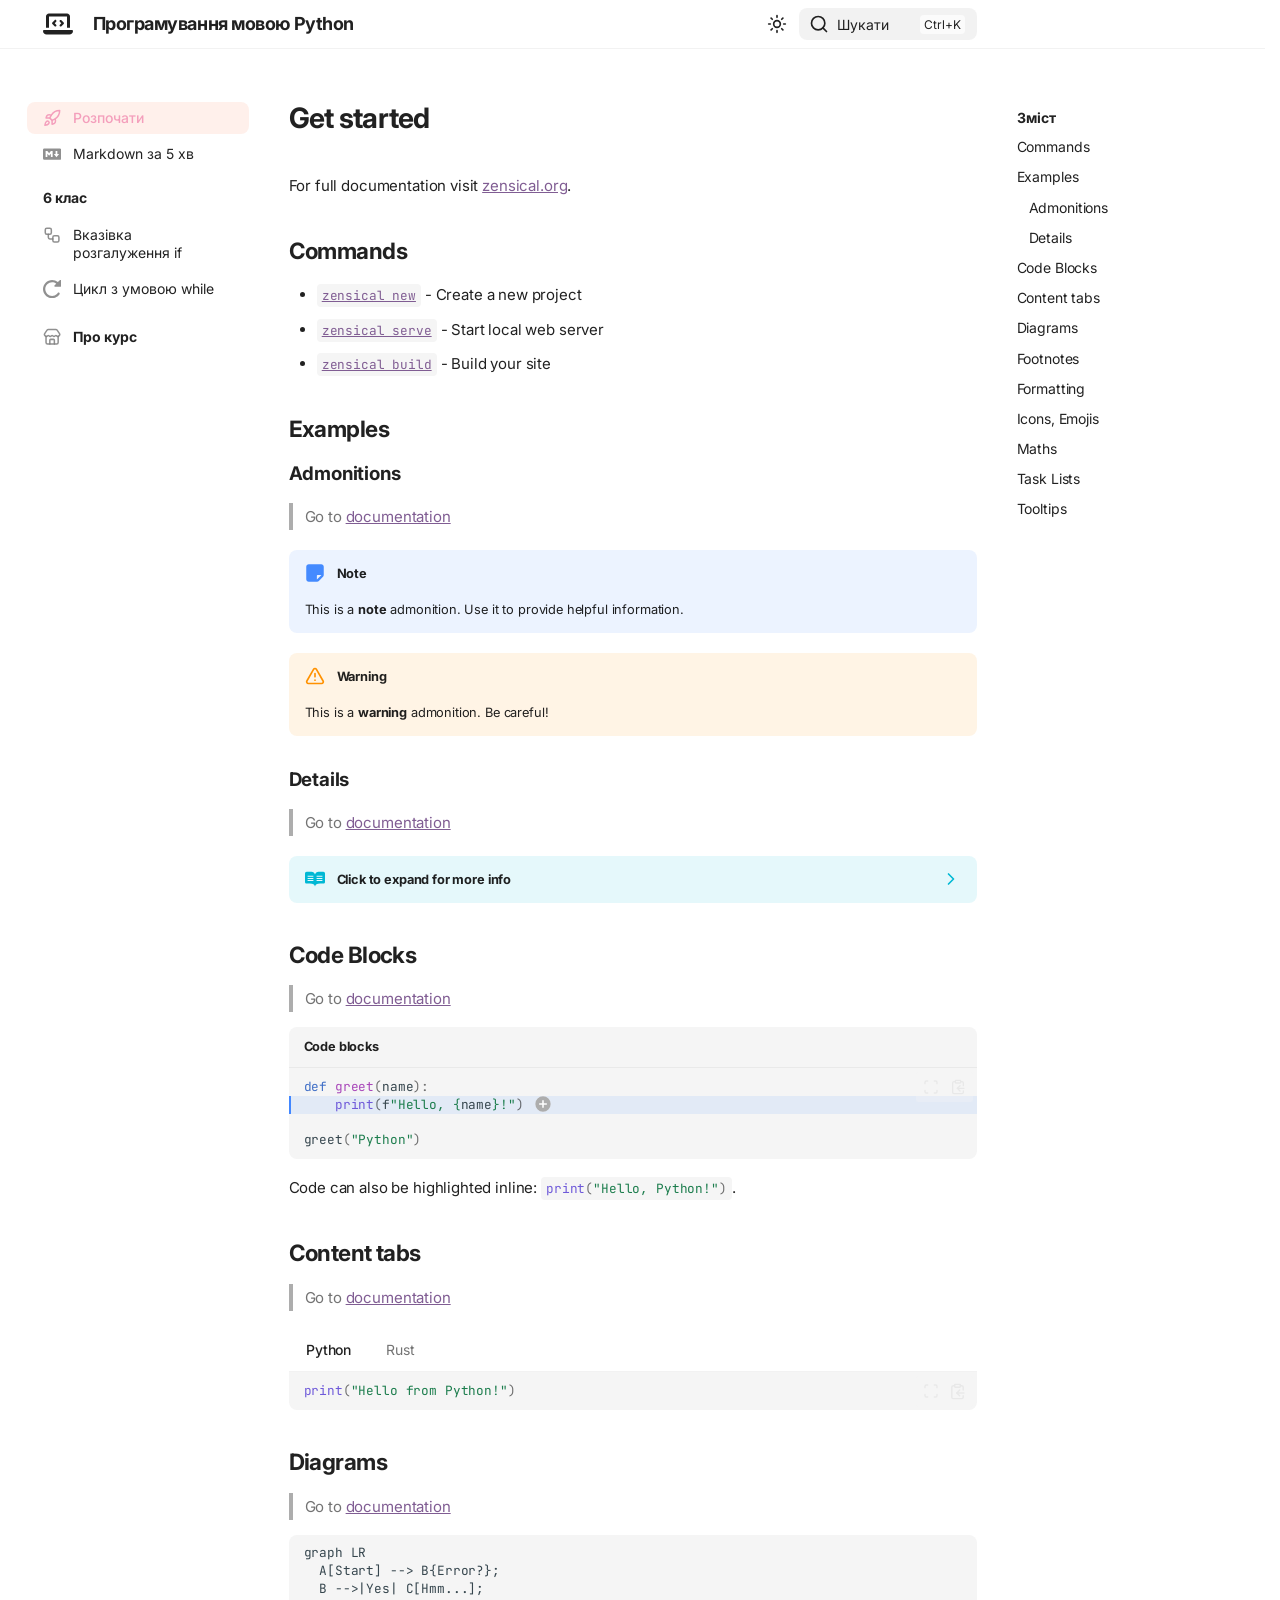
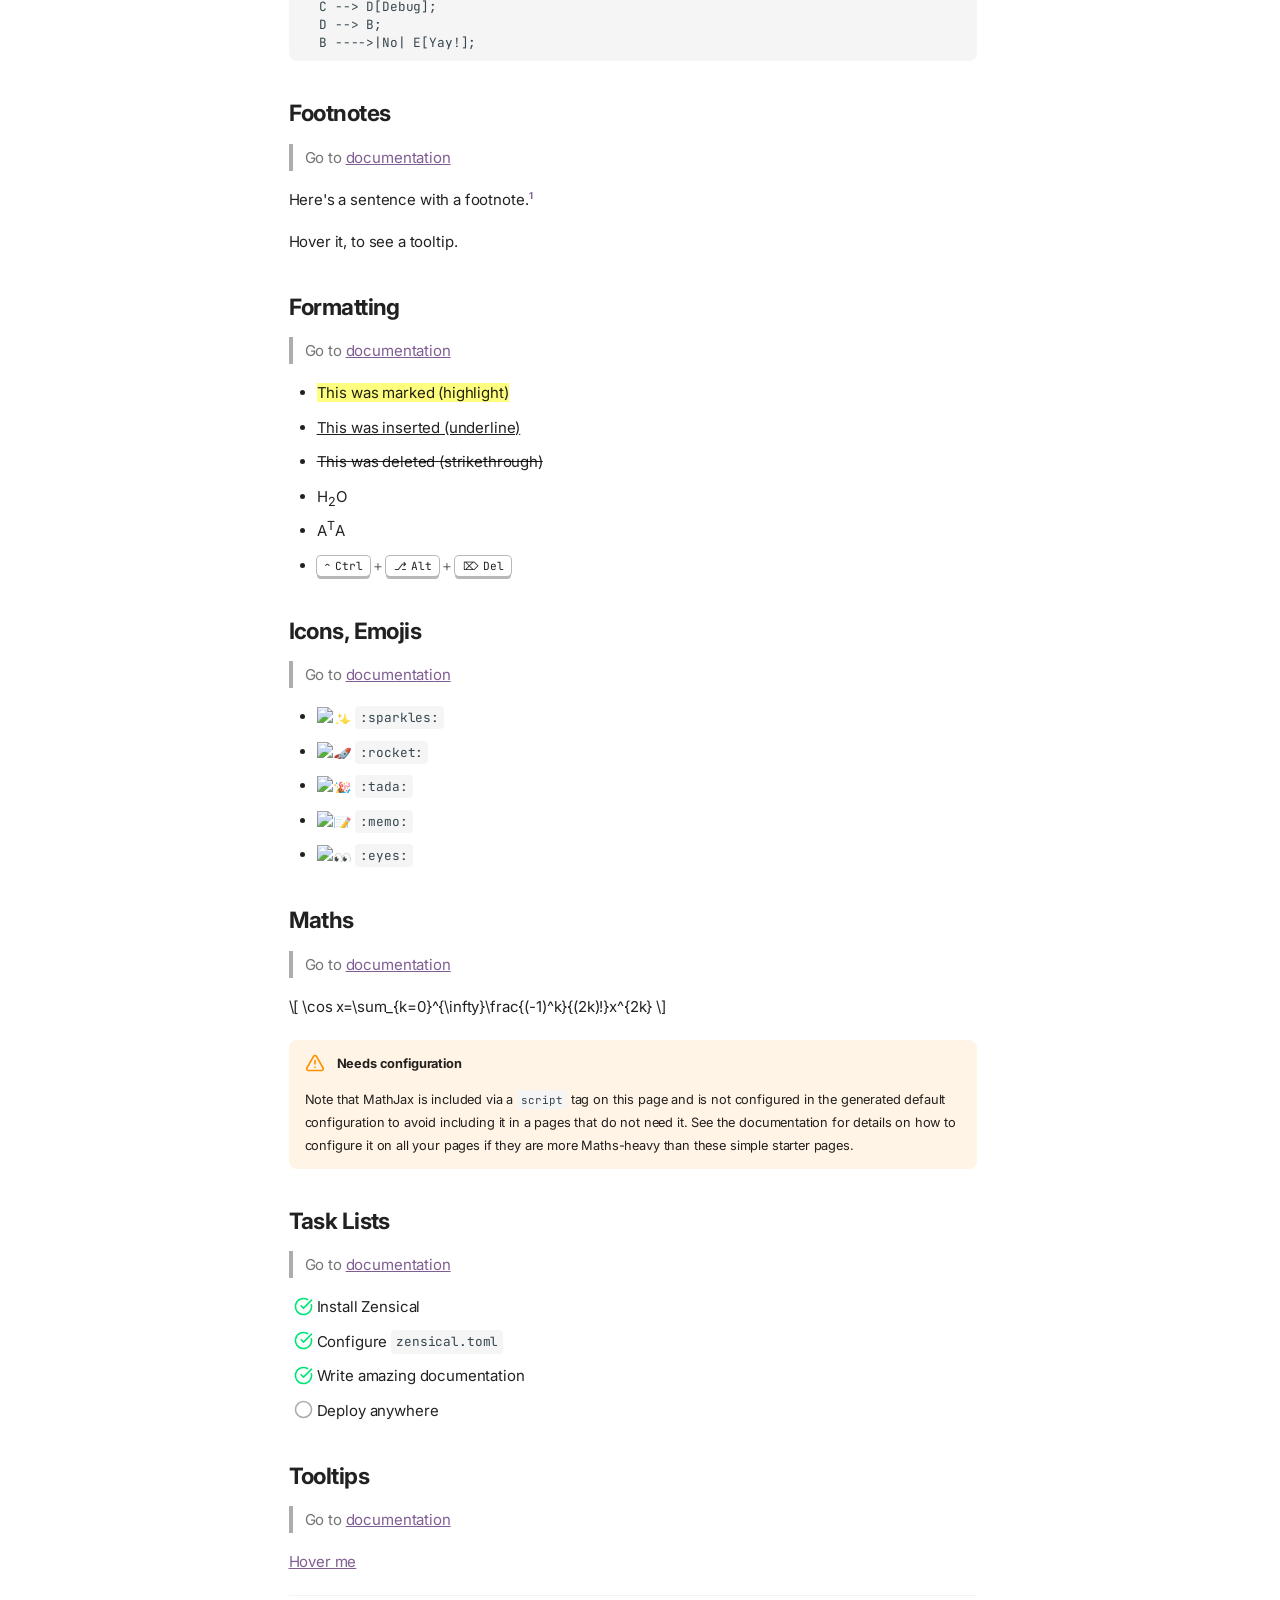
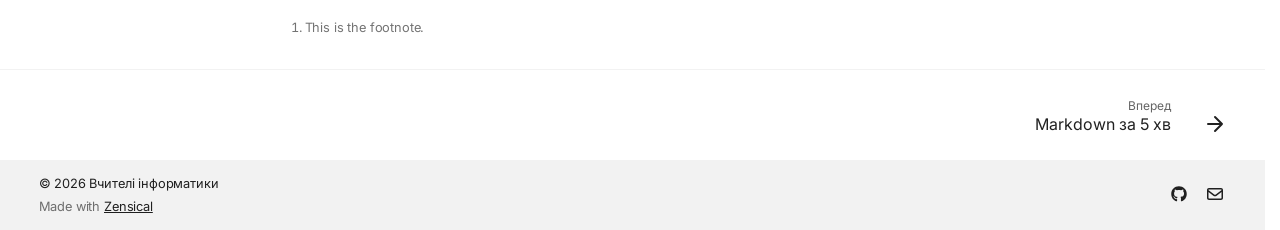
==== commit 9ebde0c8: "update about" ====
--- a/index.html
+++ b/index.html
@@ -11,6 +11,8 @@
       
         <meta name="author" content="Вчитель інформатики">
       
+      
+        <link rel="canonical" href="https://gtmizyuk.github.io/my-site1/">
       
       
       
@@ -644,6 +646,8 @@
     
       
         
+          
+        
       
     
     
@@ -661,9 +665,12 @@
         <input class="md-nav__toggle md-toggle " type="checkbox" id="__nav_4" >
         
           
-          <label class="md-nav__link" for="__nav_4" id="__nav_4_label" tabindex="">
-            
-  
+          <div class="md-nav__link md-nav__container">
+            <a href="./about/" class="md-nav__link ">
+              
+  
+  
+    <svg xmlns="http://www.w3.org/2000/svg" fill="none" stroke="currentColor" stroke-linecap="round" stroke-linejoin="round" stroke-width="2" class="lucide lucide-store" viewBox="0 0 24 24"><path d="M15 21v-5a1 1 0 0 0-1-1h-4a1 1 0 0 0-1 1v5M17.774 10.31a1.12 1.12 0 0 0-1.549 0 2.5 2.5 0 0 1-3.451 0 1.12 1.12 0 0 0-1.548 0 2.5 2.5 0 0 1-3.452 0 1.12 1.12 0 0 0-1.549 0 2.5 2.5 0 0 1-3.77-3.248l2.889-4.184A2 2 0 0 1 7 2h10a2 2 0 0 1 1.653.873l2.895 4.192a2.5 2.5 0 0 1-3.774 3.244"/><path d="M4 10.95V19a2 2 0 0 0 2 2h12a2 2 0 0 0 2-2v-8.05"/></svg>
   
   <span class="md-ellipsis">
     
@@ -675,8 +682,9 @@
   
   
 
-            <span class="md-nav__icon md-icon"></span>
-          </label>
+            </a>
+            
+          </div>
         
         <nav class="md-nav" data-md-level="1" aria-labelledby="__nav_4_label" aria-expanded="false">
           <label class="md-nav__title" for="__nav_4">
@@ -688,33 +696,6 @@
           </label>
           <ul class="md-nav__list" data-md-scrollfix>
             
-              
-                
-  
-  
-  
-  
-    <li class="md-nav__item">
-      <a href="./about/about/" class="md-nav__link">
-        
-  
-  
-    <svg xmlns="http://www.w3.org/2000/svg" fill="none" stroke="currentColor" stroke-linecap="round" stroke-linejoin="round" stroke-width="2" class="lucide lucide-store" viewBox="0 0 24 24"><path d="M15 21v-5a1 1 0 0 0-1-1h-4a1 1 0 0 0-1 1v5M17.774 10.31a1.12 1.12 0 0 0-1.549 0 2.5 2.5 0 0 1-3.451 0 1.12 1.12 0 0 0-1.548 0 2.5 2.5 0 0 1-3.452 0 1.12 1.12 0 0 0-1.549 0 2.5 2.5 0 0 1-3.77-3.248l2.889-4.184A2 2 0 0 1 7 2h10a2 2 0 0 1 1.653.873l2.895 4.192a2.5 2.5 0 0 1-3.774 3.244"/><path d="M4 10.95V19a2 2 0 0 0 2 2h12a2 2 0 0 0 2-2v-8.05"/></svg>
-  
-  <span class="md-ellipsis">
-    
-  
-  Для кого
-
-    
-  </span>
-  
-  
-
-      </a>
-    </li>
-  
-
               
             
           </ul>
